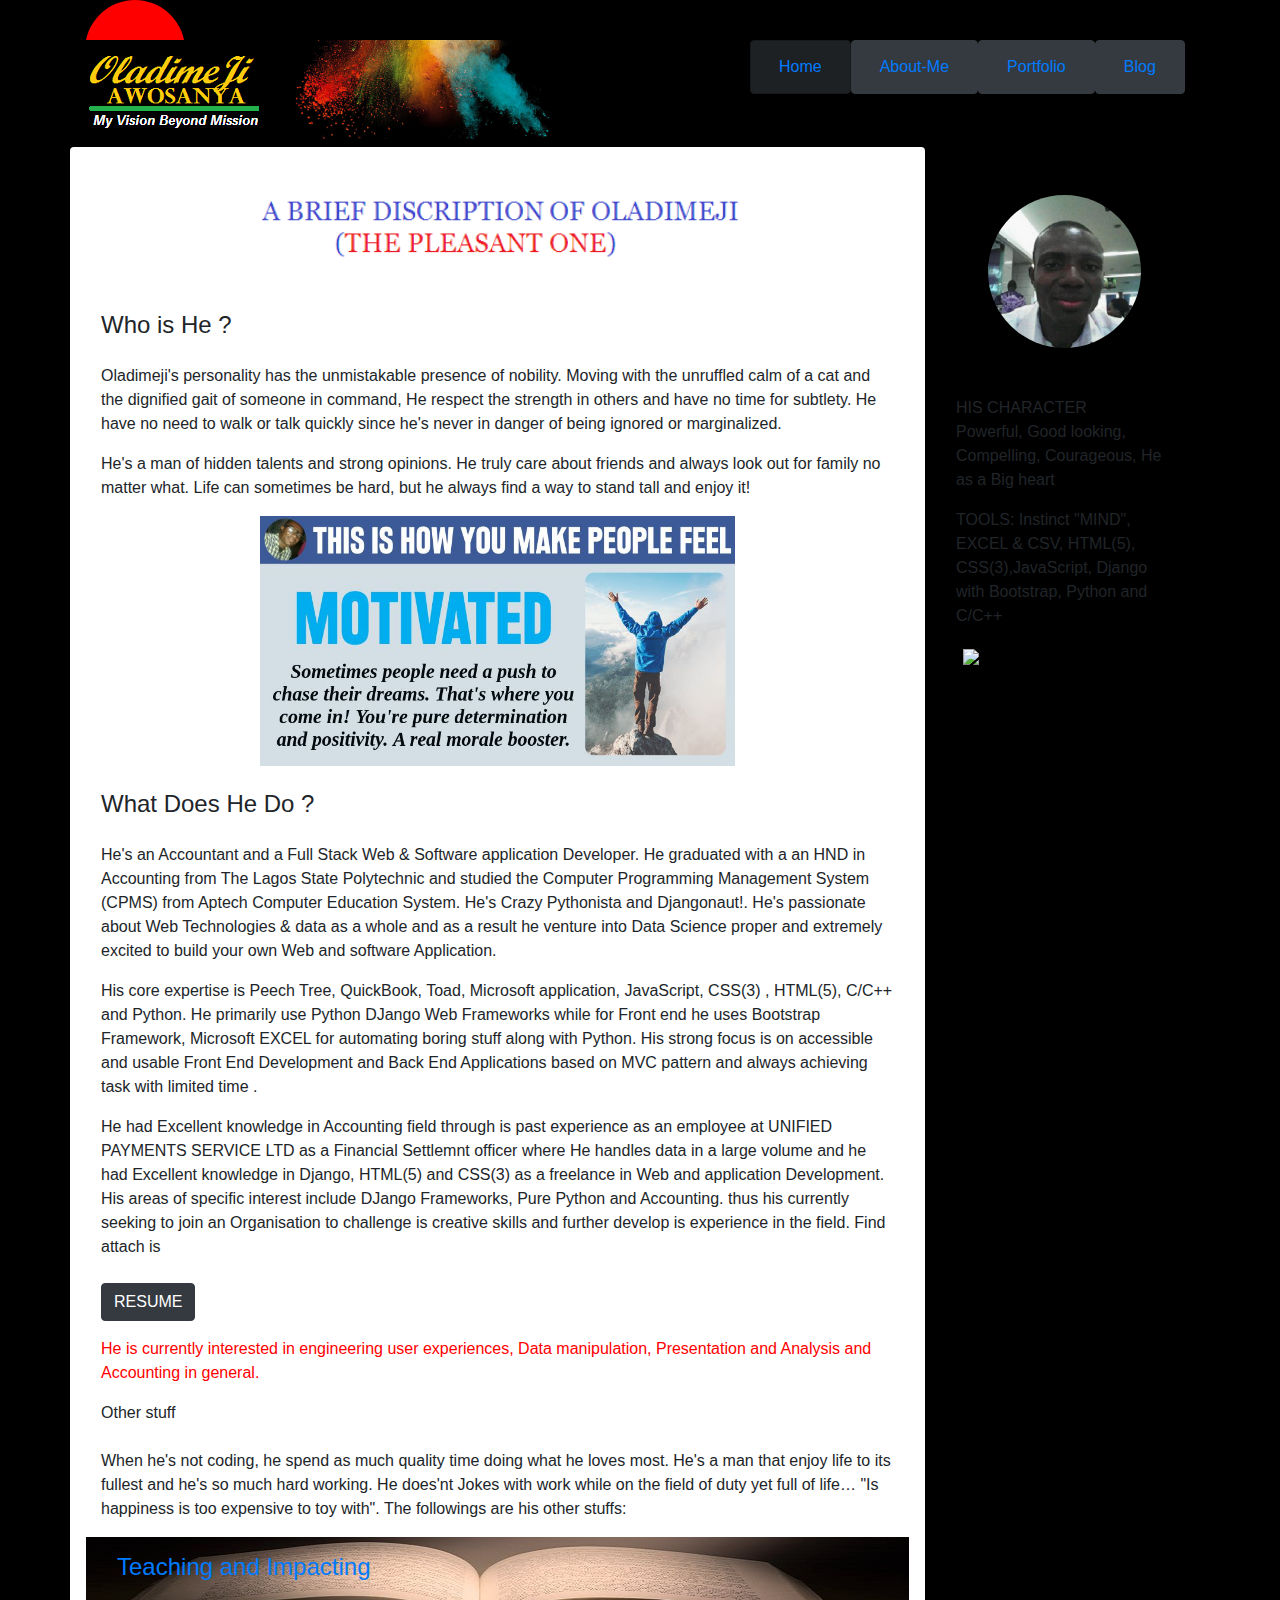
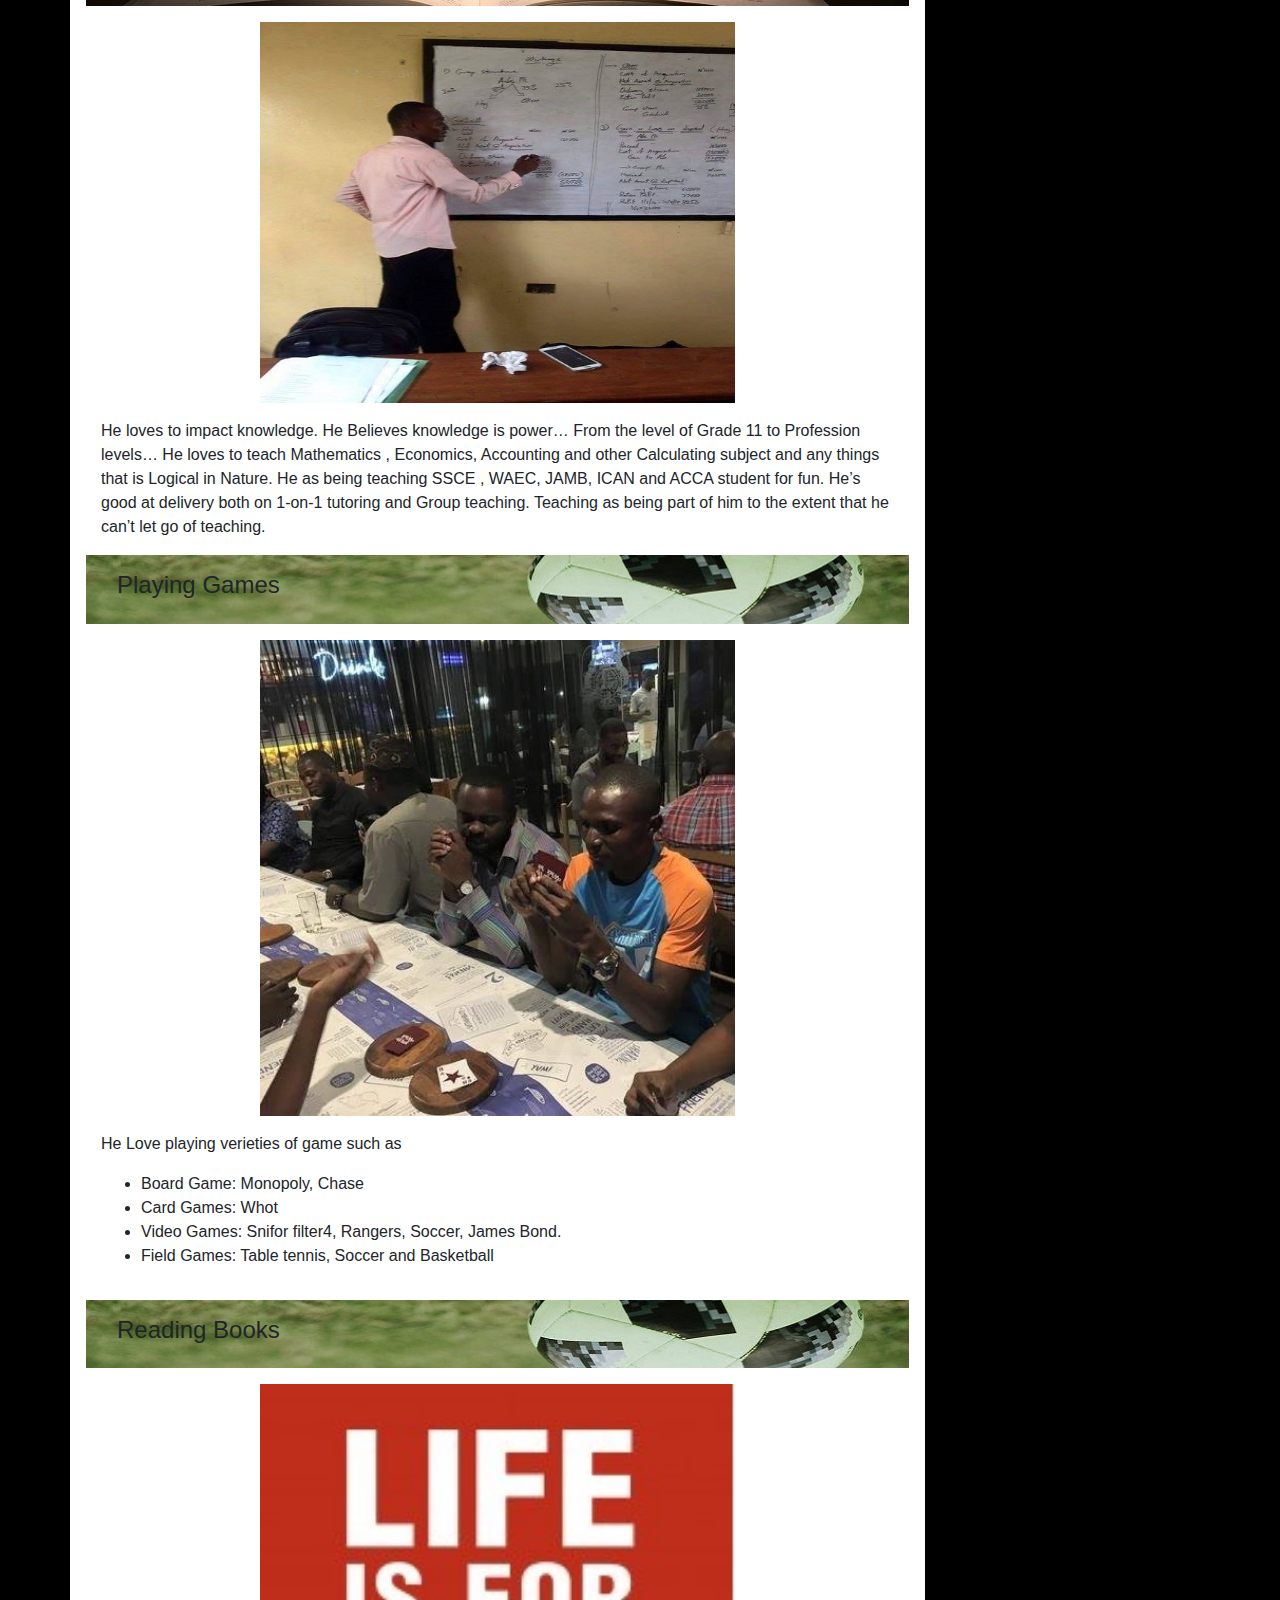
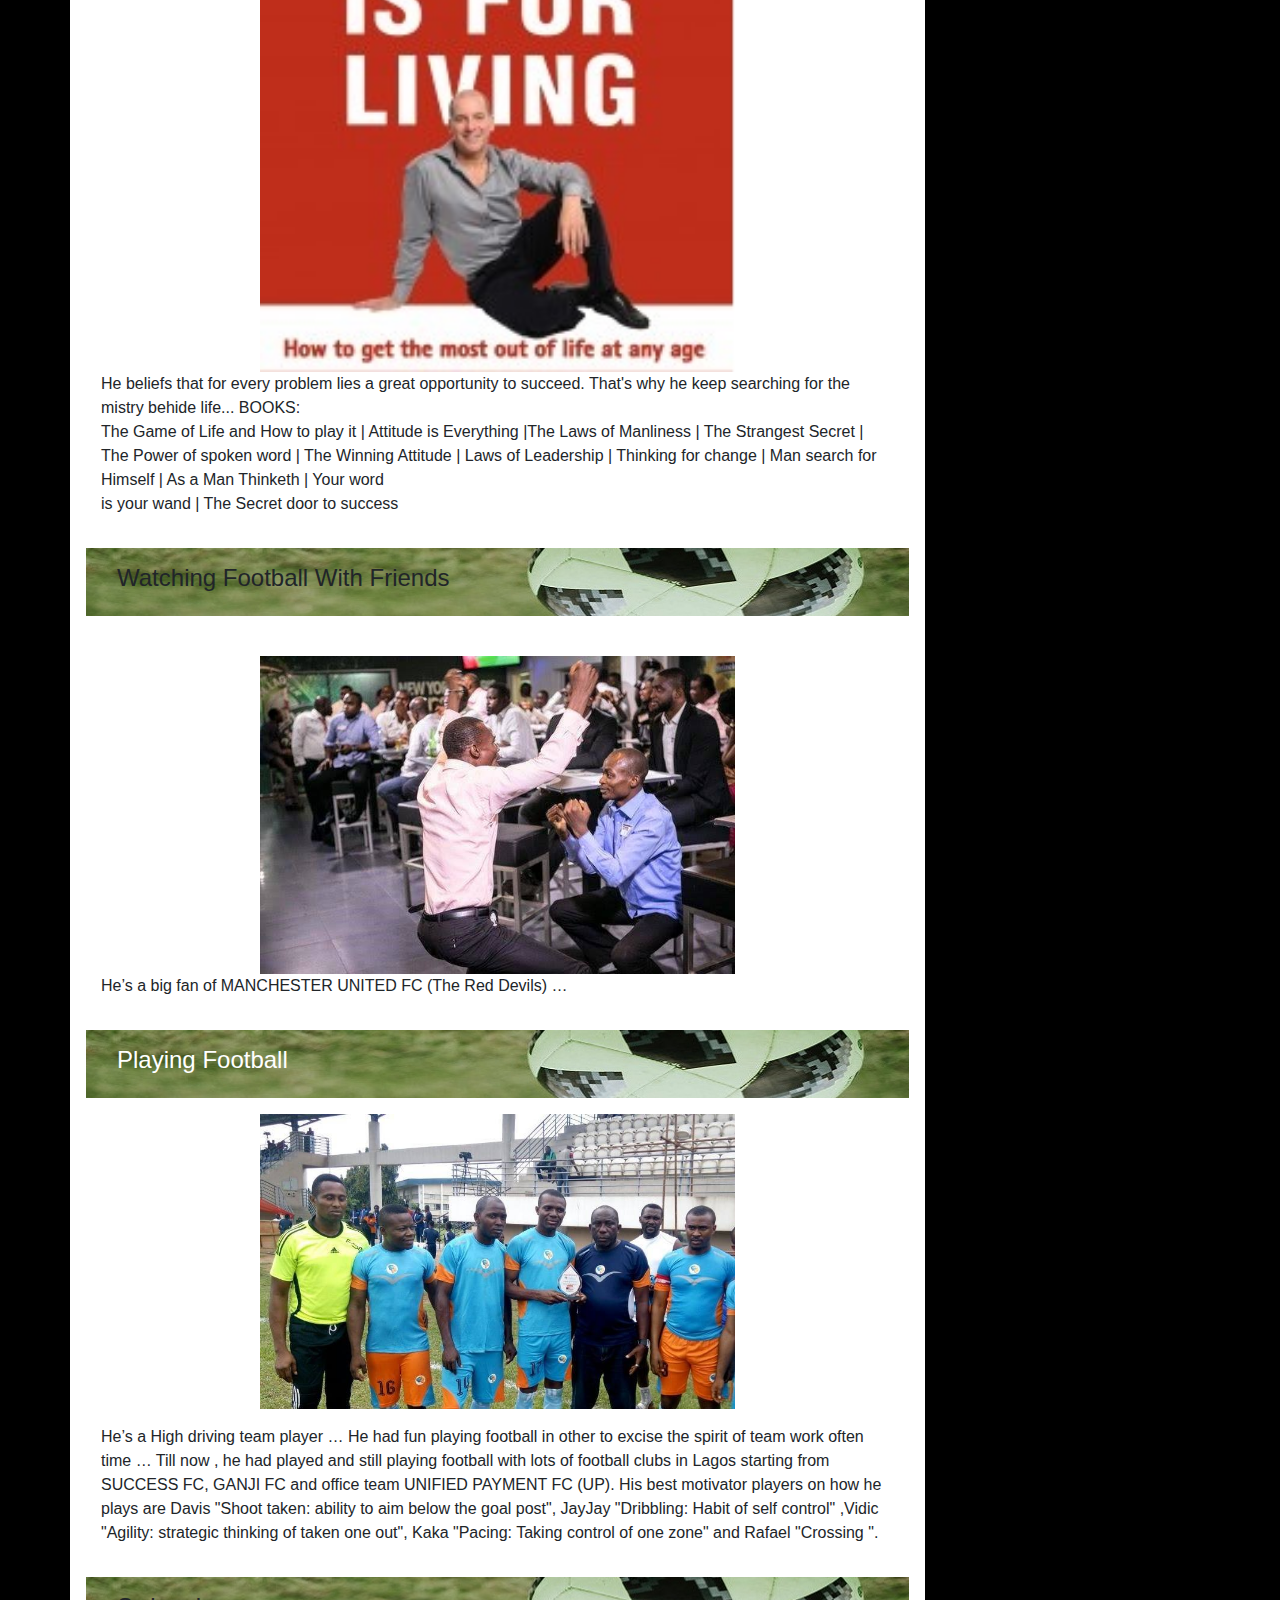
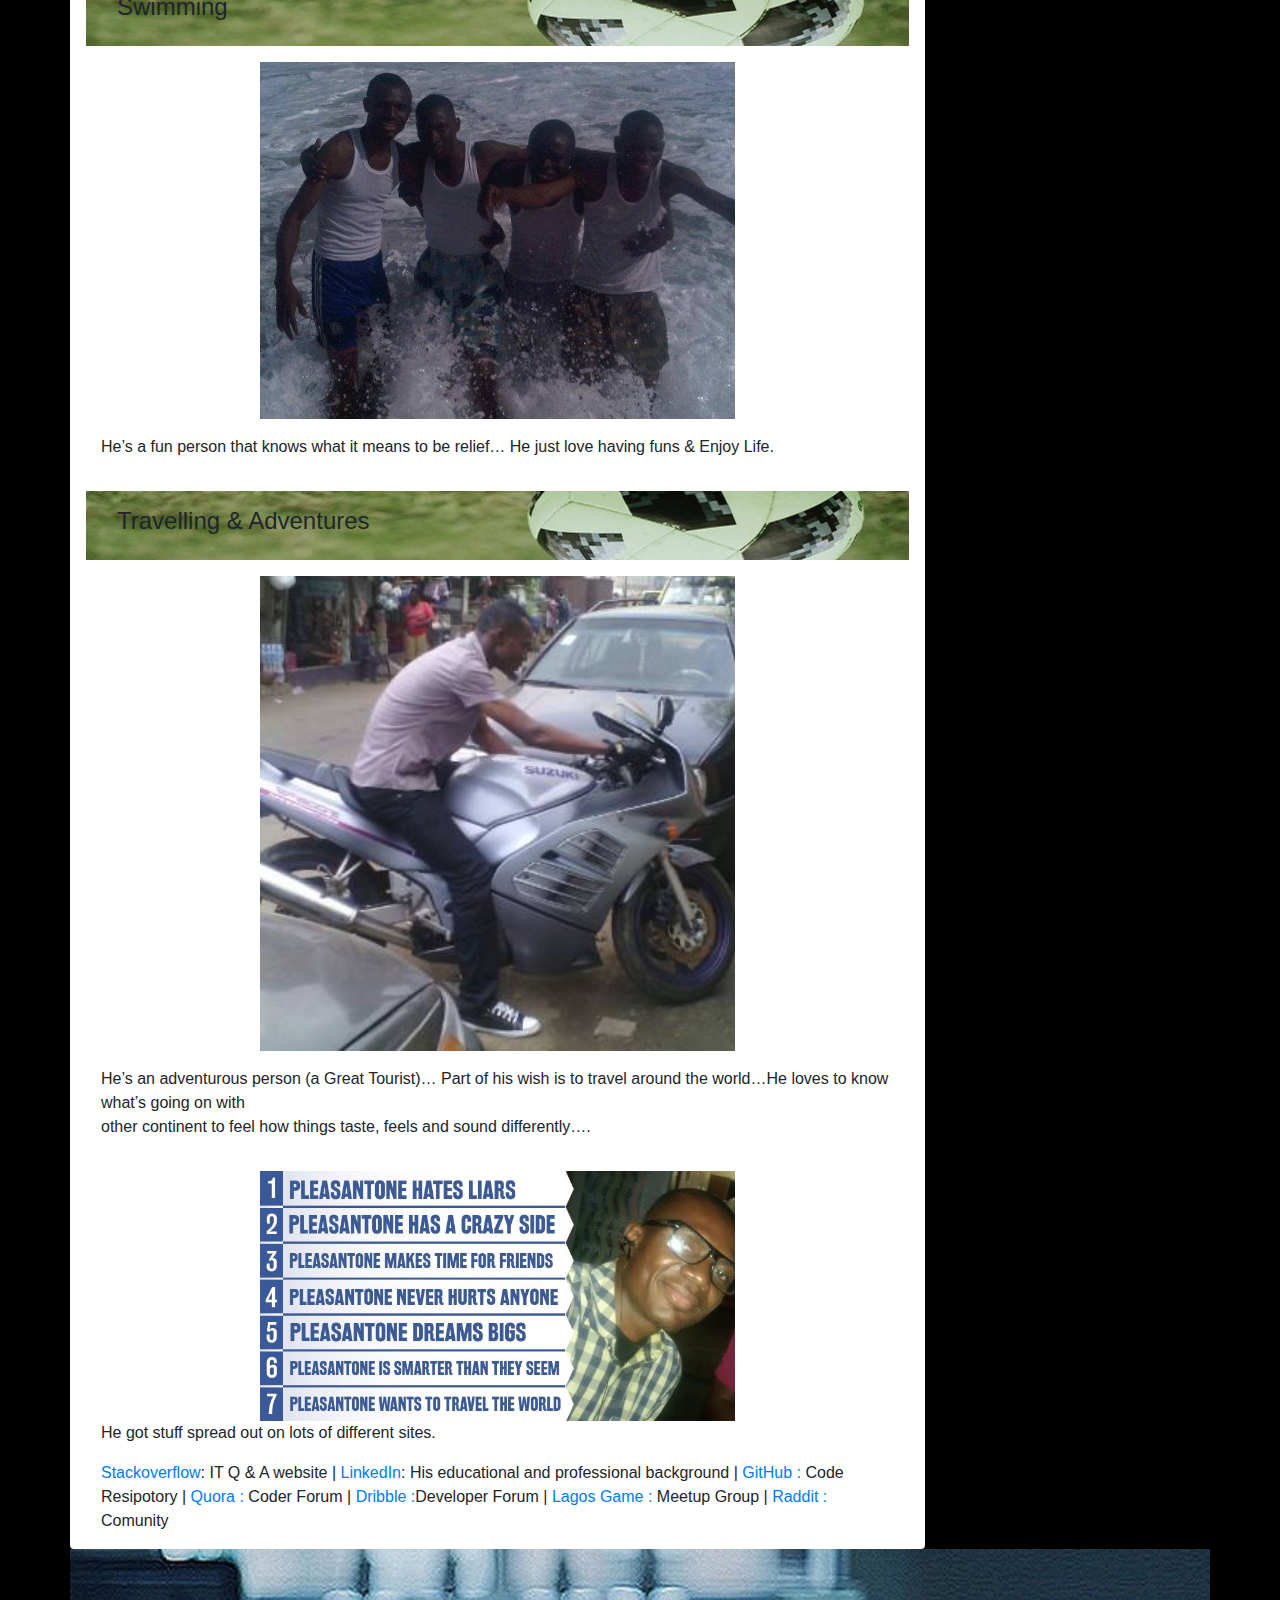
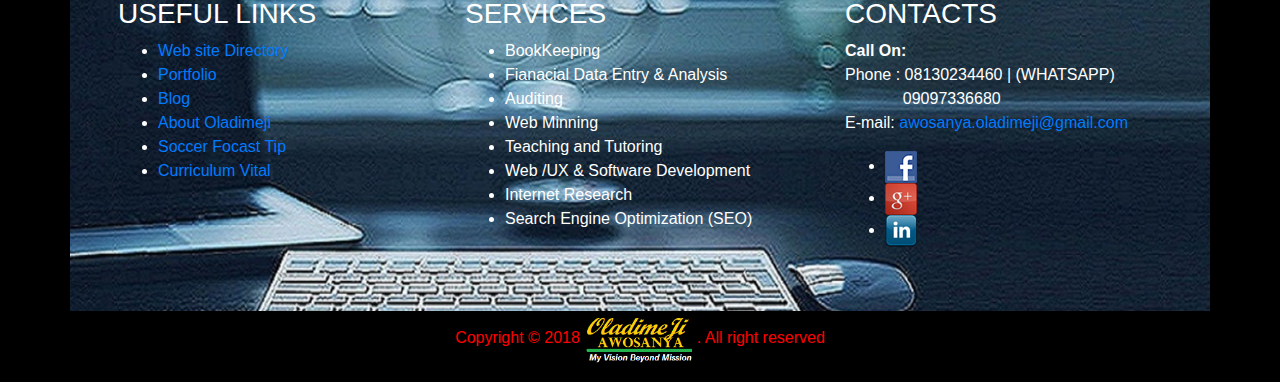
==== About-Me.html @ caaeeab6 "Add files via upload" ====
<!DOCTYPE html>
<html>
<head>
	<title> OLADIMEJI .O. AWOSANYA - Accountant/Python Developer</title>
	<meta charset="UTF-8" />
	<meta name="description" content="Example of HTML5 header element with multiple sections. Content outside the header markup is part of the last 
		subsection.">
	
	 <!-- Bootstrap CSS -->
    <link href="css/bootstrap.min.css" rel="stylesheet">

	<!-- FACEOOK META -->
	<meta property="og:image" content="https://developer.cdn.mozilla.net/static/img/opengraph-logo.dc4e08e2f6af.png">
	<meta property="og:description" content="This is my Personal Website where i share what i encounter on the web or study in which it might be of
	help to you... It's also a medium of sharing my curiousity about life ...">
	<meta property="og:title" content="Oladimeji .O. Awosanya Website's">
	
	<!-- TWITTER META -->
	<meta name="twitter:title" content="Oladimeji .O. Awosanya Website's">
	
	<!-- ICON -->
	<link rel="shortcut icon" href="faviconNnn.ico" type="image/x-icon">
	<script async src="//pagead2.googlesyndication.com/pagead/js/adsbygoogle.js"></script>
<script>
  (adsbygoogle = window.adsbygoogle || []).push({google_ad_client: "ca-pub-2318547290823827",enable_page_level_ads: true
  });
</script>

<script type="text/javascript"> 
//default pop-under house ad url 
	clicksor_enable_pop = true; 
	clicksor_adhere_opt='left'; 
	clicksor_frequencyCap =0.1;
	durl = '';
	clicksor_layer_border_color = '';
	clicksor_layer_ad_bg = '';
	clicksor_layer_ad_link_color = '';
	clicksor_layer_ad_text_color = '';
	clicksor_text_link_bg = '';
	clicksor_text_link_color = '';
	clicksor_enable_inter=true;
</script>
	
</head>
<body style="background-color:black;">
	 <!-- HEADER THINGS -->
	 <header>
		<div class="container">
			<div class="row">
				<div class="col-sm-12">
					<svg id="svgelem" height="40" xmlns="http://www.w3.org/2000/svg" id="logoHeader1">
						<circle id="redcircle" cx="50" cy="50" r="50" fill="red" />
					</svg>
				</div>
			</div>
			<div class="row">
				<div class="col-sm-7">
					<h1 id="headerText"><img src="images/MYLOGO.png" /><img src="images/head1.jpg" style="width:50%;" />
					</h1>
					<!-- NAVIGATING USING MAPPING -->
				</div>
				<div class="col-sm-5">
					<ul class="nav nav-pills nav-justified"> 
						<li class="active nav-items btn btn-dark "><a href="index.html" alt="Home" class="nav-link">Home</a></li> 
						<li class="nav-items btn btn-dark  "><a href="About-Me.html" alt="About Me" class="nav-link">About-Me</a></li> 
						<li class="nav-items btn btn-dark "><a href="portfolio.html" alt="My-Portfolio" class="nav-link">Portfolio</a></li> 
						<li class="nav-items btn btn-dark "><a href="https://oladimejiawosanya.blogspot.com" alt="My_Blogs" class="nav-link">Blog</a></li> 
					</ul>
				</div>
			</div>
		</div>
	 </header>
	 <!-- FRONTPAGE THINGS -->
	 <section>
	 <div class="container">
			<div class="row">
				<div class="col-sm-9 rounded" style="background-color:white;">
					<div class="row">
						<div class="col-sm">
							<img src="images/headline.png" style="width:60%;" class="m-5 d-block mx-auto" />
						</div>
					</div>
					<div class="row">
						<div class="col-sm ml-3 mr-3">
							<div class="row">
								<div class="col-sm">
									<h4 class="mb-4">Who is He ? </h4>
									<p>Oladimeji's personality has the unmistakable presence of nobility. Moving with the unruffled calm of a cat and the 
									dignified gait of someone in command, He respect the strength in others and have no time for subtlety. He have no need to walk or 
									talk quickly since he's never in danger of being ignored or marginalized.</p>
									<p> He's a man of hidden talents and strong opinions. He truly care about  friends and always look out for 
									family no matter what. Life can sometimes be hard, but he always find a way to stand tall and enjoy it!</p>
									
									<img src="images/motivated.jpg" style="width:60%;" class="d-block mx-auto"/>
								
									<h4 class="mt-4 mb-4">What Does He Do ?</h4>
									<p>He's an Accountant and a Full Stack Web & Software application Developer. He graduated with a an HND in Accounting 
									from The Lagos State Polytechnic and studied the Computer Programming Management System (CPMS) from Aptech Computer 
									Education System. He's Crazy Pythonista and Djangonaut!. He's passionate about Web Technologies  & data as a whole and 
									as a result he venture into Data Science proper and extremely excited to build your own Web and software Application.</p>
									
									<p class="headerParagraphy">His core expertise is Peech Tree, QuickBook, Toad, Microsoft application, JavaScript, CSS(3)
									, HTML(5), C/C++ and Python. He primarily use Python DJango Web Frameworks while for Front end he uses Bootstrap 
									Framework, Microsoft EXCEL for automating boring stuff along with Python. His strong focus is on accessible and usable
									Front End Development and Back End Applications based on MVC pattern and always achieving task with limited time .</p>
									
									<p class="headerParagraphy">He had Excellent knowledge in Accounting field through is past experience as an employee at 
									UNIFIED PAYMENTS SERVICE LTD as a Financial Settlemnt officer where He handles data in a large volume  and he had 
									Excellent knowledge in Django, HTML(5) and  CSS(3) as a freelance in Web and application Development. His areas of 
									specific interest include DJango Frameworks, Pure Python and Accounting. thus his currently seeking to join an 
									Organisation to challenge is creative skills and further develop is experience in the field. Find attach is<br/><br/>
									<a href="resume.html" class="btn btn-dark"> RESUME</a></p>
									
									<p class="headerParagraphy" style="color:red;">He is currently interested in engineering user experiences, Data manipulation, Presentation and Analysis and Accounting in general.</p>
									<p class="headerParagraphy"><span class="headHolder">Other stuff</span><br/><br/>When he's not coding, he spend as much 
									quality time doing what he loves most. He's a man that enjoy life to its fullest and he's so much hard working. He 
									does'nt Jokes with work while on the field of duty yet full of life… "Is happiness is too expensive to toy with". The 
									followings are his other stuffs:
								</div>
							</div>
							
							<div class="row" style="background-image:url('images/teachingandimpacting.jpeg'); background-repeat:no-repeat; 
							background-position:center;">
								<div class="col-sm m-3 text-primary">
									<h4>Teaching and Impacting</h4>
								</div>
							</div>
							<div class="row mt-3">
								<div class="col-sm">
									<p><img src="images/lecturing.jpg" style="width:60%;" class="d-block mx-auto"/></p>
									<p>He loves to impact knowledge. He Believes knowledge is power… From the level of Grade 11 to Profession 
									levels… He loves to teach Mathematics , Economics, Accounting and other Calculating subject and any things 
									that is Logical in Nature. He as being teaching SSCE , WAEC, JAMB, ICAN and ACCA student  for fun. 
									He’s good at delivery both on 1-on-1 tutoring and Group teaching. Teaching as being part of him to the 
									extent that he can’t let go of teaching.</p>
								</div>	
							</div>
							
							<div class="row" style="background-image:url('images/playingFootBall.jpeg'); background-repeat:no-repeat; 
							background-position:center;">
								<div class="col-sm m-3">
									<h4>Playing Games </h4>
								</div>
							</div>
							<div class="row mt-3">
								<div class="col-sm">
									<p><img src="images/cardGame.jpg" class="d-block mx-auto" style="width:60%;" /></p>
									<p>He Love playing verieties of game such as
										<ul>
											<li>Board Game: Monopoly, Chase</li>
											<li>Card Games: Whot </li>
											<li>Video Games: Snifor filter4, Rangers, Soccer, James Bond.</li>
											<li>Field Games: Table tennis, Soccer and Basketball </li>
										</ul> 
									</p>
								</div>
							</div>
							
							<div class="row mt-3" style="background-image:url('images/playingFootBall.jpeg'); background-repeat:no-repeat; 
							background-position:center;">
								<div class="col-sm m-3">
									<h4>Reading Books</h4>
								</div>
							</div>
							<div class="row mt-3">
								<div class="col-sm">
									<p><img src="images/book.jpg" class="d-block mx-auto" style="width:60%;" />He beliefs that 
									for every problem lies a great opportunity to succeed. That's why he keep searching for the mistry behide life...
									BOOKS: <br/>The Game of Life and How to play it | Attitude is Everything |The Laws of  Manliness | 
									The Strangest Secret | The Power of spoken word | The Winning Attitude | Laws of Leadership | Thinking for
									change | Man search for Himself | As a Man Thinketh | Your word <br/>is your wand | The Secret door to success
									</p>
								</div>
							</div>
								
							<div class="row mt-3" style="background-image:url('images/playingFootBall.jpeg'); background-repeat:no-repeat; 
							background-position:center;">
								<div class="col-sm m-3">
									<h4>Watching Football With Friends</h4>
								</div>
							</div>
							<div class="row mt-3">
								<div class="col-sm">
									<br/><img src="images/manU.jpg" class="d-block mx-auto" style="width:60%;"/>
									<p>He’s a big fan of MANCHESTER UNITED FC (The Red Devils) …</p>
								</div>
							</div>
									
							<div class="row mt-3" style="background-image:url('images/playingFootBall.jpeg'); background-repeat:no-repeat; 
							background-position:center;">
								<div class="col-sm m-3 text-white">
									<h4>Playing Football<h4>
								</div>
							</div>
							<div class="row mt-3">
								<div class="col-sm">
									<p><img src="images/sportMan.jpg" class="d-block mx-auto" style="width:60%;" /></p>
									<p>He’s a High driving team player … He had fun playing football in other to excise the spirit of team work 
									often time … Till now , he had played and still playing football with lots of football clubs in Lagos starting 
									from SUCCESS FC, GANJI FC and office team UNIFIED PAYMENT FC (UP). His best motivator players on how he plays 
									are Davis "Shoot taken: ability to aim below the goal post", JayJay "Dribbling: Habit of self control" ,Vidic 
									"Agility: strategic thinking of taken one out", Kaka "Pacing: Taking control of one zone" and Rafael "Crossing ".
									</p>
								</div>
							</div>
							
							<div class="row mt-3" style="background-image:url('images/playingFootBall.jpeg'); background-repeat:no-repeat; 
							background-position:center;">
								<div class="col-sm m-3">
									<h4>Swimming<h4>
								</div>
							</div>
							<div class="row mt-3">
								<div class="col-sm">
									<p><img src="images/Swimming.jpg" class="d-block mx-auto" style="width:60%;" /></p>
									<p>He’s a fun person that 
									knows what it means to be relief… He just love having funs & Enjoy Life.</p>
								</div>
							</div>
							
							<div class="row mt-3" style="background-image:url('images/playingFootBall.jpeg'); background-repeat:no-repeat; 
							background-position:center;">
								<div class="col-sm m-3">
									<h4>Travelling & Adventures</h4>
								</div>
							</div>
							<div class="row mt-3">
								<div class="col-sm">
									<p><img src="images/takingAride.jpg" class="d-block mx-auto" style="width:60%;" /></p>
									<p>He’s an adventurous person (a Great Tourist)… Part of his wish is to travel around the world…He loves to know 
									what’s going on with<br/> other continent to feel how things taste, feels and sound differently….</p>
								</div>
							</div>

							
							<div class="row mt-3">
								<div class="col-sm">
									<img src="images/attributation.jpg" style="width:60%;" class="d-block mx-auto" />
									<p class="headerParagraphy">He got stuff spread out on lots of different sites.</p>
									<p class="headerParagraphy"><a href="https://stackoverflow.com/users/6913264/pleasantoladimeji?tab=profile" 
									style="border:none;">Stackoverflow</a>: IT Q & A website     |    
									<a href="www.linkedin.com/sir.oladimeji" style="border:none;">LinkedIn</a>: 
									His educational and professional background  | <a href="#" style="border:none;">GitHub : </a> 
									Code Resipotory | <a href="https://www.quora.com/profile/Awosanya-Oladimeji-Opeyemi" style="border:none;">
									Quora :</a> Coder Forum | <a href="#" style="border:none;">Dribble :</a>Developer Forum | <a href="#" 
									style="border:none;">Lagos Game :</a> Meetup Group | <a href="https://www.reddit.com/user/PleasantOladimeji/" 
									style="border:none;">Raddit :</a> Comunity</p>
								</div>
							</div>
							
						</div>	
					</div>
				</div>
				
				<!-- SECOND COLUMN  -->
				<div class="col-sm-3">
					<img src="images/about-me.jpg" id="aboutMeImage" style="width:60%;" class="m-5 rounded-circle" />
					<p class="mr-3 ml-3">HIS CHARACTER<br/> <span class="navPageColor">Powerful, Good looking, Compelling, Courageous, He as a Big heart</span></p>
					<p class="mr-3 ml-3">TOOLS:<span class="navPageColor"> Instinct "MIND", EXCEL & CSV, HTML(5),  CSS(3),JavaScript, Django with Bootstrap, Python and C/C++</span></p>
					<p class="mr-3 ml-3"></p>
					<p style="padding-left:9%;"><a href="http://signup.clicksor.com/advertise_here.php?nid=1&srid=&ref=391605" target="_blank" style="border:none;"><img src="http://signup.clicksor.com/publisher/images/pub/180x60_2.gif" border=0></a></p>

				</div>
			</div>
	 </div>

     </section>
				
				
								
	<!---------------------------------------------FOOTER THINGS ------------------------------------------------>
 <footer>
		<div class="container" style="background-image:url('images/fotmart.jpg'); background-repeat:no-repeat; background-position:center;">
			<div class="row text-white" >
				<div class="col-sm-4 mt-5 mb-5 pl-5">
					<nav>
						<h3>USEFUL LINKS </h3>
						<ul>
							<li><a href="sitemap.html" style="border:none;">Web site Directory</a></li>
							<li><a href="portfolio.html" title="" style="border:none;">Portfolio</a></li>
							<li><a href="blogs-Oladimeji-Awosanya.html" style="border:none;">Blog</a></li>
							<li><a href="About-Me.html" style="border:none;">About Oladimeji</a></li>
							<li><a href="#" style="border:none;">Soccer Focast Tip</a></li>
							<li><a href="resume.html" style="border:none;">Curriculum Vital</a></li>
						</ul>
					</nav>
				</div>
				<div class="col-sm-4 mt-5 mb-5">
					<nav class="footPadding">
						<h3 class="footLinks">SERVICES</h3>
						<ul>
							<li>BookKeeping </li>
							<li>Fianacial Data Entry & Analysis</li>
							<li>Auditing</li>
							<li>Web Minning</li>
							<li>Teaching and Tutoring </li>
							<li>Web /UX & Software Development</li>
							<li>Internet Research</li>
							<li>Search Engine Optimization (SEO)</li>
						</ul>
					</nav>
				</div>
				<div class="col-sm-4 mt-5 mb-5">
					<address class="footPadding">
						<h3 class="footLinks">CONTACTS</h3>
						<p><b>Call On:</b><br/> Phone : 08130234460 | (WHATSAPP)<br/>&nbsp;&nbsp;&nbsp;&nbsp;&nbsp;&nbsp;&nbsp;&nbsp;&nbsp;&nbsp;&nbsp;&nbsp;&nbsp;09097336680<br/> E-mail: <a href="mailto:awosanya.oladimeji@gmail.com?subject=Enquire From Website" style="border:none;"><span class="email">awosanya.oladimeji@gmail.com</span></a></p>
						<nav>
							<ul>
							<li class="footContact"><a href="https://web.facebook.com/pleasantoladimeji" style="border:none;"><img src="images/facebook.png"  alt="facebook"></a> </li>
							<li class="footContact"><a href="www.googleplus.com/sir.oladimeji" style="border:none;"><img src="images/googleplus.png"  alt="GooglePlus "></a> </li>
							<li class="footContact"><a href="https://www.linkedin.com/in/oladimeji-opeyemi-awosanya-b1a59ba0/" style="border:none;"><img src="images/linkedin.png"  alt="Linkedin-Professional Profile "></a> </li>
						</ul>
						</nav>
					</address>
				</div>
			</div>
		</div>
		
		<div class="row">
			<div class="col-sm">
				<p style="color:red; text-align:center;"> Copyright &copy 2018 <a href="awosanya.github.io"><img src="images/MYLOGO.png " 
				height ="55px"/></a>. All right reserved </p>
			</div>
		</div>
	</footer>
			
<!-- jQuery (necessary for Bootstrap's JavaScript plugins) --> 
<script src="https://code.jquery.com/jquery.js"></script> 
<!-- Include all compiled plugins (below), or include individual files as needed --> 
<script src="js/bootstrap.min.js"></script> 

</body>
</html>
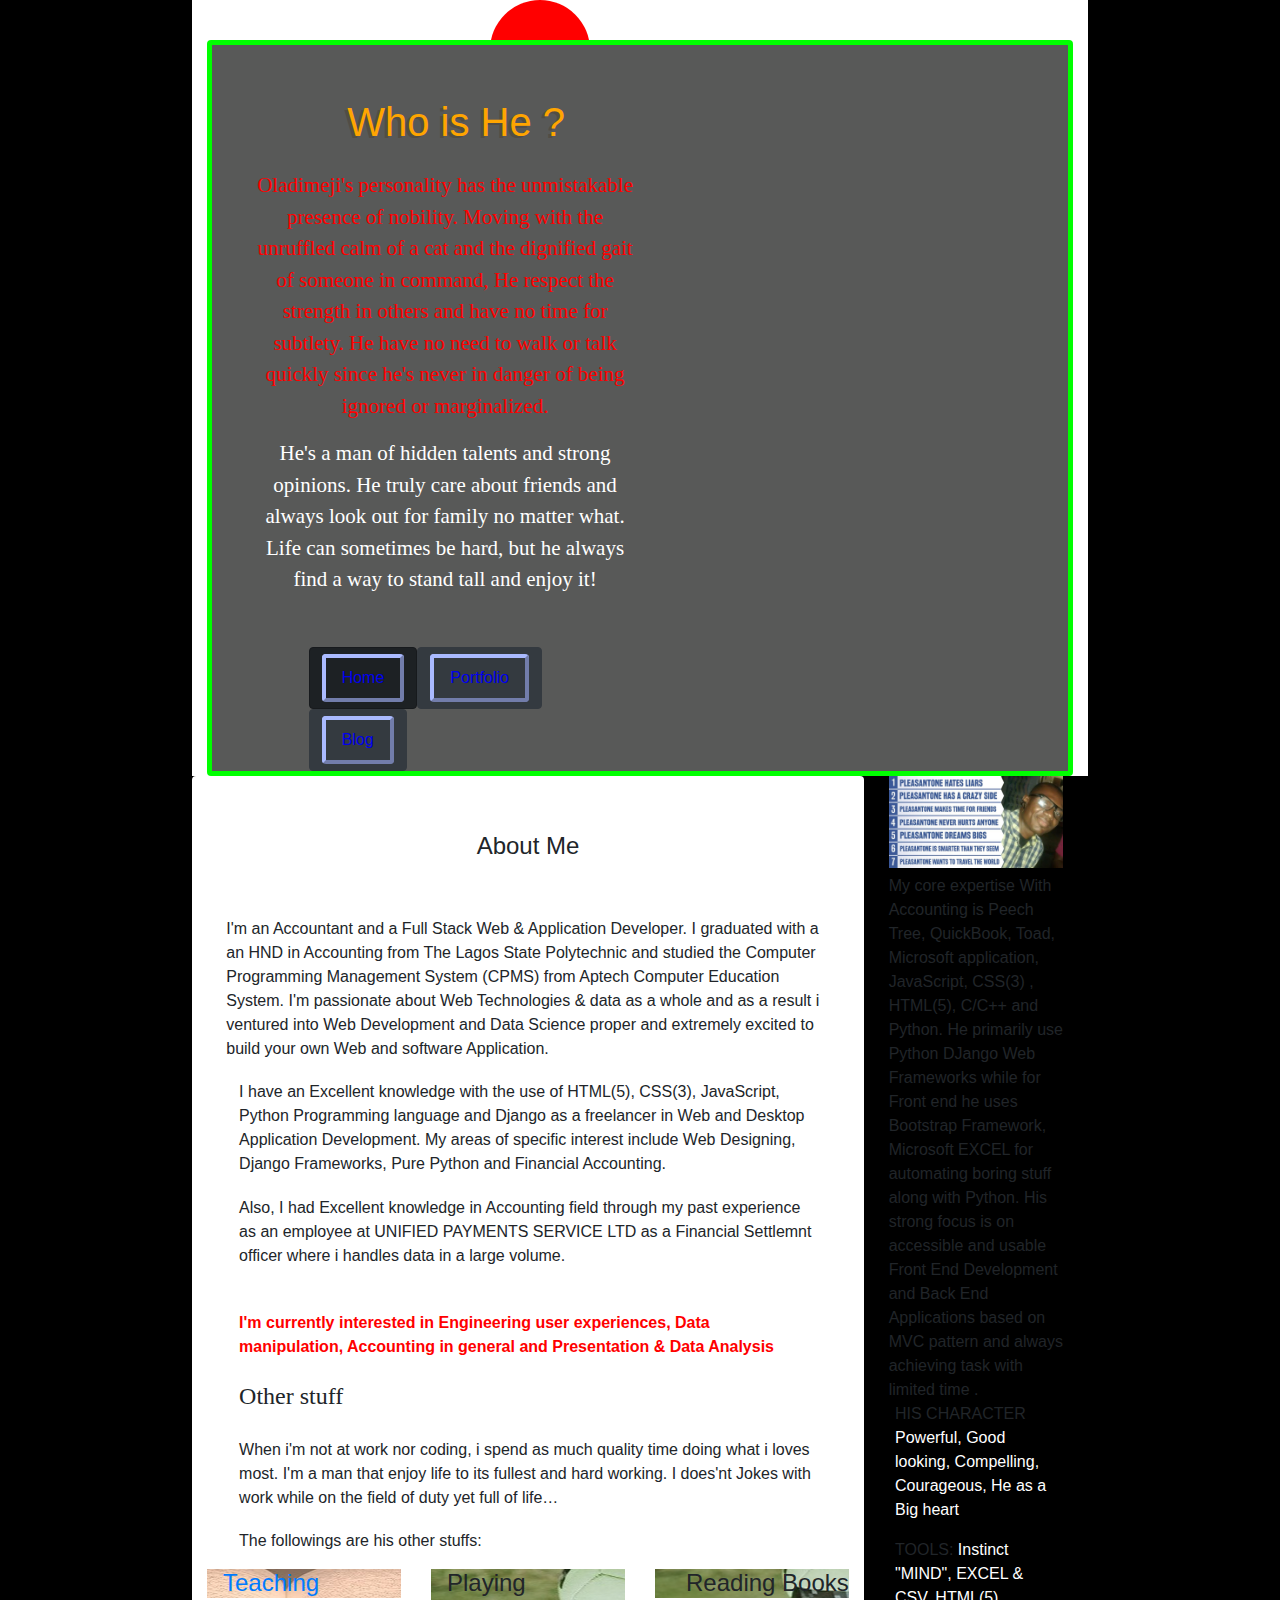
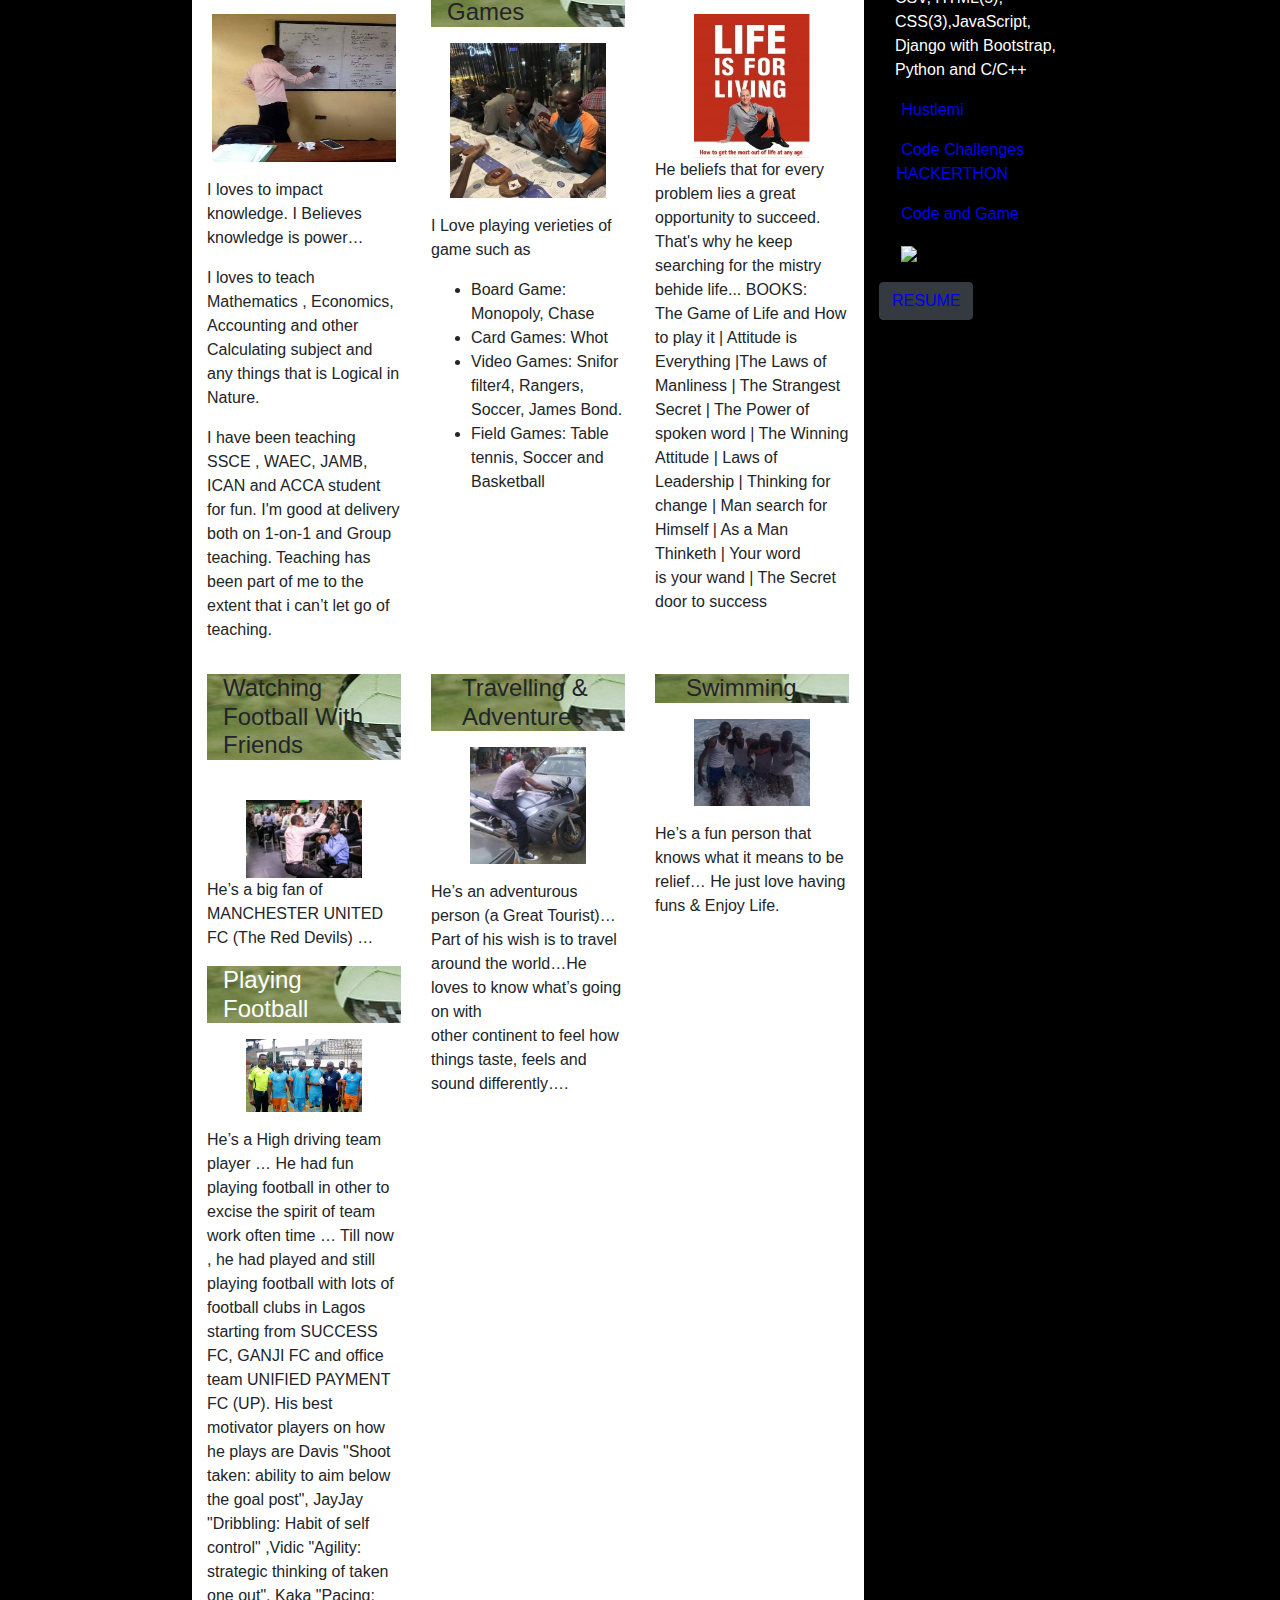
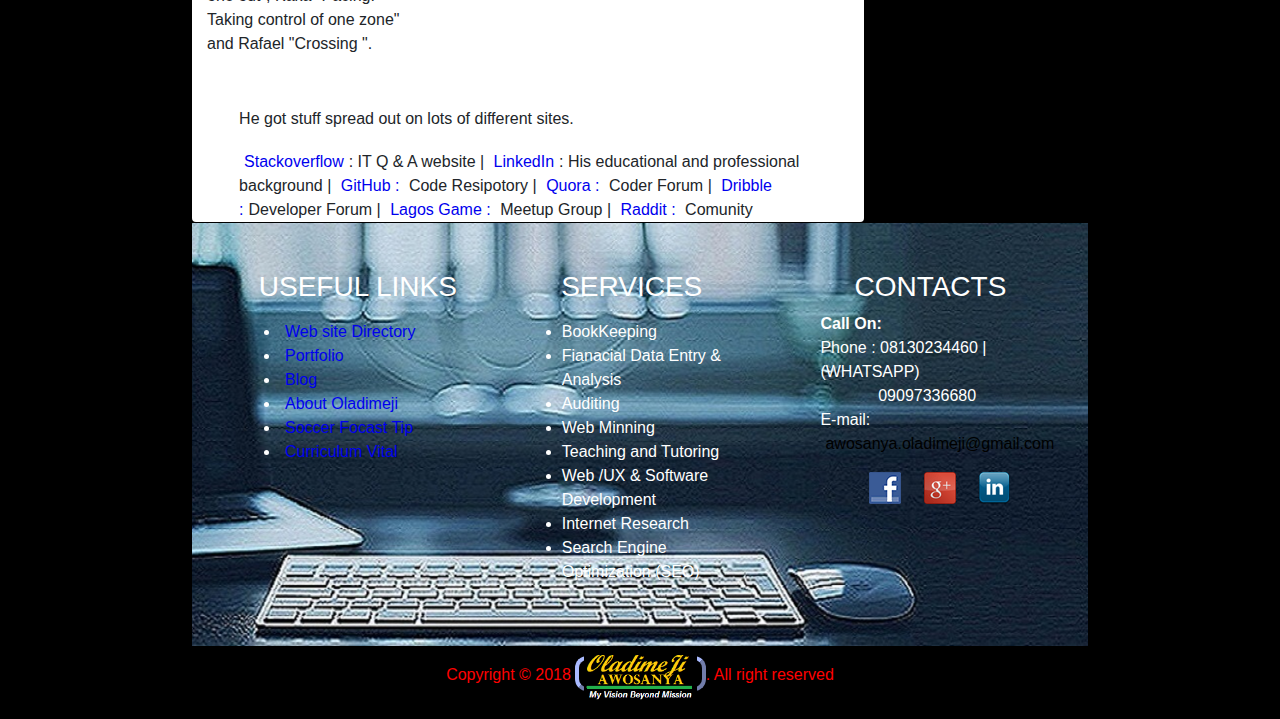
==== commit 6931f381: "Add files via upload" ====
--- a/About-Me.html
+++ b/About-Me.html
@@ -1,50 +1,57 @@
 <!DOCTYPE html>
-<html>
-<head>
-	<title> OLADIMEJI .O. AWOSANYA - Accountant/Python Developer</title>
-	<meta charset="UTF-8" />
-	<meta name="description" content="Example of HTML5 header element with multiple sections. Content outside the header markup is part of the last 
-		subsection.">
+<!-- Setting the primary language -->
+<html lang="en-US">
+ <head>
+	<title>Oladimeji Awosanya - Accountant,Front End Developer</title>
 	
-	 <!-- Bootstrap CSS -->
-    <link href="css/bootstrap.min.css" rel="stylesheet">
-
-	<!-- FACEOOK META -->
+	<!-- Bootstrap --> 
+		<link href="css/bootstrap.min.css" rel="stylesheet"> 
+	
+	<!-- My CSS -->
+	<link href="styles/style.css" media="screen" rel="stylesheet" type="text/css">
+	<link href="styles/animations.css" media="screen" rel="stylesheet" type="text/css">
+	
+	<!-- META DATA -->
+	 <meta name="viewport" content="width=device-width, initial-scale=1, shrink-to-fit=no">
+    <meta charset="utf-8">
+	<meta name="author" content="OLADIMEJI AWOSANYA - Front End Developer">
+	<meta name="keywords" content="Web Designer, Web Developer, programmers, BookKeeping, Accountant,Accounting, Payroll officer,Python programmer,
+	Peachtree, QuickBook,Tally,Data Analysis">
+	<meta name="description" content="I'm dramatic, creative, self-confident, dominant and extremely difficult to resist, able to achieve anything
+	i want to in any area of life i commit to. I'm an Accountant by profession and a Freelance full stack web and desktop application developer with
+	Python Programming Language by Hobby. I came out of Accounting to web & software development and developed a passion for Python and Django
+	frameworks... I have worked with different Accounting packages; Data Analysis with Microsoft Excel, Peachtree, QuickBook & Tally and also having
+    a smooth touch Python GUI, Scripting and web develoment... ">
+
+		
+		<!-- FACEOOK META -->
 	<meta property="og:image" content="https://developer.cdn.mozilla.net/static/img/opengraph-logo.dc4e08e2f6af.png">
-	<meta property="og:description" content="This is my Personal Website where i share what i encounter on the web or study in which it might be of
-	help to you... It's also a medium of sharing my curiousity about life ...">
-	<meta property="og:title" content="Oladimeji .O. Awosanya Website's">
-	
-	<!-- TWITTER META -->
-	<meta name="twitter:title" content="Oladimeji .O. Awosanya Website's">
+	<meta property="og:description" content="I'm dramatic, creative, self-confident, dominant and extremely difficult to resist, able to achieve anything
+	i want to in any area of life i commit to. I'm an Accountant by profession and a Freelance full stack web and desktop application developer with
+	Python Programming Language by Hobby. I came out of Accounting to web & software development and developed a passion for Python and Django
+	frameworks... I have worked with different Accounting packages; Data Analysis with Microsoft Excel, Peachtree, QuickBook & Tally and also having
+    a smooth touch Python GUI, Scripting and web develoment...">
+	<meta property="og:title" content="Oladimeji Awosanya Website's">
+		
+		<!-- TWITTER META -->
+		<meta name="twitter:title" content="Oladimeji .O. Awosanya Website's">
 	
 	<!-- ICON -->
 	<link rel="shortcut icon" href="faviconNnn.ico" type="image/x-icon">
-	<script async src="//pagead2.googlesyndication.com/pagead/js/adsbygoogle.js"></script>
-<script>
-  (adsbygoogle = window.adsbygoogle || []).push({google_ad_client: "ca-pub-2318547290823827",enable_page_level_ads: true
-  });
-</script>
-
-<script type="text/javascript"> 
-//default pop-under house ad url 
-	clicksor_enable_pop = true; 
-	clicksor_adhere_opt='left'; 
-	clicksor_frequencyCap =0.1;
-	durl = '';
-	clicksor_layer_border_color = '';
-	clicksor_layer_ad_bg = '';
-	clicksor_layer_ad_link_color = '';
-	clicksor_layer_ad_text_color = '';
-	clicksor_text_link_bg = '';
-	clicksor_text_link_color = '';
-	clicksor_enable_inter=true;
-</script>
-	
-</head>
+		<!-- Global site tag (gtag.js) - Google Analytics -->
+	<script async src="https://www.googletagmanager.com/gtag/js?id=UA-154867117-1"></script>
+	<script>
+	  window.dataLayer = window.dataLayer || [];
+	  function gtag(){dataLayer.push(arguments);}
+	  gtag('js', new Date());
+
+	  gtag('config', 'UA-154867117-1');
+		gtag('set', {'user_id': 'USER_ID'}); // Set the user ID using signed-in user_id.
+	</script>
+ </head>
 <body style="background-color:black;">
 	 <!-- HEADER THINGS -->
-	 <header>
+	 <header >
 		<div class="container">
 			<div class="row">
 				<div class="col-sm-12">
@@ -53,189 +60,190 @@
 					</svg>
 				</div>
 			</div>
-			<div class="row">
-				<div class="col-sm-7">
-					<h1 id="headerText"><img src="images/MYLOGO.png" /><img src="images/head1.jpg" style="width:50%;" />
-					</h1>
-					<!-- NAVIGATING USING MAPPING -->
-				</div>
-				<div class="col-sm-5">
-					<ul class="nav nav-pills nav-justified"> 
-						<li class="active nav-items btn btn-dark "><a href="index.html" alt="Home" class="nav-link">Home</a></li> 
-						<li class="nav-items btn btn-dark  "><a href="About-Me.html" alt="About Me" class="nav-link">About-Me</a></li> 
-						<li class="nav-items btn btn-dark "><a href="portfolio.html" alt="My-Portfolio" class="nav-link">Portfolio</a></li> 
-						<li class="nav-items btn btn-dark "><a href="https://oladimejiawosanya.blogspot.com" alt="My_Blogs" class="nav-link">Blog</a></li> 
-					</ul>
+			<div style="border: 5px solid #00FF00;background-color:blue;background-color: rgba(17, 18, 17, .7);
+		background-image:url('images/about_me_banner1.jpeg'); background-repeat:no-repeat; background-position:center;display:block;" class="rounded">
+				<div class="row">
+					<div style="padding-left:6%;padding-right:50%;padding-top:6%">
+						<h1 id="headerText" style="color:orange;text-align:center;">Who is He ?</h1>
+						<br/>
+						<p style="color:red;font-size:21px;font-family:Gloucester MT Extra Condensed;">Oladimeji's personality has the unmistakable presence of nobility. Moving with the unruffled calm of a cat and the 
+						dignified gait of someone in command, He respect the strength in others and have no time for subtlety. He have no need to walk or 
+						talk quickly since he's never in danger of being ignored or marginalized.</p>
+						<p style="color:white;font-size:21px;font-family:Gloucester MT Extra Condensed;"> He's a man of hidden talents and strong opinions. He truly care about  friends and always look out for 
+						family no matter what. Life can sometimes be hard, but he always find a way to stand tall and enjoy it!</p>
+						<!-- NAVIGATING USING MAPPING -->
+						<div style="padding-top:5%;padding-left:15%;">
+							<ul class="nav nav-pills nav-justified"> 
+								<li class="active nav-items btn btn-dark "><a href="index.html" alt="Home" class="nav-link">Home</a></li> 
+								<li class="nav-items btn btn-dark "><a href="portfolio.html" alt="My-Portfolio" class="nav-link">Portfolio</a></li> 
+								<li class="nav-items btn btn-dark "><a href="https://oladimejiawosanya.blogspot.com" alt="My_Blogs" class="nav-link">Blog</a></li> 
+							</ul>
+						</div>
+					</div>
 				</div>
 			</div>
 		</div>
 	 </header>
 	 <!-- FRONTPAGE THINGS -->
 	 <section>
-	 <div class="container">
+		<div class="container">
 			<div class="row">
-				<div class="col-sm-9 rounded" style="background-color:white;">
-					<div class="row">
-						<div class="col-sm">
-							<img src="images/headline.png" style="width:60%;" class="m-5 d-block mx-auto" />
-						</div>
-					</div>
-					<div class="row">
-						<div class="col-sm ml-3 mr-3">
-							<div class="row">
-								<div class="col-sm">
-									<h4 class="mb-4">Who is He ? </h4>
-									<p>Oladimeji's personality has the unmistakable presence of nobility. Moving with the unruffled calm of a cat and the 
-									dignified gait of someone in command, He respect the strength in others and have no time for subtlety. He have no need to walk or 
-									talk quickly since he's never in danger of being ignored or marginalized.</p>
-									<p> He's a man of hidden talents and strong opinions. He truly care about  friends and always look out for 
-									family no matter what. Life can sometimes be hard, but he always find a way to stand tall and enjoy it!</p>
+				<div class="col-md-9 rounded" style="background-color:white;">
+							
+								<div>
+									<h4 class="mt-4 mb-4 text-center" style="padding:5%;">About Me</h4>
+									<p style="padding-right:3%;padding-left:3%;">I'm an Accountant and a Full Stack Web & Application 
+									Developer. I graduated with a an HND in Accounting from The Lagos State Polytechnic and studied the Computer 
+									Programming Management System (CPMS) from Aptech Computer Education System. I'm passionate about Web Technologies
+									& data as a whole and as a result i ventured into Web Development and Data Science proper and extremely excited 
+									to build your own Web and software Application.</p>
 									
-									<img src="images/motivated.jpg" style="width:60%;" class="d-block mx-auto"/>
+									<p class="headerParagraphy">I have an Excellent knowledge with the use of HTML(5), CSS(3), JavaScript, Python 
+									Programming language and Django as a freelancer in Web and Desktop Application Development. My areas of 
+									specific interest include Web Designing, Django Frameworks, Pure Python and Financial Accounting.</p>
+									
+									<p class="headerParagraphy">Also, I had Excellent knowledge in Accounting field through my past experience as an 
+									employee at UNIFIED PAYMENTS SERVICE LTD as a Financial Settlemnt officer where i handles data in a large volume.
+									<br/><br/></p>
+				
+									<p class="headerParagraphy" style="color:red;"><b>I'm currently interested in Engineering user experiences, 
+									Data manipulation, Accounting in general and Presentation & Data Analysis</b></p>
+								</div>
+								<p class="headerParagraphy"><span class="headHolder">Other stuff</span><br/><br/>When i'm not at work nor coding,
+								i spend as much quality time doing what i loves most. I'm a man that enjoy life to its fullest and hard working. I 
+								does'nt Jokes with work while on the field of duty yet full of life… </p>
+								<p class="headerParagraphy">The followings are his other stuffs:</p>
+								<div class="row">
+									<div class="col-md-4">
+										<div style="background-image:url('images/teachingandimpacting.jpeg'); background-repeat:no-repeat; 
+										background-position:center;">
+											<div class="m-3 text-primary">
+												<h4>Teaching</h4>
+											</div>
+										</div>
+										<div class="mt-3">
+											<p><img src="images/lecturing.jpg" style="width:95%;" class="d-block mx-auto"/></p>
+											<p>I loves to impact knowledge. I Believes knowledge is power… </p>
+											<p>I loves to teach Mathematics , Economics, Accounting and other Calculating subject and any things 
+											that is Logical in Nature.</p>
+											<p>I have been teaching SSCE , WAEC, JAMB, ICAN and ACCA student for fun. I'm good at delivery both on 
+											1-on-1 and Group teaching. Teaching has been part of me to the extent that i can’t let go of teaching.</p>
+										</div>
+									</div>
+									<div class="col-md-4">
+										<div style="background-image:url('images/playingFootBall.jpeg'); background-repeat:no-repeat; 
+										background-position:center;">
+											<div class="m-3">
+												<h4>Playing Games </h4>
+											</div>
+										</div>
+										<div class="mt-3">
+											<p><img src="images/cardGame.jpg" class="d-block mx-auto" style="width:80%;" /></p>
+											<p>I Love playing verieties of game such as
+												<ul>
+													<li>Board Game: Monopoly, Chase</li>
+													<li>Card Games: Whot </li>
+													<li>Video Games: Snifor filter4, Rangers, Soccer, James Bond.</li>
+													<li>Field Games: Table tennis, Soccer and Basketball </li>
+												</ul> 
+											</p>
+										</div>
+									</div>
+									<div class="col-md-4">
+										<div class="mt-3" style="background-image:url('images/playingFootBall.jpeg'); background-repeat:no-repeat; 
+										background-position:center;">
+											<div class="col-sm m-3">
+												<h4>Reading Books</h4>
+											</div>
+										</div>
+										<div class="mt-3">
+												<p><img src="images/book.jpg" class="d-block mx-auto" style="width:60%;" />He beliefs that 
+												for every problem lies a great opportunity to succeed. That's why he keep searching for the mistry behide life...
+												BOOKS: <br/>The Game of Life and How to play it | Attitude is Everything |The Laws of  Manliness | 
+												The Strangest Secret | The Power of spoken word | The Winning Attitude | Laws of Leadership | Thinking for
+												change | Man search for Himself | As a Man Thinketh | Your word <br/>is your wand | The Secret door to success
+												</p>
+										</div>
+									</div>
+								</div>
+								<div class="row">
+									<div class="col-md-4">
+										<div class=" mt-3" style="background-image:url('images/playingFootBall.jpeg'); background-repeat:no-repeat; 
+										background-position:center;">
+											<div class="m-3">
+												<h4>Watching Football With Friends</h4>
+											</div>
+										</div>
+										<div class=" mt-3">
+												<br/><img src="images/manU.jpg" class="d-block mx-auto" style="width:60%;"/>
+												<p>He’s a big fan of MANCHESTER UNITED FC (The Red Devils) …</p>
+
+										</div>
+										
+										<div class=" mt-3" style="background-image:url('images/playingFootBall.jpeg'); background-repeat:no-repeat; 
+										background-position:center;">
+											<div class=" m-3 text-white">
+												<h4>Playing Football<h4>
+											</div>
+										</div>
+										<div class=" mt-3">
+											
+												<p><img src="images/sportMan.jpg" class="d-block mx-auto" style="width:60%;" /></p>
+												<p>He’s a High driving team player … He had fun playing football in other to excise the spirit of team work 
+												often time … Till now , he had played and still playing football with lots of football clubs in Lagos starting 
+												from SUCCESS FC, GANJI FC and office team UNIFIED PAYMENT FC (UP). His best motivator players on how he plays 
+												are Davis "Shoot taken: ability to aim below the goal post", JayJay "Dribbling: Habit of self control" ,Vidic 
+												"Agility: strategic thinking of taken one out", Kaka "Pacing: Taking control of one zone" and Rafael "Crossing ".
+												</p>
+											
+										</div>
+									</div>
+									<div class="col-md-4">
+										<div class=" mt-3" style="background-image:url('images/playingFootBall.jpeg'); background-repeat:no-repeat; 
+										background-position:center;">
+											<div class="col-sm m-3">
+												<h4>Travelling & Adventures</h4>
+											</div>
+										</div>
+										<div class=" mt-3">
+												<p><img src="images/takingAride.jpg" class="d-block mx-auto" style="width:60%;" /></p>
+												<p>He’s an adventurous person (a Great Tourist)… Part of his wish is to travel around the world…He loves to know 
+												what’s going on with<br/> other continent to feel how things taste, feels and sound differently….</p>
+										</div>
+									</div>
+									<div class="col-md-4">
+										<div class=" mt-3" style="background-image:url('images/playingFootBall.jpeg'); background-repeat:no-repeat; 
+										background-position:center;">
+											<div class="col-sm m-3">
+												<h4>Swimming<h4>
+											</div>
+										</div>
+										<div class=" mt-3">
+												<p><img src="images/Swimming.jpg" class="d-block mx-auto" style="width:60%;" /></p>
+												<p>He’s a fun person that 
+												knows what it means to be relief… He just love having funs & Enjoy Life.</p>
+										</div>
+									</div>
+								</div>
+							
+							
+							
+							
+							
+							
+							
 								
-									<h4 class="mt-4 mb-4">What Does He Do ?</h4>
-									<p>He's an Accountant and a Full Stack Web & Software application Developer. He graduated with a an HND in Accounting 
-									from The Lagos State Polytechnic and studied the Computer Programming Management System (CPMS) from Aptech Computer 
-									Education System. He's Crazy Pythonista and Djangonaut!. He's passionate about Web Technologies  & data as a whole and 
-									as a result he venture into Data Science proper and extremely excited to build your own Web and software Application.</p>
+							
 									
-									<p class="headerParagraphy">His core expertise is Peech Tree, QuickBook, Toad, Microsoft application, JavaScript, CSS(3)
-									, HTML(5), C/C++ and Python. He primarily use Python DJango Web Frameworks while for Front end he uses Bootstrap 
-									Framework, Microsoft EXCEL for automating boring stuff along with Python. His strong focus is on accessible and usable
-									Front End Development and Back End Applications based on MVC pattern and always achieving task with limited time .</p>
-									
-									<p class="headerParagraphy">He had Excellent knowledge in Accounting field through is past experience as an employee at 
-									UNIFIED PAYMENTS SERVICE LTD as a Financial Settlemnt officer where He handles data in a large volume  and he had 
-									Excellent knowledge in Django, HTML(5) and  CSS(3) as a freelance in Web and application Development. His areas of 
-									specific interest include DJango Frameworks, Pure Python and Accounting. thus his currently seeking to join an 
-									Organisation to challenge is creative skills and further develop is experience in the field. Find attach is<br/><br/>
-									<a href="resume.html" class="btn btn-dark"> RESUME</a></p>
-									
-									<p class="headerParagraphy" style="color:red;">He is currently interested in engineering user experiences, Data manipulation, Presentation and Analysis and Accounting in general.</p>
-									<p class="headerParagraphy"><span class="headHolder">Other stuff</span><br/><br/>When he's not coding, he spend as much 
-									quality time doing what he loves most. He's a man that enjoy life to its fullest and he's so much hard working. He 
-									does'nt Jokes with work while on the field of duty yet full of life… "Is happiness is too expensive to toy with". The 
-									followings are his other stuffs:
-								</div>
-							</div>
-							
-							<div class="row" style="background-image:url('images/teachingandimpacting.jpeg'); background-repeat:no-repeat; 
-							background-position:center;">
-								<div class="col-sm m-3 text-primary">
-									<h4>Teaching and Impacting</h4>
-								</div>
-							</div>
+							
+							
+							
+							
+							
+
+							
 							<div class="row mt-3">
 								<div class="col-sm">
-									<p><img src="images/lecturing.jpg" style="width:60%;" class="d-block mx-auto"/></p>
-									<p>He loves to impact knowledge. He Believes knowledge is power… From the level of Grade 11 to Profession 
-									levels… He loves to teach Mathematics , Economics, Accounting and other Calculating subject and any things 
-									that is Logical in Nature. He as being teaching SSCE , WAEC, JAMB, ICAN and ACCA student  for fun. 
-									He’s good at delivery both on 1-on-1 tutoring and Group teaching. Teaching as being part of him to the 
-									extent that he can’t let go of teaching.</p>
-								</div>	
-							</div>
-							
-							<div class="row" style="background-image:url('images/playingFootBall.jpeg'); background-repeat:no-repeat; 
-							background-position:center;">
-								<div class="col-sm m-3">
-									<h4>Playing Games </h4>
-								</div>
-							</div>
-							<div class="row mt-3">
-								<div class="col-sm">
-									<p><img src="images/cardGame.jpg" class="d-block mx-auto" style="width:60%;" /></p>
-									<p>He Love playing verieties of game such as
-										<ul>
-											<li>Board Game: Monopoly, Chase</li>
-											<li>Card Games: Whot </li>
-											<li>Video Games: Snifor filter4, Rangers, Soccer, James Bond.</li>
-											<li>Field Games: Table tennis, Soccer and Basketball </li>
-										</ul> 
-									</p>
-								</div>
-							</div>
-							
-							<div class="row mt-3" style="background-image:url('images/playingFootBall.jpeg'); background-repeat:no-repeat; 
-							background-position:center;">
-								<div class="col-sm m-3">
-									<h4>Reading Books</h4>
-								</div>
-							</div>
-							<div class="row mt-3">
-								<div class="col-sm">
-									<p><img src="images/book.jpg" class="d-block mx-auto" style="width:60%;" />He beliefs that 
-									for every problem lies a great opportunity to succeed. That's why he keep searching for the mistry behide life...
-									BOOKS: <br/>The Game of Life and How to play it | Attitude is Everything |The Laws of  Manliness | 
-									The Strangest Secret | The Power of spoken word | The Winning Attitude | Laws of Leadership | Thinking for
-									change | Man search for Himself | As a Man Thinketh | Your word <br/>is your wand | The Secret door to success
-									</p>
-								</div>
-							</div>
-								
-							<div class="row mt-3" style="background-image:url('images/playingFootBall.jpeg'); background-repeat:no-repeat; 
-							background-position:center;">
-								<div class="col-sm m-3">
-									<h4>Watching Football With Friends</h4>
-								</div>
-							</div>
-							<div class="row mt-3">
-								<div class="col-sm">
-									<br/><img src="images/manU.jpg" class="d-block mx-auto" style="width:60%;"/>
-									<p>He’s a big fan of MANCHESTER UNITED FC (The Red Devils) …</p>
-								</div>
-							</div>
-									
-							<div class="row mt-3" style="background-image:url('images/playingFootBall.jpeg'); background-repeat:no-repeat; 
-							background-position:center;">
-								<div class="col-sm m-3 text-white">
-									<h4>Playing Football<h4>
-								</div>
-							</div>
-							<div class="row mt-3">
-								<div class="col-sm">
-									<p><img src="images/sportMan.jpg" class="d-block mx-auto" style="width:60%;" /></p>
-									<p>He’s a High driving team player … He had fun playing football in other to excise the spirit of team work 
-									often time … Till now , he had played and still playing football with lots of football clubs in Lagos starting 
-									from SUCCESS FC, GANJI FC and office team UNIFIED PAYMENT FC (UP). His best motivator players on how he plays 
-									are Davis "Shoot taken: ability to aim below the goal post", JayJay "Dribbling: Habit of self control" ,Vidic 
-									"Agility: strategic thinking of taken one out", Kaka "Pacing: Taking control of one zone" and Rafael "Crossing ".
-									</p>
-								</div>
-							</div>
-							
-							<div class="row mt-3" style="background-image:url('images/playingFootBall.jpeg'); background-repeat:no-repeat; 
-							background-position:center;">
-								<div class="col-sm m-3">
-									<h4>Swimming<h4>
-								</div>
-							</div>
-							<div class="row mt-3">
-								<div class="col-sm">
-									<p><img src="images/Swimming.jpg" class="d-block mx-auto" style="width:60%;" /></p>
-									<p>He’s a fun person that 
-									knows what it means to be relief… He just love having funs & Enjoy Life.</p>
-								</div>
-							</div>
-							
-							<div class="row mt-3" style="background-image:url('images/playingFootBall.jpeg'); background-repeat:no-repeat; 
-							background-position:center;">
-								<div class="col-sm m-3">
-									<h4>Travelling & Adventures</h4>
-								</div>
-							</div>
-							<div class="row mt-3">
-								<div class="col-sm">
-									<p><img src="images/takingAride.jpg" class="d-block mx-auto" style="width:60%;" /></p>
-									<p>He’s an adventurous person (a Great Tourist)… Part of his wish is to travel around the world…He loves to know 
-									what’s going on with<br/> other continent to feel how things taste, feels and sound differently….</p>
-								</div>
-							</div>
-
-							
-							<div class="row mt-3">
-								<div class="col-sm">
-									<img src="images/attributation.jpg" style="width:60%;" class="d-block mx-auto" />
 									<p class="headerParagraphy">He got stuff spread out on lots of different sites.</p>
 									<p class="headerParagraphy"><a href="https://stackoverflow.com/users/6913264/pleasantoladimeji?tab=profile" 
 									style="border:none;">Stackoverflow</a>: IT Q & A website     |    
@@ -247,24 +255,33 @@
 									style="border:none;">Raddit :</a> Comunity</p>
 								</div>
 							</div>
-							
-						</div>	
-					</div>
-				</div>
+				</div>
+				
 				
 				<!-- SECOND COLUMN  -->
-				<div class="col-sm-3">
-					<img src="images/about-me.jpg" id="aboutMeImage" style="width:60%;" class="m-5 rounded-circle" />
+				<div class="col-md-3">
+					<img src="images/attributation.jpg" style="width:90%;" class="d-block mx-auto" />
+					<p class="headerParagraphy">My core expertise With Accounting is Peech Tree, QuickBook, Toad, Microsoft application, JavaScript, CSS(3)
+									, HTML(5), C/C++ and Python. He primarily use Python DJango Web Frameworks while for Front end he uses Bootstrap 
+									Framework, Microsoft EXCEL for automating boring stuff along with Python. His strong focus is on accessible and usable
+									Front End Development and Back End Applications based on MVC pattern and always achieving task with limited time .</p>
 					<p class="mr-3 ml-3">HIS CHARACTER<br/> <span class="navPageColor">Powerful, Good looking, Compelling, Courageous, He as a Big heart</span></p>
 					<p class="mr-3 ml-3">TOOLS:<span class="navPageColor"> Instinct "MIND", EXCEL & CSV, HTML(5),  CSS(3),JavaScript, Django with Bootstrap, Python and C/C++</span></p>
 					<p class="mr-3 ml-3"></p>
-					<p style="padding-left:9%;"><a href="http://signup.clicksor.com/advertise_here.php?nid=1&srid=&ref=391605" target="_blank" style="border:none;"><img src="http://signup.clicksor.com/publisher/images/pub/180x60_2.gif" border=0></a></p>
-
-				</div>
-			</div>
-	 </div>
-
-     </section>
+					<p style="padding-left:9%;"><a href="https://www.hustlemi.com/awosanyaoladimeji" target="_blank" 
+					style="border:none;">Hustlemi</a></p>
+					<p style="padding-left:9%;"><a href="http://hck.re/yiY3hA" target="_blank" 
+					style="border:none;">Code Challenges HACKERTHON</a></p>
+					<p style="padding-left:9%;"><a href="https://www.codingame.com/profile/43361632c6482ae70b1a4cf8b3853de68406503" target="_blank" 
+					style="border:none;">Code and Game</a></p>
+					
+					<p style="padding-left:9%;"><a href="http://signup.clicksor.com/advertise_here.php?nid=1&srid=&ref=391605" target="_blank" 
+					style="border:none;"><img src="http://signup.clicksor.com/publisher/images/pub/180x60_2.gif" border=0></a></p>
+					<a href="resume.html" class="btn btn-dark"> RESUME</a>
+				</div>
+			</div>
+		</div>
+    </section>
 				
 				
 								
--- a/styles/style.css
+++ b/styles/style.css
@@ -0,0 +1,614 @@
+/*--------------------------------------------- GENERAL STYLING------------------------------------------- */
+body {
+	background-color:black;
+	width: 70%;
+	margin: auto;
+	display:block;
+}
+
+nav, article, footer { display:block;}
+
+header {
+	background-color:white; 
+	text-align:center; 
+	margin:auto;
+	display:block;
+}
+
+section {
+	margin: auto;
+	display:block;
+}
+
+footer {
+	margin: auto;
+	display:block;
+}
+
+.upperLayer {
+	display:inline-block;
+	background-color: white; 
+	height:10%;
+	line-height:30px; 
+	text-align: right;
+	padding-top: 6%;
+	margin-top: -2%;
+	padding-bottom: 1%;
+	padding-left: 1%;
+	margin-bottom:-1%;
+	-moz-border-radius: 8px;
+	-webkit-border-radius: 8px;
+	border-radius: 8px;
+	-webkit-box-shadow: inset 0px 0px 8px rgba(88, 83, 74, .2);
+	-moz-box-shadow: inset 1px 0px 1px rgba(88, 83, 74, .2);
+	box-shadow: inset 0px 0px 1px rgba(88, 83, 74, .2); 
+}
+
+.imgClass {
+  display: block;
+  margin: 0% auto;
+  height:100px;
+  border-radius:10%;
+  box-shadow: 0 0 6px 6px #888; 
+  float:left;
+  padding-left: 0%;
+  width:10%;
+}
+
+.headerNavBar {
+	display: inline;
+	padding-right:1%;
+	margin-bottom:0;
+}
+
+
+.skillSet {
+	text-align:center;
+	display: block;
+	color:red;
+	margin-top:1%;	
+	font-weight:bold;
+	font-style:italic;
+	font-size:35px;
+	font-family:Vivaldi;
+}
+
+.webDiscription {
+	margin-bottom: -2%;
+	padding-left:3%;
+	padding-right:3%;
+	padding-bottom:4%;
+	color:white;
+}
+
+.centerColumnPage {
+	width: 70%;
+	float: right;
+	background-color: white;
+	padding:1%;
+	/* height: 1130px; */
+	margin-top:-2%;
+	margin-bottom:1%;
+}
+
+.rightSideColumnPage {
+	width: 26%;
+	float: right;
+	background-color: green;
+	padding:1%;
+	height: 1069px;
+	margin-top:-2%;
+	
+}
+
+.headingDisplay {
+	font-family: Edwardian Script ITC;
+	font-size: 60px;
+	text-align: center;	
+	text-shadow: 3px 3px 1px blue;
+	color: white;
+	padding-top:3%;
+}
+
+
+/* ----------------------------------------------RESUME FORMATING ------------------------------------*/
+#resumeMainPage {
+	background-color:black; 
+	/* height:2677px; */
+	}
+	
+#resumeMainPageSub1 {
+	background-color:white;
+	width:71%; 
+	border-radius:30px; 
+	float:left;
+	}
+	
+#resumeMainPageSub2 {
+	width:20%;
+	border-radius:30px;
+	margin-left:3%; 
+	float:left;
+}
+
+#resumeImage {
+	width:85%; 
+	height:170px; 
+	border-radius:60%; 
+	margin-top:10%; 
+	/* margin-left:19%; */
+	/* margin-right:19%; */
+	}
+
+
+
+
+
+
+
+.footerPage {
+	background-color:Silver; 
+	width:100%;
+	/* height:475px; */
+	padding-left:3%;
+	padding-top: 3%;
+	float: left;
+	padding-bottom:3%;
+}
+
+
+
+
+
+
+
+#logoHeader1 {
+	margin-left:22px;
+	position:absolute;
+	
+}
+
+#headerText {
+	color:white; 
+	margin-left:22px;
+	margin-top:0px;
+	margin-bottom:0px;"
+}
+
+#logoHeader {
+	float:right; 
+	width:247px; 
+	height:77px;
+	margin-right:44px; 
+	margin-bottom:0px;
+	padding-left: 0.5em;
+} 
+
+a {
+	padding: 5px;
+	border: 4px outset #aabaff;
+	color:navy;
+	text-decoration: none;
+	border-radius: 12px;
+	-moz-border-radius: 12px;
+	-webkit-border-radius: 12px;
+	-webkit-transition-property: color;
+	-webkit-transition-duration:.4s;
+	-webkit-transition-timing:ease-out;
+
+}
+
+a:active {
+	color: red;
+	background-color: #070807;
+	background-color: rgba(7, 8, 7, .7);
+}
+
+.clear { 
+	clear:both;
+}
+
+a:visit {
+	color:blue;
+}
+
+nav a:hover { 
+	font-weight: bold; 
+	background-color:green; 
+	color:white;zoom: 1;
+	}
+	
+a:-webkit-any-link {
+    color: -webkit-link;
+    cursor: pointer;
+    text-decoration: none;
+}
+
+
+
+h1 {
+	text-shadow: -3px 2px 0px #514d46; 
+}
+
+h3 {
+	text-align:center;
+}
+
+ul  {
+	padding-left: 0;
+    display: block;
+    list-style-type: disc;
+	/* list-style: none; */
+    -webkit-margin-before: 1em;
+    -webkit-margin-after: 1em;
+    -webkit-margin-start: 0px;
+    -webkit-margin-end: 0px;
+    -webkit-padding-start: 40px;
+}
+
+li {
+    text-align: -webkit-match-parent;
+}
+
+
+
+div {
+    display: block;
+}
+
+
+#todaysTime {
+	padding-left:4%;
+	color:blue;
+	font-weight:bold;
+}
+
+nav {
+	display: block;
+}
+
+.email {
+	text-decoration:none;
+	color:black;
+}
+
+.footLinks {
+	/* float:left; */
+	padding-right: 7%;
+	/* margin-left: 2%; */
+	
+}
+
+.footMate {
+	display:block;
+	background-color: SILVER;
+	height: 323px;
+	padding-top:5%;
+	padding-left:1%;
+	padding-right:1%;
+	
+	width:98%;
+	clear:both;
+}
+
+.footColumnContainer1 {
+	width:30%;
+	background-color:red;
+	float:left;
+	height:295px;
+	margin-right:1%;
+}
+
+.footPadding {
+	padding:0% 6% 0% 6%;
+}
+
+.footContact {
+	display: inline;
+	padding:2%;
+}
+
+
+/* -------------------------------------------HOME PAGE STYLING--------------------------------------- */
+
+
+
+
+
+
+
+
+
+
+
+
+
+
+
+
+#welComePage {
+	text-align:center;
+	margin-bottom:0;
+}
+
+#discriptionParagraph {
+	text-align:center;
+	color:red;
+	padding: 0%;
+	margin:0px;
+}
+
+.pageParagraphy {
+	padding-left:2%;
+	padding-right:2%;
+}
+
+
+
+
+.getHired {
+	text-align:center;
+	padding-top:3%;
+	padding-bottom:2%; 
+	border: 3px solid #00FF00;
+	background-color:blue;
+	background-color: rgba(17, 18, 17, .7);
+	font-size:22px;
+	color:white;"
+}
+
+.qouteNavBar {
+	position:relative;
+	bottom:1px;
+	right:2%;
+	top:23px;
+	color:red;
+	font-weight:bold;
+	font-style:italic;
+}
+
+q::before {
+    content: open-quote;
+}
+
+.footColumnContainer {
+	width:30%;
+	background-color:red;
+	float:left;
+	height:255px;
+	margin-right:1%;
+}
+
+
+/* --------------------------------------------------ABOUT ME --------------------------------- */
+#aboutMeHeadline {
+	margin-left:11%;
+	margin-top:30px;
+	display:block;
+}
+
+.headerParagraphy {
+	margin-left:5%;
+	margin-right:5%;
+	margin-top:3%;
+	margin-bottom:0%;
+}
+
+.headHolder {
+	font-family:Brush Script MT; 
+	font-size:150%;
+}
+
+.otherStuffDoing {
+	width: 20%;
+	float: left;
+	margin-right: 20px;
+	margin-bottom:3%;
+	border-radius:20%;
+	height:130px;
+	
+
+}
+
+#aboutMeImage {
+	height:119px; 
+	border-radius:60%; 
+	margin-top:9%; 
+	padding: 0% 19% 0% 19%;
+	display:block;
+	}
+
+.navPageColor {
+	color:white;
+}
+
+.navPageColor1 {
+	color:gold;
+}
+
+.navMargin {
+	margin-left:23%;
+}
+
+.navSettup3 {
+	margin-left:3%;
+	color:gold;
+}
+
+.navSettup4 {
+	margin-right:19%;
+	margin-left:-9%;
+}
+
+
+
+
+
+
+
+
+
+
+
+
+
+
+
+
+
+
+/* ---------------------------------------------FORMS -----------------------------------------*/
+
+form {
+  margin: 0em auto;
+  width: 85%;
+  padding: 1em;
+  display: block;
+}
+
+.formBorder {
+	border: 1px solid #CCC;
+	border-radius: 1em;
+}
+form div + div {
+  margin-top: 1em;
+}
+
+fieldset {
+    display: block;
+    -webkit-margin-start: 2px;
+    -webkit-margin-end: 2px;
+    -webkit-padding-before: 0.35em;
+    -webkit-padding-start: 0.75em;
+    -webkit-padding-end: 0.75em;
+    -webkit-padding-after: 0.625em;
+    min-width: -webkit-min-content;
+    border-width: 2px;
+    border-style: groove;
+    border-color: threedface;
+    border-image: initial;
+}
+
+#soccerData {
+	width: 100%;
+	box-sizing: border-box;
+	border: 4px solid #999;
+} 
+
+#name {
+	font: 1em sans-serif;
+	width: 77%;
+	box-sizing: border-box;
+	border: 1px solid #999;
+	float: right;
+}
+
+#mail {
+	font: 1em sans-serif;
+	width: 73%;
+	box-sizing: border-box;
+	border: 1px solid #999;
+	float: right;
+}
+
+#msg {
+	vertical-align: top;
+	width: 99%;
+	height: 9em;
+	border: 1px solid #999;
+	box-sizing: border-box; 
+	font: 1em sans-serif;
+	resize:none;
+
+	
+}
+
+
+
+input:focus, textarea:focus {
+  /* To give a little highlight on active elements */
+  border-color: #000;
+}
+
+.getItButton {
+	padding-left: 10px;
+	margin-left: 4.7em;
+	margin-top:3%;
+}
+
+.button {
+  /* To position the buttons to the same position of the text fields */
+  padding-left: 90px; /* same size as the label elements */
+}
+
+button {
+  /* This extra margin represent roughly the same space as the space
+     between the labels and their text fields */
+	margin-left: 3.7em;
+	-moz-border-radius: 5px;
+	-webkit-border-radius: 5px;
+	border-radius: 5px;
+}
+
+/* required validation parameter */
+input:invalid {
+  border: 2px dashed red;
+}
+
+input:valid {
+  border: 2px solid black;
+}
+
+legend {
+	display: block;
+    -webkit-padding-start: 2px;
+    -webkit-padding-end: 2px;
+    border-width: initial;
+    border-style: none;
+    border-color: initial;
+    border-image: initial;
+}
+
+
+
+/* --------------------------------------------------------RESUME STYLING ---------------------------------*/
+
+.downloadParaThing {
+	text-align: center;
+}
+
+.paraHeadThing {
+	padding-left:3%;
+	padding-right:2%;
+	color:blue;
+}
+
+.paraThing {
+	margin-left:4%;
+	margin-right:2%;
+}
+
+
+
+	/* ------------------------------------------BLOG STYLING -----------------------------------------*/
+	
+.blogBody {
+	height:auto;
+	padding-right:1%;
+}
+
+.blogImage {
+	display: block;
+	margin-top: 5%;
+	margin-left:76%;
+	height: 180px;
+	width: 180px;
+	border-radius:60%;
+	}
+	
+.fakeimg {
+  background-color: #aaa;
+  width: 80%;
+  padding-left: 20px;
+  margin-left:8%;
+}
--- a/styles/animations.css
+++ b/styles/animations.css
@@ -0,0 +1,60 @@
+/* -------------------------------------------------- MY NAME  --------------------*/
+
+@keyframes zoomingName {
+  0% {
+    transform: rotate(0deg);
+	font-size:24px;
+  }
+
+  100% {
+	font-size:44px;
+  }
+}
+
+figcaption {
+  animation-name: zoomingName;
+  animation-duration: 3.9s;
+  animation-timing-function: linear;
+  animation-iteration-count: 1;
+}
+
+
+/* -------------------------------------------------- MY QOUTES  --------------------*/
+
+@keyframes quotesWriteUp {
+  0% {
+    transform: rotate(0deg);
+	color:red;
+  }
+
+  100% {
+	color:gold;
+  }
+}
+
+#qouteAnimation {
+  animation-name: quotesWriteUp;
+  animation-duration: .9s;
+  animation-timing-function: linear;
+  animation-iteration-count: infinite;
+}
+
+/* ------------------------------------------------GETHIRED LINKS-------------------------- */
+
+@keyframes getHiredAlert {
+  0% {
+    transform: rotate(0deg);
+	color:red;
+  }
+
+  100% {
+	color:blue;
+  }
+}
+
+#gethiredAlart {
+  animation-name: getHiredAlert;
+  animation-duration: .9s;
+  animation-timing-function: linear;
+  animation-iteration-count: infinite;
+}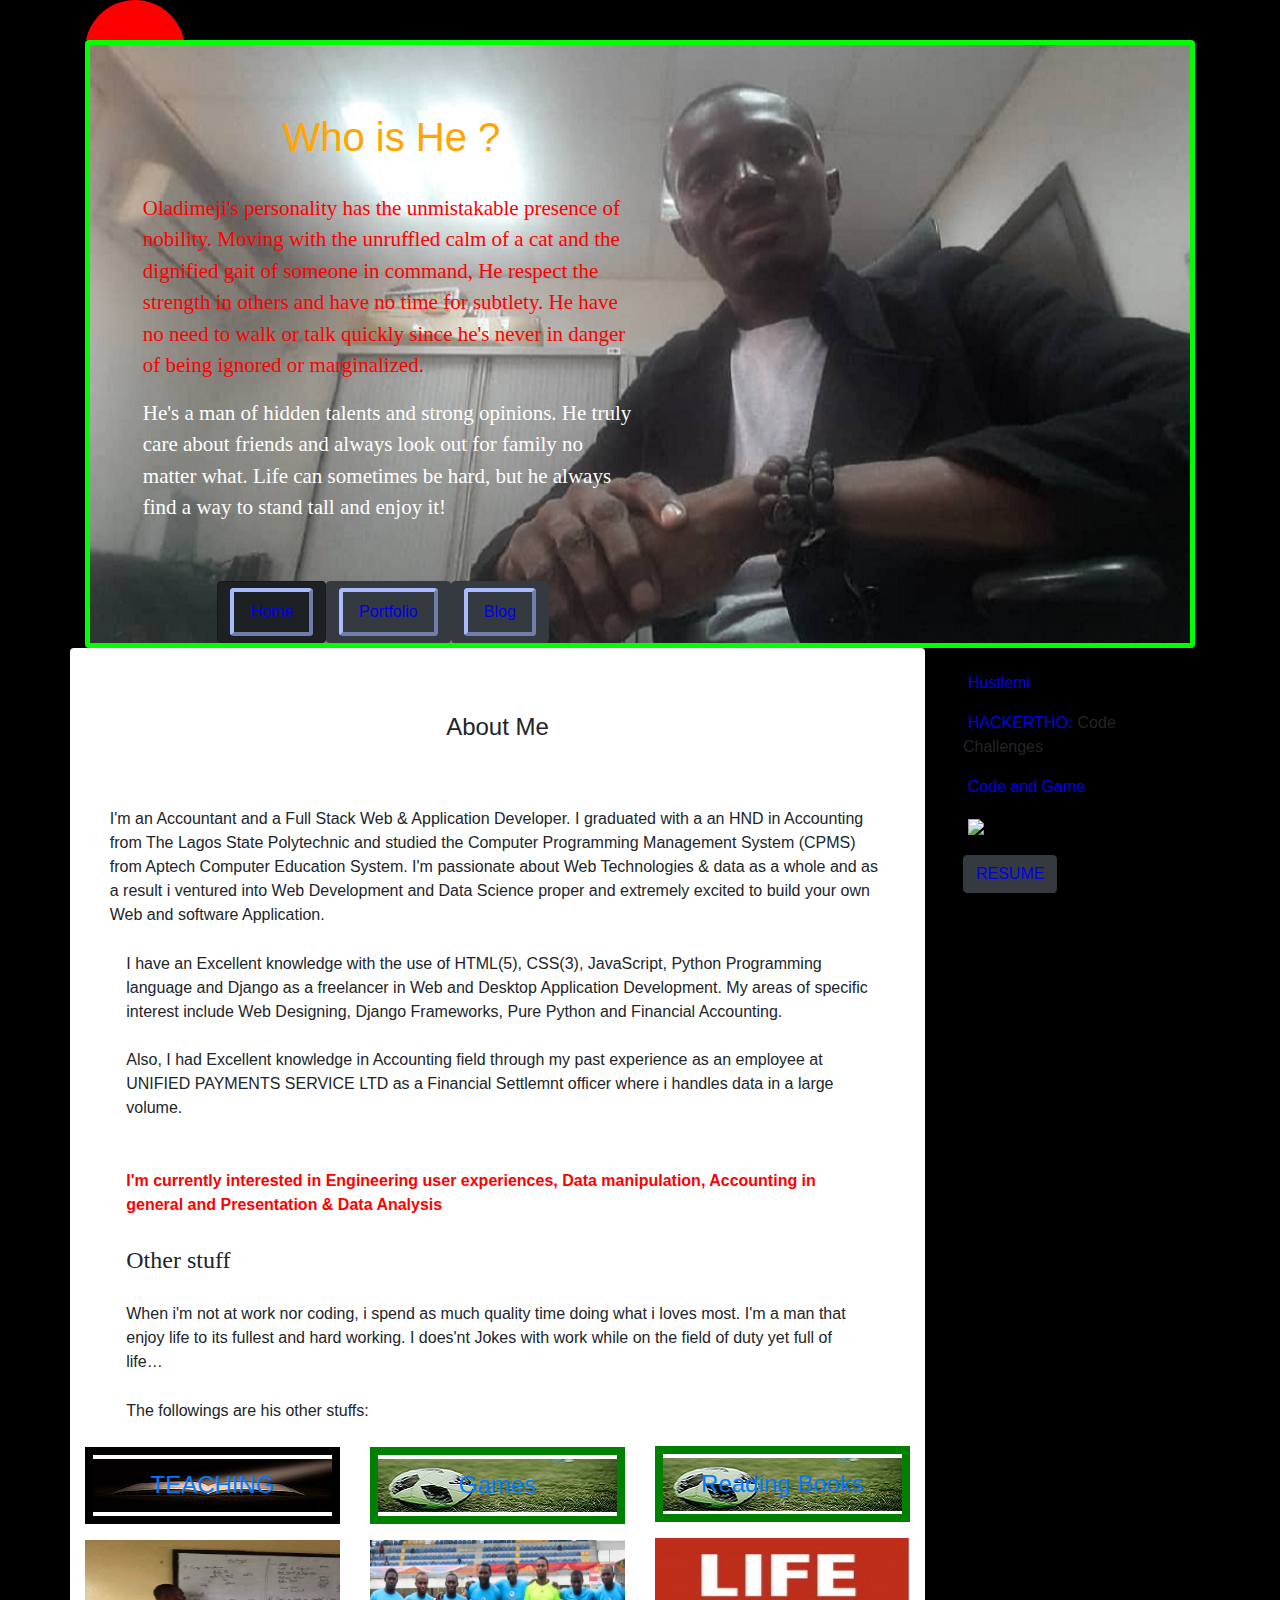
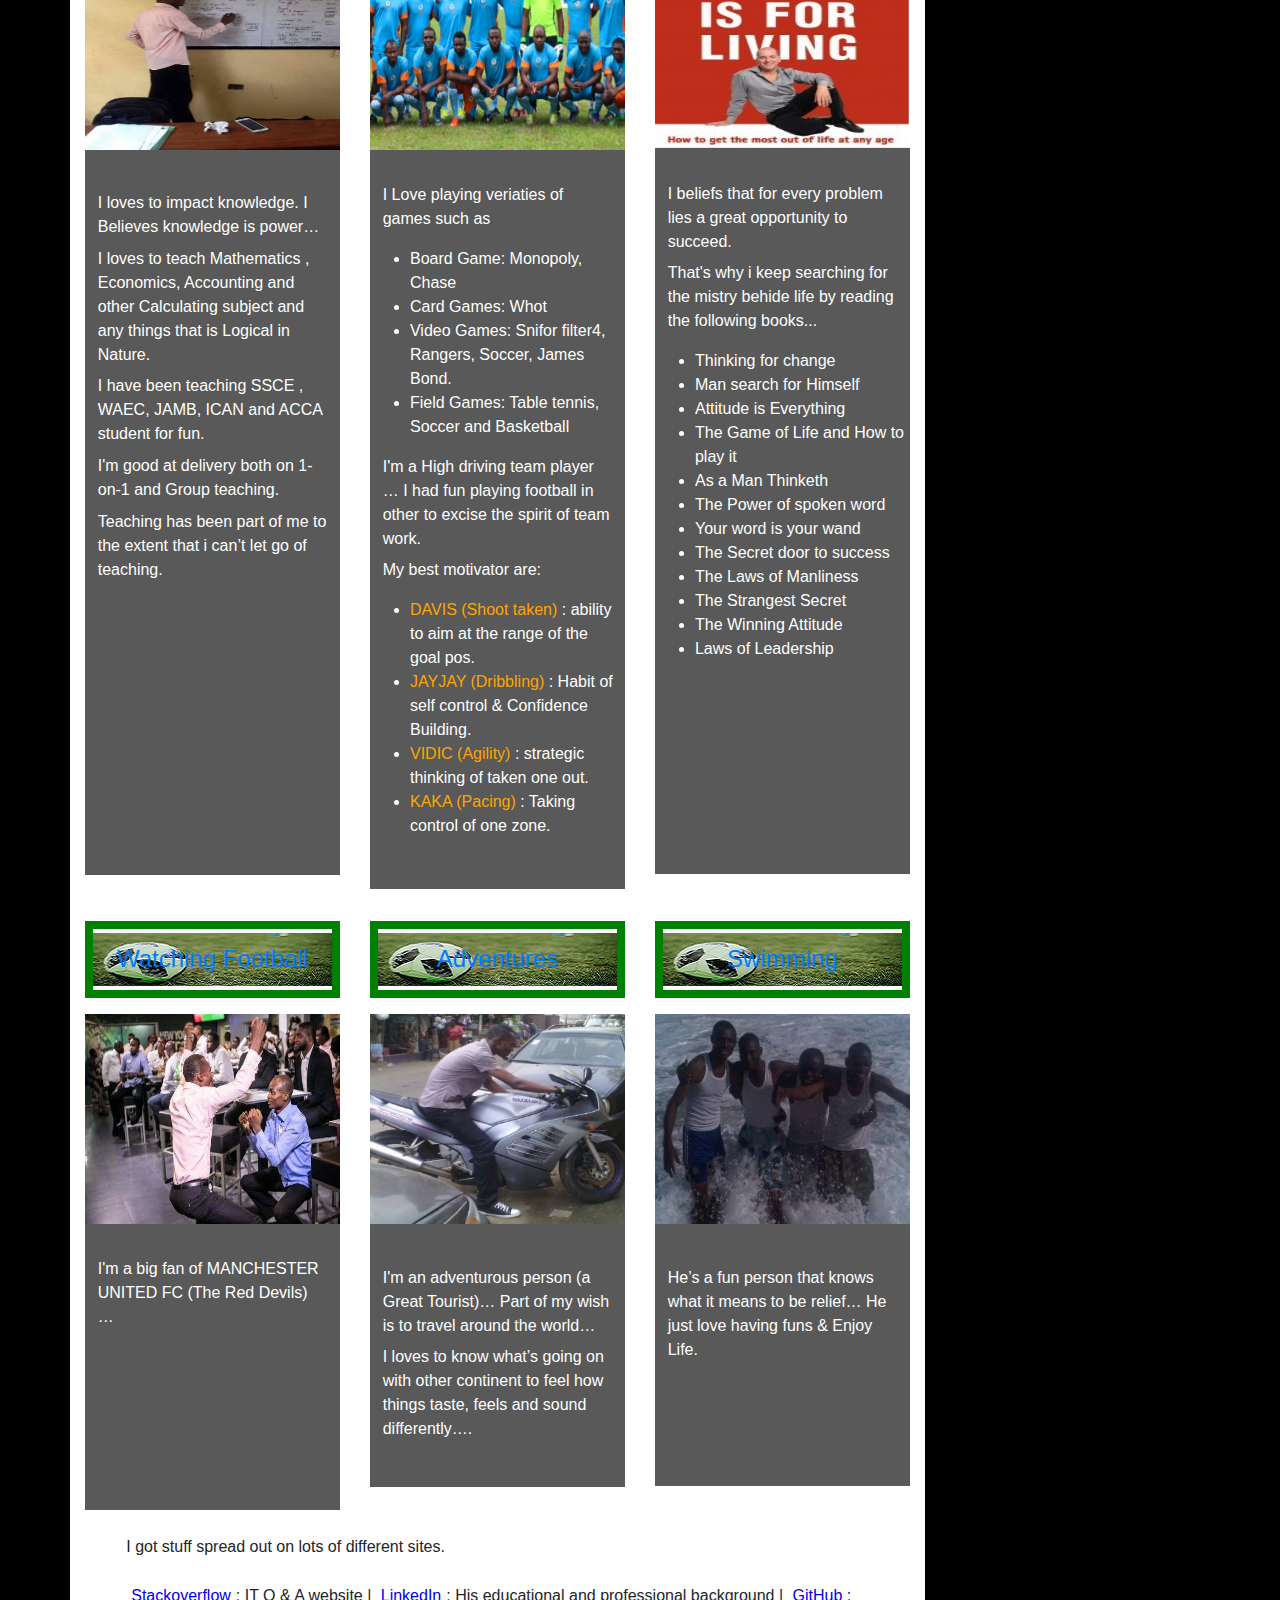
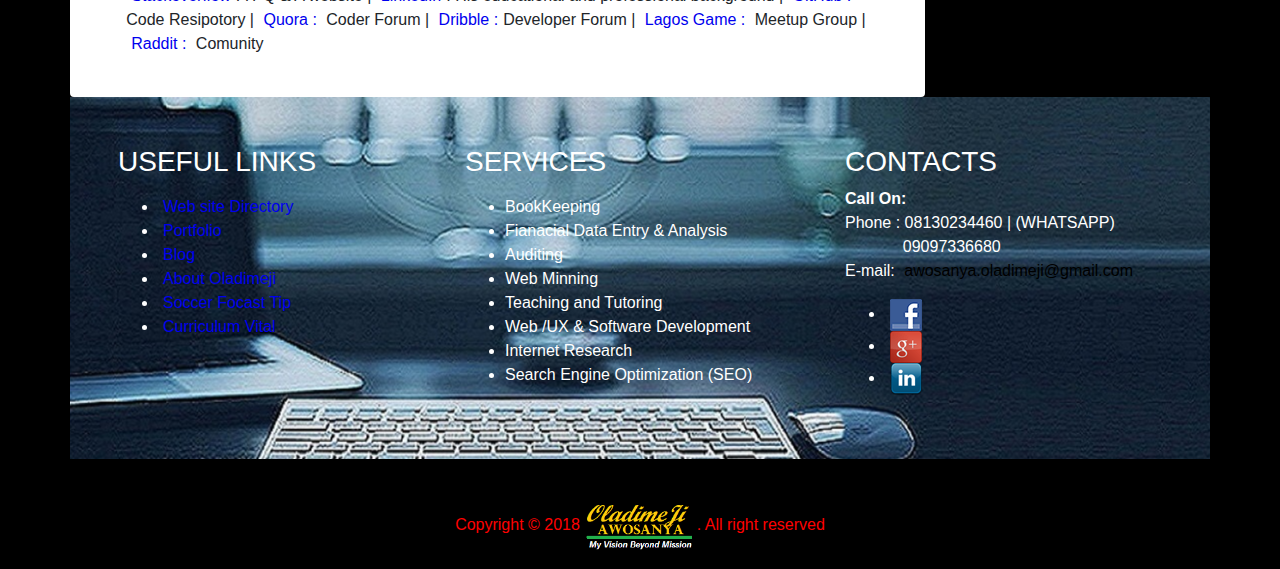
==== commit 9db43cbf: "Add files via upload" ====
--- a/About-Me.html
+++ b/About-Me.html
@@ -113,138 +113,130 @@
 								i spend as much quality time doing what i loves most. I'm a man that enjoy life to its fullest and hard working. I 
 								does'nt Jokes with work while on the field of duty yet full of life… </p>
 								<p class="headerParagraphy">The followings are his other stuffs:</p>
+								<br/>
 								<div class="row">
 									<div class="col-md-4">
 										<div style="background-image:url('images/teachingandimpacting.jpeg'); background-repeat:no-repeat; 
-										background-position:center;">
-											<div class="m-3 text-primary">
-												<h4>Teaching</h4>
-											</div>
-										</div>
-										<div class="mt-3">
-											<p><img src="images/lecturing.jpg" style="width:95%;" class="d-block mx-auto"/></p>
-											<p>I loves to impact knowledge. I Believes knowledge is power… </p>
-											<p>I loves to teach Mathematics , Economics, Accounting and other Calculating subject and any things 
+										background-position:center;border: 8px solid black;">
+											<div class="m-3 text-primary text-center">
+												<h4>TEACHING</h4>
+											</div>
+										</div>
+										<div class="mt-3" style="background-color:rgba(17, 18, 17, .7); padding-bottom:115%;color:white;">
+											<p><img src="images/lecturing.jpg" style="width:100%;height:210px;" class="d-block mx-auto"/></p>
+											<p class="headerParagraphy" style="padding-top:10%;">I loves to impact knowledge. I Believes knowledge is power… </p>
+											<p class="headerParagraphy">I loves to teach Mathematics , Economics, Accounting and other Calculating subject and any things 
 											that is Logical in Nature.</p>
-											<p>I have been teaching SSCE , WAEC, JAMB, ICAN and ACCA student for fun. I'm good at delivery both on 
-											1-on-1 and Group teaching. Teaching has been part of me to the extent that i can’t let go of teaching.</p>
+											<p class="headerParagraphy">I have been teaching SSCE , WAEC, JAMB, ICAN and ACCA student for fun.</p>
+											<p class="headerParagraphy">I'm good at delivery both on 1-on-1 and Group teaching.</p>
+											<p class="headerParagraphy">Teaching has been part of me to the extent that i can’t let go of teaching.</p>
 										</div>
 									</div>
 									<div class="col-md-4">
 										<div style="background-image:url('images/playingFootBall.jpeg'); background-repeat:no-repeat; 
-										background-position:center;">
-											<div class="m-3">
-												<h4>Playing Games </h4>
-											</div>
-										</div>
-										<div class="mt-3">
-											<p><img src="images/cardGame.jpg" class="d-block mx-auto" style="width:80%;" /></p>
-											<p>I Love playing verieties of game such as
+										background-position:center;border: 8px solid green;">
+											<div class="m-3 text-primary text-center">
+												<h4>Games </h4>
+											</div>
+										</div>
+										<div class="mt-3" style="background-color:rgba(17, 18, 17, .7);color:white;">
+											<div id="gameSlide">
+												<div>
+													<img src="images/soccerPlay.jpg" class="d-block mx-auto" style="width:100%; height:210px;" />
+												</div>
+											</div>
+											<p class="headerParagraphy" style="padding-top:10%;">I Love playing veriaties of games such as</p>
 												<ul>
 													<li>Board Game: Monopoly, Chase</li>
 													<li>Card Games: Whot </li>
 													<li>Video Games: Snifor filter4, Rangers, Soccer, James Bond.</li>
 													<li>Field Games: Table tennis, Soccer and Basketball </li>
 												</ul> 
-											</p>
-										</div>
-									</div>
-									<div class="col-md-4">
+											<p class="headerParagraphy">I'm a High driving team player … I had fun playing football in other to excise the spirit of team 
+											work. </p>
+											<p class="headerParagraphy">My best motivator are:</p>
+											<ul style="padding-bottom:20%;padding-right:1%;">
+												<li><span style="color:orange;">DAVIS (Shoot taken) </span>: ability to aim at the range of the goal pos.</li>
+												<li><span style="color:orange;">JAYJAY (Dribbling) </span>: Habit of self control & Confidence Building.</li>
+												<li><span style="color:orange;">VIDIC (Agility) </span> : strategic thinking of taken one out.</li>
+												<li><span style="color:orange;">KAKA (Pacing) </span> : Taking control of one zone. </li>
+											</ul>
+										</div>
+									</div>
+									<div class="col-md-4" style="margin-top:-2%;">
 										<div class="mt-3" style="background-image:url('images/playingFootBall.jpeg'); background-repeat:no-repeat; 
-										background-position:center;">
-											<div class="col-sm m-3">
+										background-position:center;border: 8px solid green;">
+											<div class="m-3 text-primary text-center">
 												<h4>Reading Books</h4>
 											</div>
 										</div>
-										<div class="mt-3">
-												<p><img src="images/book.jpg" class="d-block mx-auto" style="width:60%;" />He beliefs that 
-												for every problem lies a great opportunity to succeed. That's why he keep searching for the mistry behide life...
-												BOOKS: <br/>The Game of Life and How to play it | Attitude is Everything |The Laws of  Manliness | 
-												The Strangest Secret | The Power of spoken word | The Winning Attitude | Laws of Leadership | Thinking for
-												change | Man search for Himself | As a Man Thinketh | Your word <br/>is your wand | The Secret door to success
-												</p>
+										<div class="mt-3" style="background-color:rgba(17, 18, 17, .7);color:white;padding-bottom:77%;">
+												<img src="images/book.jpg" class="d-block mx-auto" style="width:100%; height:210px;" />
+												<p class="headerParagraphy" style="padding-top:10%;">I beliefs that 
+												for every problem lies a great opportunity to succeed. </p>
+												<p class="headerParagraphy">That's why i keep searching for the mistry 
+												behide life by reading the following books...</p>
+												<ul>
+													<li>Thinking for change</li>
+													<li>Man search for Himself</li>
+													<li>Attitude is Everything</li>
+													<li>The Game of Life and How to play it</li>
+													<li>As a Man Thinketh</li>
+													<li>The Power of spoken word</li>
+													<li>Your word is your wand</li>
+													<li>The Secret door to success</li>
+													<li>The Laws of  Manliness</li>
+													<li>The Strangest Secret</li>
+													<li>The Winning Attitude</li> 
+													<li>Laws of Leadership</li>				
+												</ul>
 										</div>
 									</div>
 								</div>
 								<div class="row">
 									<div class="col-md-4">
 										<div class=" mt-3" style="background-image:url('images/playingFootBall.jpeg'); background-repeat:no-repeat; 
-										background-position:center;">
-											<div class="m-3">
-												<h4>Watching Football With Friends</h4>
-											</div>
-										</div>
-										<div class=" mt-3">
-												<br/><img src="images/manU.jpg" class="d-block mx-auto" style="width:60%;"/>
-												<p>He’s a big fan of MANCHESTER UNITED FC (The Red Devils) …</p>
+										background-position:center;border: 8px solid green;">
+											<div class="m-3 text-primary text-center">
+												<h4>Watching Football</h4>
+											</div>
+										</div>
+										<div class="mt-3" style="background-color:rgba(17, 18, 17, .7);color:white;padding-bottom:71%;">
+												<img src="images/manU.jpg" class="d-block mx-auto" style="width:100%; height:210px;"/>
+												<p class="headerParagraphy" style="padding-top:10%;">I'm a big fan of MANCHESTER UNITED FC (The Red Devils) …</p>
 
 										</div>
-										
+									</div>
+									<div class="col-md-4">
 										<div class=" mt-3" style="background-image:url('images/playingFootBall.jpeg'); background-repeat:no-repeat; 
-										background-position:center;">
-											<div class=" m-3 text-white">
-												<h4>Playing Football<h4>
-											</div>
-										</div>
-										<div class=" mt-3">
-											
-												<p><img src="images/sportMan.jpg" class="d-block mx-auto" style="width:60%;" /></p>
-												<p>He’s a High driving team player … He had fun playing football in other to excise the spirit of team work 
-												often time … Till now , he had played and still playing football with lots of football clubs in Lagos starting 
-												from SUCCESS FC, GANJI FC and office team UNIFIED PAYMENT FC (UP). His best motivator players on how he plays 
-												are Davis "Shoot taken: ability to aim below the goal post", JayJay "Dribbling: Habit of self control" ,Vidic 
-												"Agility: strategic thinking of taken one out", Kaka "Pacing: Taking control of one zone" and Rafael "Crossing ".
-												</p>
-											
+										background-position:center;border: 8px solid green;">
+											<div class=" m-3 text-primary text-center">
+												<h4>Adventures</h4>
+											</div>
+										</div>
+										<div class="mt-3" style="background-color:rgba(17, 18, 17, .7);color:white;padding-bottom:18%;">
+												<p><img src="images/takingAride.jpg" class="d-block mx-auto" style="width:100%; height:210px;" /></p>
+												<p class="headerParagraphy" style="padding-top:10%;">I'm an adventurous person (a Great Tourist)… Part of my wish is to travel around the world…</p>
+												<p class="headerParagraphy">I loves to know what’s going on with other continent to feel how things taste, feels and sound differently….</p>
 										</div>
 									</div>
 									<div class="col-md-4">
 										<div class=" mt-3" style="background-image:url('images/playingFootBall.jpeg'); background-repeat:no-repeat; 
-										background-position:center;">
-											<div class="col-sm m-3">
-												<h4>Travelling & Adventures</h4>
-											</div>
-										</div>
-										<div class=" mt-3">
-												<p><img src="images/takingAride.jpg" class="d-block mx-auto" style="width:60%;" /></p>
-												<p>He’s an adventurous person (a Great Tourist)… Part of his wish is to travel around the world…He loves to know 
-												what’s going on with<br/> other continent to feel how things taste, feels and sound differently….</p>
-										</div>
-									</div>
-									<div class="col-md-4">
-										<div class=" mt-3" style="background-image:url('images/playingFootBall.jpeg'); background-repeat:no-repeat; 
-										background-position:center;">
-											<div class="col-sm m-3">
+										background-position:center;border: 8px solid green;">
+											<div class=" m-3 text-primary text-center">
 												<h4>Swimming<h4>
 											</div>
 										</div>
-										<div class=" mt-3">
-												<p><img src="images/Swimming.jpg" class="d-block mx-auto" style="width:60%;" /></p>
-												<p>He’s a fun person that 
+										<div class=" mt-3" style="background-color:rgba(17, 18, 17, .7);color:white;padding-bottom:49%;">
+												<p><img src="images/Swimming.jpg" class="d-block mx-auto" style="width:100%; height:210px;" /></p>
+												<p class="headerParagraphy" style="padding-top:10%;">He’s a fun person that 
 												knows what it means to be relief… He just love having funs & Enjoy Life.</p>
 										</div>
 									</div>
-								</div>
-							
-							
-							
-							
-							
-							
-							
-								
-							
-									
-							
-							
-							
-							
-							
-
-							
-							<div class="row mt-3">
-								<div class="col-sm">
-									<p class="headerParagraphy">He got stuff spread out on lots of different sites.</p>
+								</div>			
+							<div class="mt-3">
+								<div style="padding-bottom:5%;">
+									<p class="headerParagraphy">I got stuff spread out on lots of different sites.</p>
 									<p class="headerParagraphy"><a href="https://stackoverflow.com/users/6913264/pleasantoladimeji?tab=profile" 
 									style="border:none;">Stackoverflow</a>: IT Q & A website     |    
 									<a href="www.linkedin.com/sir.oladimeji" style="border:none;">LinkedIn</a>: 
@@ -260,24 +252,15 @@
 				
 				<!-- SECOND COLUMN  -->
 				<div class="col-md-3">
-					<img src="images/attributation.jpg" style="width:90%;" class="d-block mx-auto" />
-					<p class="headerParagraphy">My core expertise With Accounting is Peech Tree, QuickBook, Toad, Microsoft application, JavaScript, CSS(3)
-									, HTML(5), C/C++ and Python. He primarily use Python DJango Web Frameworks while for Front end he uses Bootstrap 
-									Framework, Microsoft EXCEL for automating boring stuff along with Python. His strong focus is on accessible and usable
-									Front End Development and Back End Applications based on MVC pattern and always achieving task with limited time .</p>
-					<p class="mr-3 ml-3">HIS CHARACTER<br/> <span class="navPageColor">Powerful, Good looking, Compelling, Courageous, He as a Big heart</span></p>
-					<p class="mr-3 ml-3">TOOLS:<span class="navPageColor"> Instinct "MIND", EXCEL & CSV, HTML(5),  CSS(3),JavaScript, Django with Bootstrap, Python and C/C++</span></p>
-					<p class="mr-3 ml-3"></p>
-					<p style="padding-left:9%;"><a href="https://www.hustlemi.com/awosanyaoladimeji" target="_blank" 
-					style="border:none;">Hustlemi</a></p>
-					<p style="padding-left:9%;"><a href="http://hck.re/yiY3hA" target="_blank" 
-					style="border:none;">Code Challenges HACKERTHON</a></p>
-					<p style="padding-left:9%;"><a href="https://www.codingame.com/profile/43361632c6482ae70b1a4cf8b3853de68406503" target="_blank" 
-					style="border:none;">Code and Game</a></p>
-					
-					<p style="padding-left:9%;"><a href="http://signup.clicksor.com/advertise_here.php?nid=1&srid=&ref=391605" target="_blank" 
-					style="border:none;"><img src="http://signup.clicksor.com/publisher/images/pub/180x60_2.gif" border=0></a></p>
-					<a href="resume.html" class="btn btn-dark"> RESUME</a>
+					<div style="padding:9%;">
+						<p><a href="https://www.hustlemi.com/awosanyaoladimeji" target="_blank" style="border:none;">Hustlemi</a></p>
+						<p><a href="http://hck.re/yiY3hA" target="_blank" style="border:none;">HACKERTHO:</a>Code Challenges </p>
+						<p><a href="https://www.codingame.com/profile/43361632c6482ae70b1a4cf8b3853de68406503" target="_blank" 
+						style="border:none;">Code and Game</a></p>
+						<p><a href="http://signup.clicksor.com/advertise_here.php?nid=1&srid=&ref=391605" target="_blank" 
+						style="border:none;"><img src="http://signup.clicksor.com/publisher/images/pub/180x60_2.gif" border=0></a></p>
+						<a href="resume.html" class="btn btn-dark"> RESUME</a>
+					</div>
 				</div>
 			</div>
 		</div>
@@ -334,8 +317,8 @@
 		</div>
 		
 		<div class="row">
-			<div class="col-sm">
-				<p style="color:red; text-align:center;"> Copyright &copy 2018 <a href="awosanya.github.io"><img src="images/MYLOGO.png " 
+			<div class="col-sm" style="padding-top:3%;">
+				<p style="color:red; text-align:center;"> Copyright &copy 2018 <a href="awosanya.github.io" style="padding:0;border:0;"><img src="images/MYLOGO.png " 
 				height ="55px"/></a>. All right reserved </p>
 			</div>
 		</div>
@@ -345,6 +328,7 @@
 <script src="https://code.jquery.com/jquery.js"></script> 
 <!-- Include all compiled plugins (below), or include individual files as needed --> 
 <script src="js/bootstrap.min.js"></script> 
+<script src="scripts/imageAnimation.js" defer></script>
 
 </body>
 </html>--- a/styles/style.css
+++ b/styles/style.css
@@ -1,188 +1,52 @@
 /*--------------------------------------------- GENERAL STYLING------------------------------------------- */
-body {
-	background-color:black;
-	width: 70%;
-	margin: auto;
-	display:block;
-}
-
-nav, article, footer { display:block;}
-
-header {
-	background-color:white; 
-	text-align:center; 
-	margin:auto;
-	display:block;
-}
-
-section {
-	margin: auto;
-	display:block;
-}
-
-footer {
-	margin: auto;
-	display:block;
-}
-
-.upperLayer {
-	display:inline-block;
-	background-color: white; 
-	height:10%;
-	line-height:30px; 
-	text-align: right;
-	padding-top: 6%;
-	margin-top: -2%;
-	padding-bottom: 1%;
-	padding-left: 1%;
-	margin-bottom:-1%;
-	-moz-border-radius: 8px;
-	-webkit-border-radius: 8px;
-	border-radius: 8px;
-	-webkit-box-shadow: inset 0px 0px 8px rgba(88, 83, 74, .2);
-	-moz-box-shadow: inset 1px 0px 1px rgba(88, 83, 74, .2);
-	box-shadow: inset 0px 0px 1px rgba(88, 83, 74, .2); 
-}
-
-.imgClass {
-  display: block;
-  margin: 0% auto;
-  height:100px;
-  border-radius:10%;
-  box-shadow: 0 0 6px 6px #888; 
-  float:left;
-  padding-left: 0%;
-  width:10%;
-}
-
-.headerNavBar {
-	display: inline;
-	padding-right:1%;
-	margin-bottom:0;
-}
-
-
-.skillSet {
+.headingDisplay {
+	font-family: Edwardian Script ITC;
+	font-size: 45px;
+	text-align: center;	
+	text-shadow: 3px 3px 1px blue;
+	padding-top: 3%;
+	color: white;
+}
+
+.skillSetHeading {
 	text-align:center;
-	display: block;
-	color:red;
-	margin-top:1%;	
+	/* display: block; */
+	color:red;	
 	font-weight:bold;
 	font-style:italic;
 	font-size:35px;
 	font-family:Vivaldi;
 }
 
-.webDiscription {
-	margin-bottom: -2%;
-	padding-left:3%;
-	padding-right:3%;
-	padding-bottom:4%;
+.professionDisciption {
+	text-align:center;
 	color:white;
-}
-
-.centerColumnPage {
-	width: 70%;
-	float: right;
-	background-color: white;
-	padding:1%;
-	/* height: 1130px; */
-	margin-top:-2%;
-	margin-bottom:1%;
-}
-
-.rightSideColumnPage {
-	width: 26%;
-	float: right;
-	background-color: green;
-	padding:1%;
-	height: 1069px;
-	margin-top:-2%;
-	
-}
-
-.headingDisplay {
-	font-family: Edwardian Script ITC;
-	font-size: 60px;
-	text-align: center;	
-	text-shadow: 3px 3px 1px blue;
-	color: white;
+	font-size:24px;
+	text-shadow: 0.1em 0.1em 0.2em red;
+	margin-top:-3%;
+	padding-bottom:2%;"
+	/* background-color:blue; */
+}
+
+.getHired {
+	text-align:center;
 	padding-top:3%;
-}
-
-
-/* ----------------------------------------------RESUME FORMATING ------------------------------------*/
-#resumeMainPage {
-	background-color:black; 
-	/* height:2677px; */
-	}
-	
-#resumeMainPageSub1 {
-	background-color:white;
-	width:71%; 
-	border-radius:30px; 
-	float:left;
-	}
-	
-#resumeMainPageSub2 {
-	width:20%;
-	border-radius:30px;
-	margin-left:3%; 
-	float:left;
-}
-
-#resumeImage {
-	width:85%; 
-	height:170px; 
-	border-radius:60%; 
-	margin-top:10%; 
-	/* margin-left:19%; */
-	/* margin-right:19%; */
-	}
-
-
-
-
-
-
-
-.footerPage {
-	background-color:Silver; 
-	width:100%;
-	/* height:475px; */
-	padding-left:3%;
-	padding-top: 3%;
-	float: left;
-	padding-bottom:3%;
-}
-
-
-
-
-
-
-
-#logoHeader1 {
-	margin-left:22px;
-	position:absolute;
-	
-}
-
-#headerText {
-	color:white; 
-	margin-left:22px;
-	margin-top:0px;
-	margin-bottom:0px;"
-}
-
-#logoHeader {
-	float:right; 
-	width:247px; 
-	height:77px;
-	margin-right:44px; 
-	margin-bottom:0px;
-	padding-left: 0.5em;
-} 
+	padding-bottom:2%; 
+	border: 3px solid #00FF00;
+	background-color:blue;
+	background-color: rgba(17, 18, 17, .7);
+	font-size:22px;
+	color:white;"
+}
+
+
+#discriptionParagraph {
+	text-align:center;
+	color:red;
+	padding-top: 5%;
+	margin:0px;
+}
+
 
 a {
 	padding: 5px;
@@ -226,14 +90,6 @@
 
 
 
-h1 {
-	text-shadow: -3px 2px 0px #514d46; 
-}
-
-h3 {
-	text-align:center;
-}
-
 ul  {
 	padding-left: 0;
     display: block;
@@ -291,22 +147,6 @@
 	clear:both;
 }
 
-.footColumnContainer1 {
-	width:30%;
-	background-color:red;
-	float:left;
-	height:295px;
-	margin-right:1%;
-}
-
-.footPadding {
-	padding:0% 6% 0% 6%;
-}
-
-.footContact {
-	display: inline;
-	padding:2%;
-}
 
 
 /* -------------------------------------------HOME PAGE STYLING--------------------------------------- */
@@ -326,36 +166,12 @@
 
 
 
-#welComePage {
-	text-align:center;
-	margin-bottom:0;
-}
-
-#discriptionParagraph {
-	text-align:center;
-	color:red;
-	padding: 0%;
-	margin:0px;
-}
-
-.pageParagraphy {
-	padding-left:2%;
-	padding-right:2%;
-}
-
-
-
-
-.getHired {
-	text-align:center;
-	padding-top:3%;
-	padding-bottom:2%; 
-	border: 3px solid #00FF00;
-	background-color:blue;
-	background-color: rgba(17, 18, 17, .7);
-	font-size:22px;
-	color:white;"
-}
+
+
+
+
+
+
 
 .qouteNavBar {
 	position:relative;
@@ -589,26 +405,7 @@
 }
 
 
-
-	/* ------------------------------------------BLOG STYLING -----------------------------------------*/
-	
-.blogBody {
-	height:auto;
-	padding-right:1%;
-}
-
-.blogImage {
-	display: block;
-	margin-top: 5%;
-	margin-left:76%;
-	height: 180px;
-	width: 180px;
-	border-radius:60%;
-	}
-	
-.fakeimg {
-  background-color: #aaa;
-  width: 80%;
-  padding-left: 20px;
-  margin-left:8%;
-}
+/* ------------------------------------------- animation ---------------------------------------*/
+
+
+
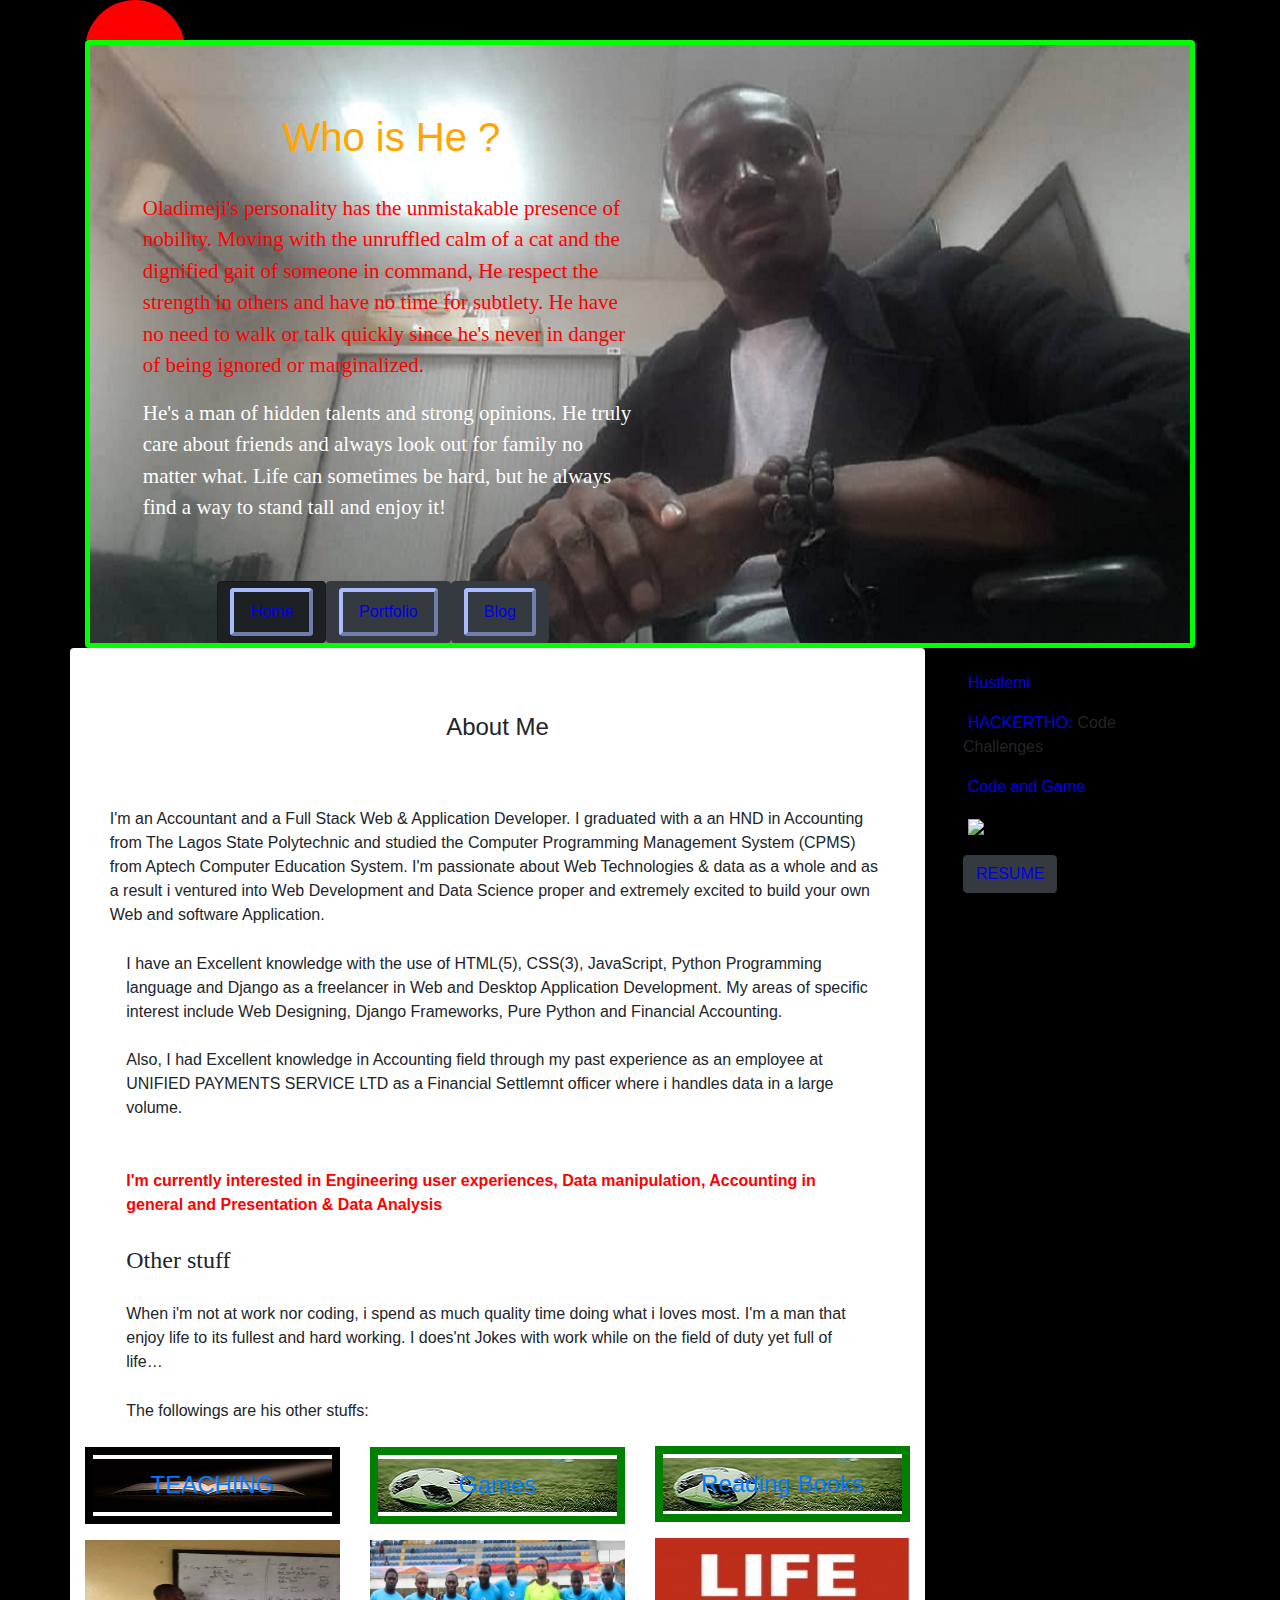
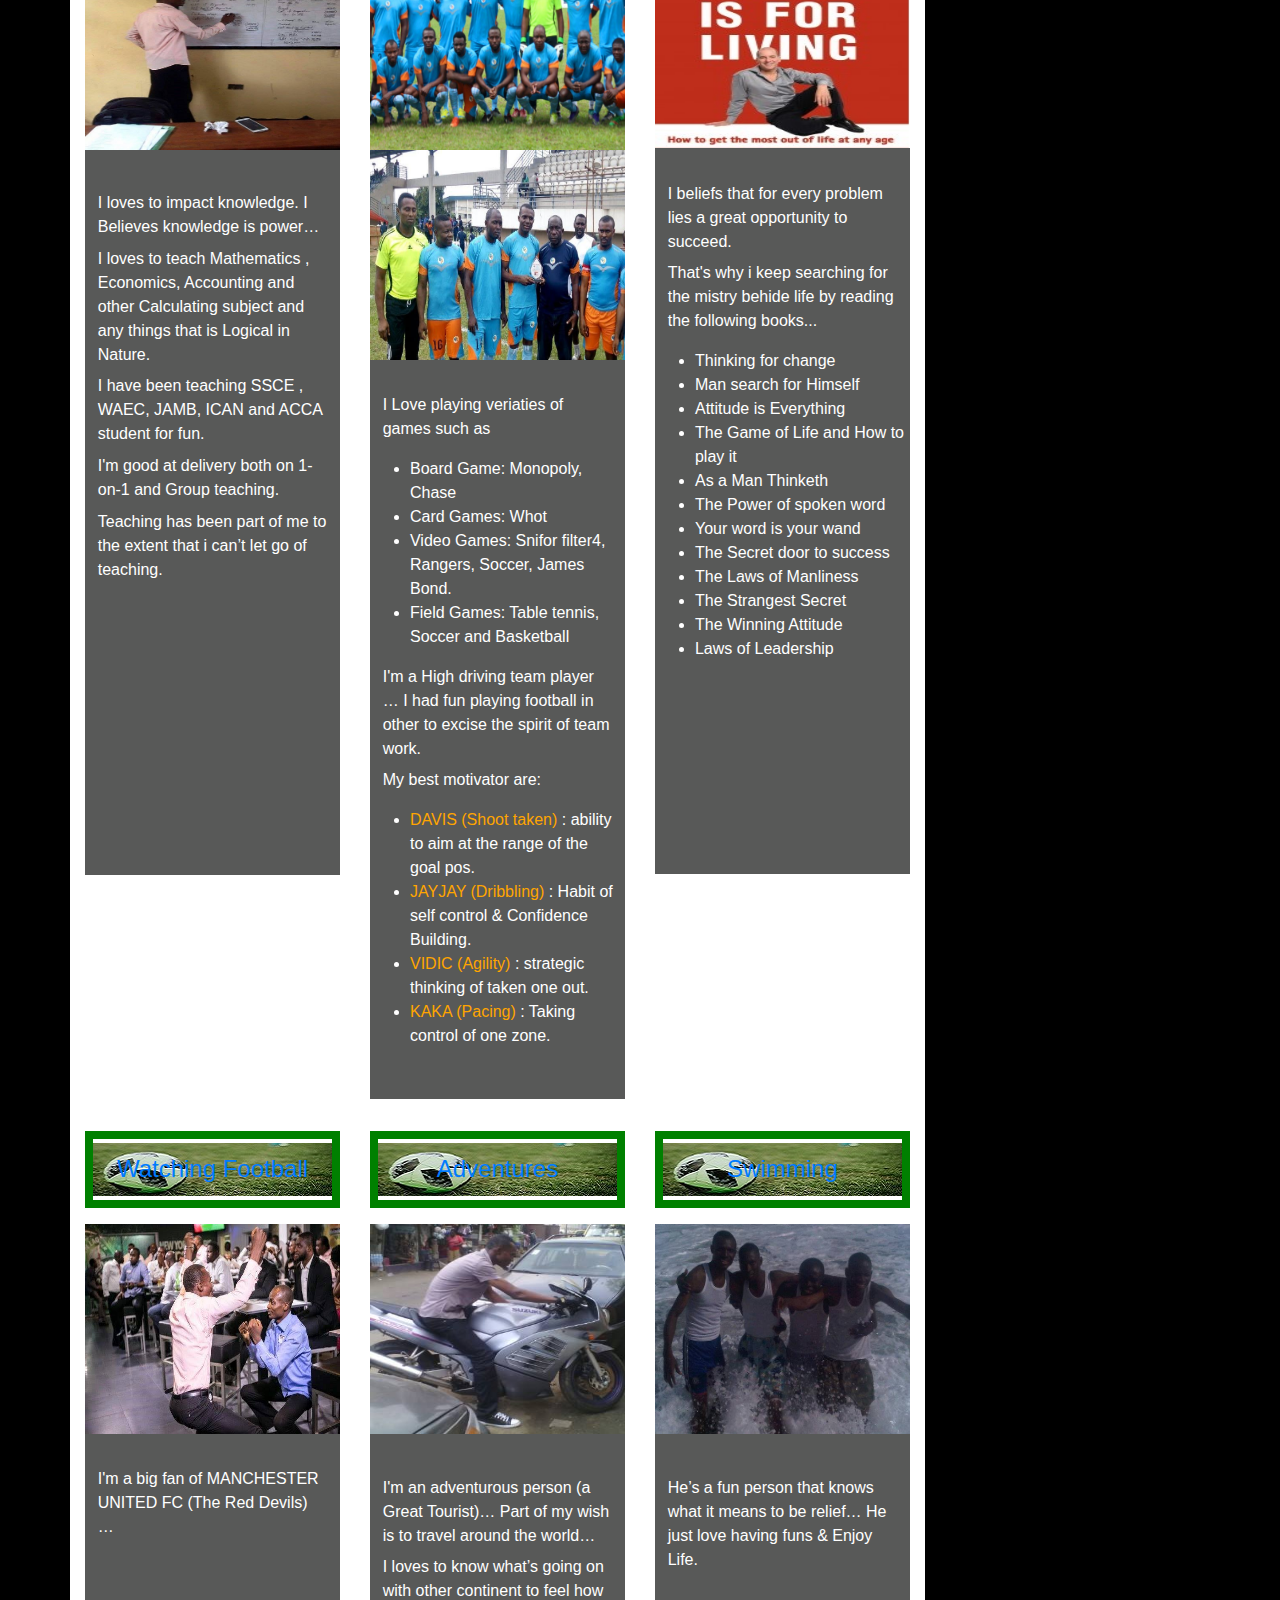
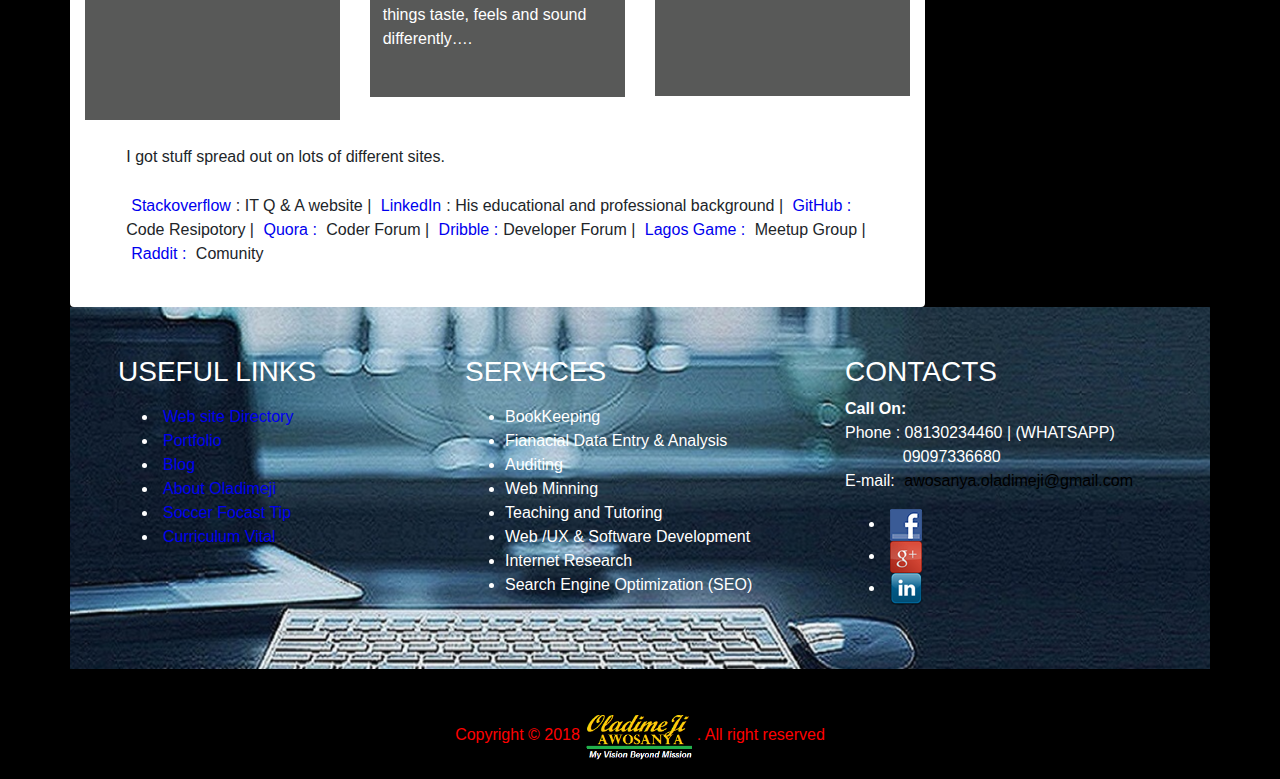
==== commit 2a10ecff: "Update About-Me.html" ====
--- a/About-Me.html
+++ b/About-Me.html
@@ -144,6 +144,9 @@
 												<div>
 													<img src="images/soccerPlay.jpg" class="d-block mx-auto" style="width:100%; height:210px;" />
 												</div>
+												<div>
+													<img src="images/soccerPlay1.jpg" class="d-block mx-auto" style="width:100%; height:210px;" />
+												</div>
 											</div>
 											<p class="headerParagraphy" style="padding-top:10%;">I Love playing veriaties of games such as</p>
 												<ul>
@@ -331,4 +334,4 @@
 <script src="scripts/imageAnimation.js" defer></script>
 
 </body>
-</html>+</html>
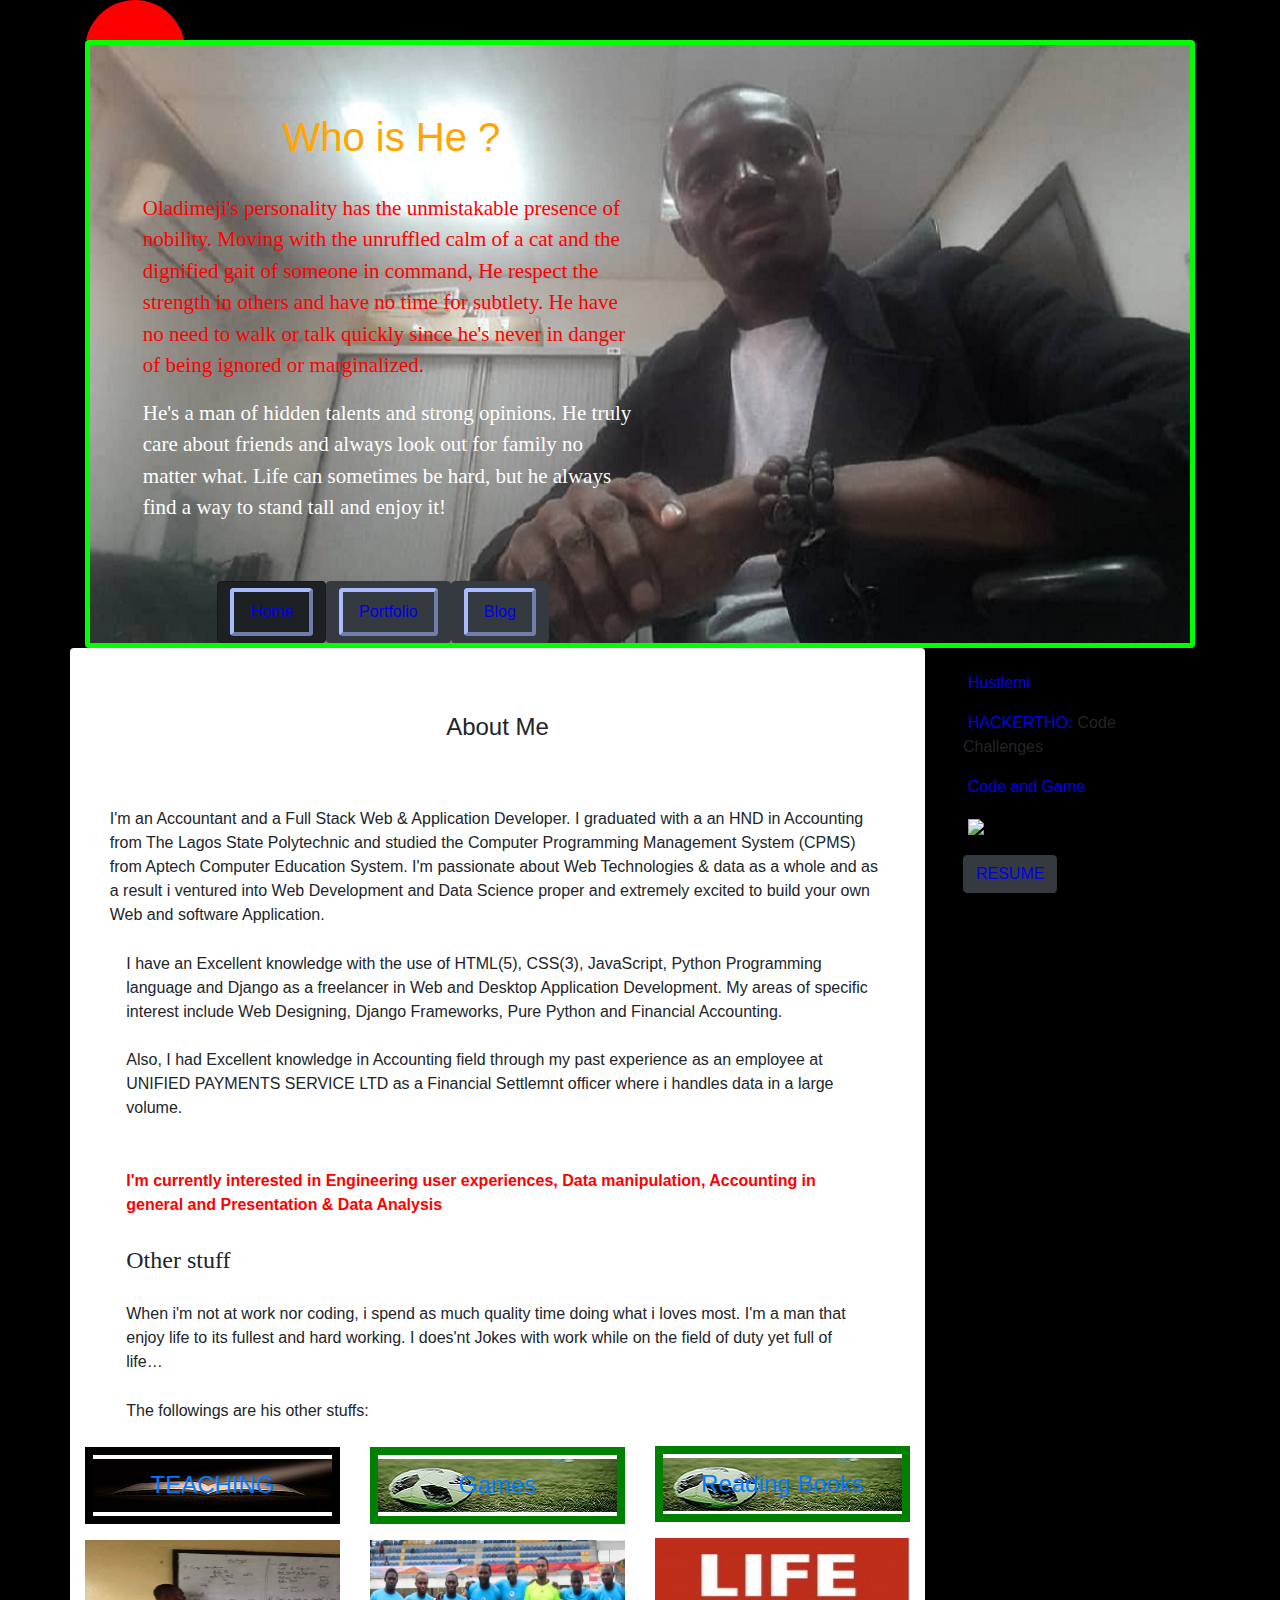
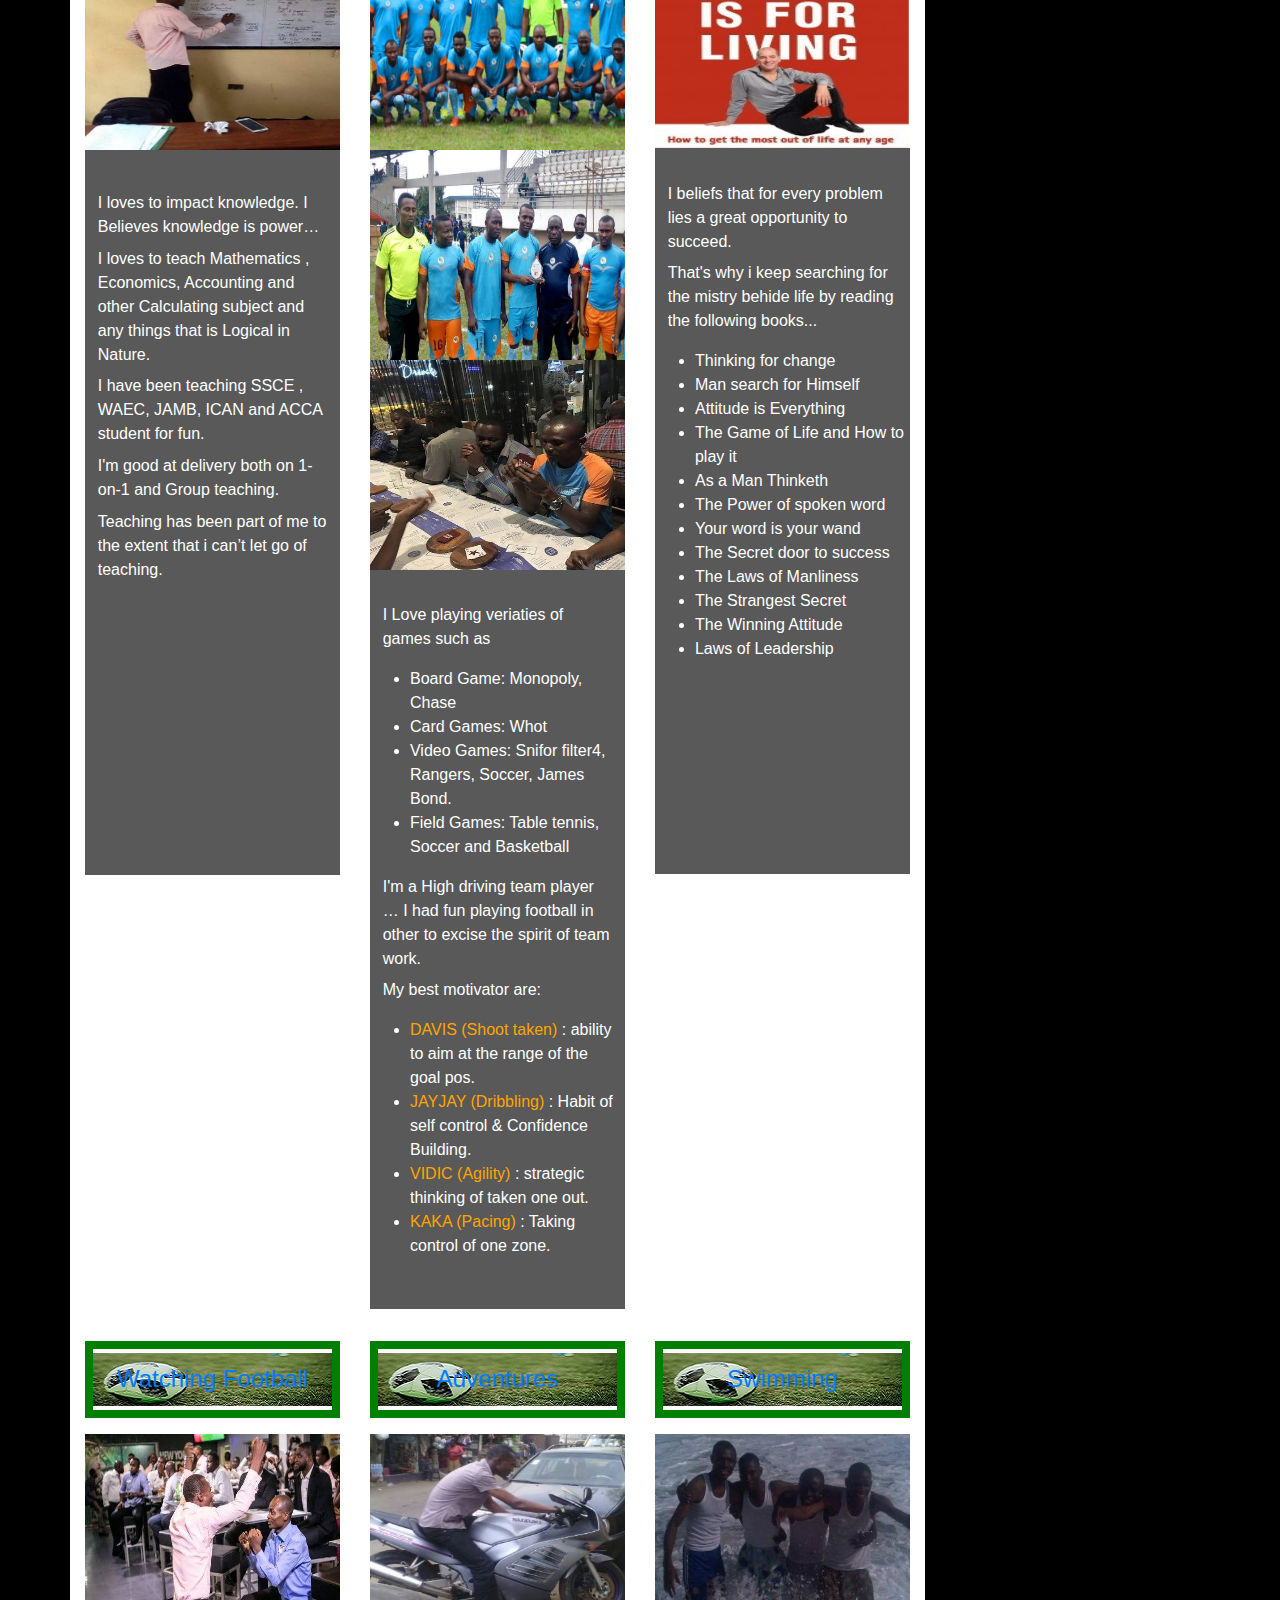
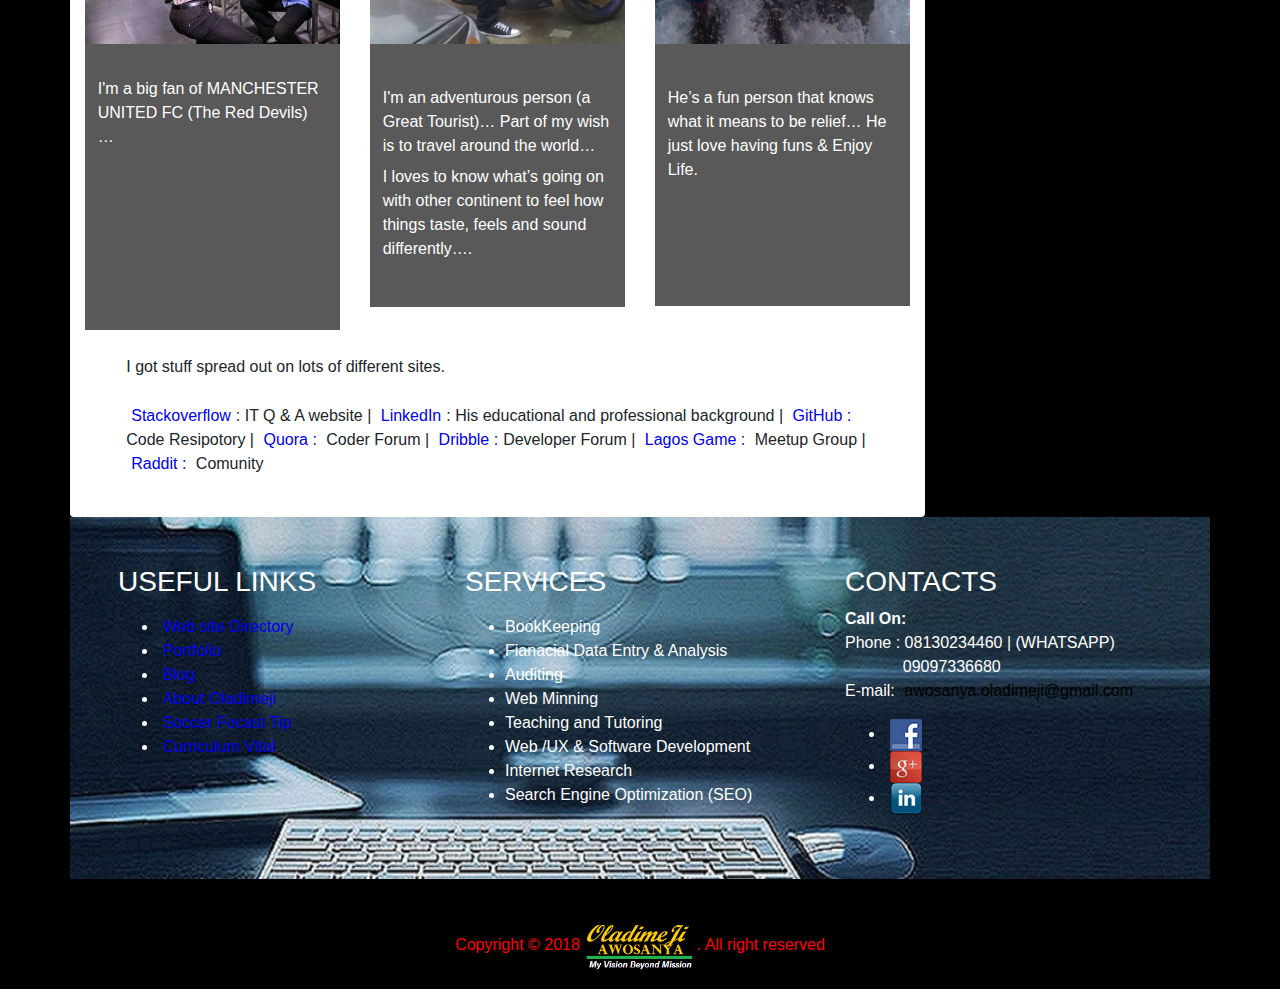
==== commit 10651c55: "Update About-Me.html" ====
--- a/About-Me.html
+++ b/About-Me.html
@@ -147,6 +147,9 @@
 												<div>
 													<img src="images/soccerPlay1.jpg" class="d-block mx-auto" style="width:100%; height:210px;" />
 												</div>
+												<div>
+													<img src="images/cardGame.jpg" class="d-block mx-auto" style="width:100%; height:210px;" />
+												</div>
 											</div>
 											<p class="headerParagraphy" style="padding-top:10%;">I Love playing veriaties of games such as</p>
 												<ul>
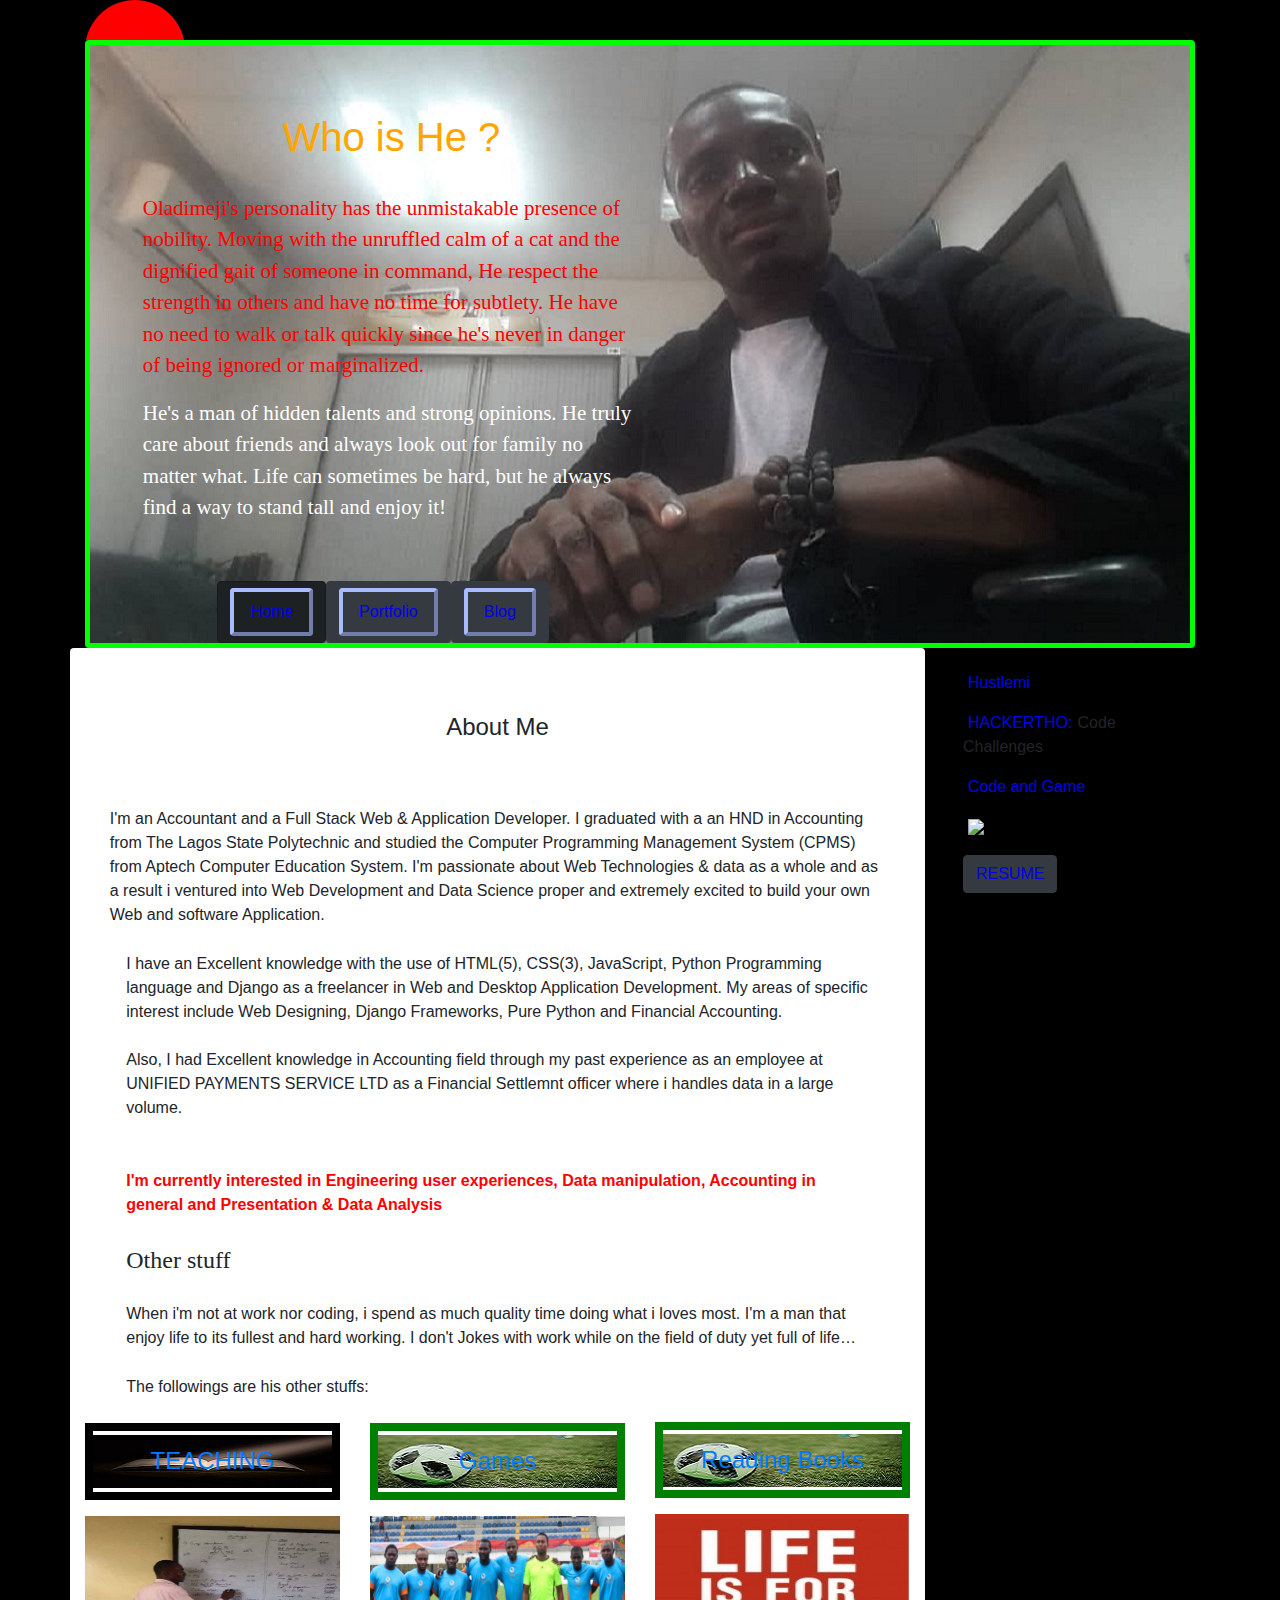
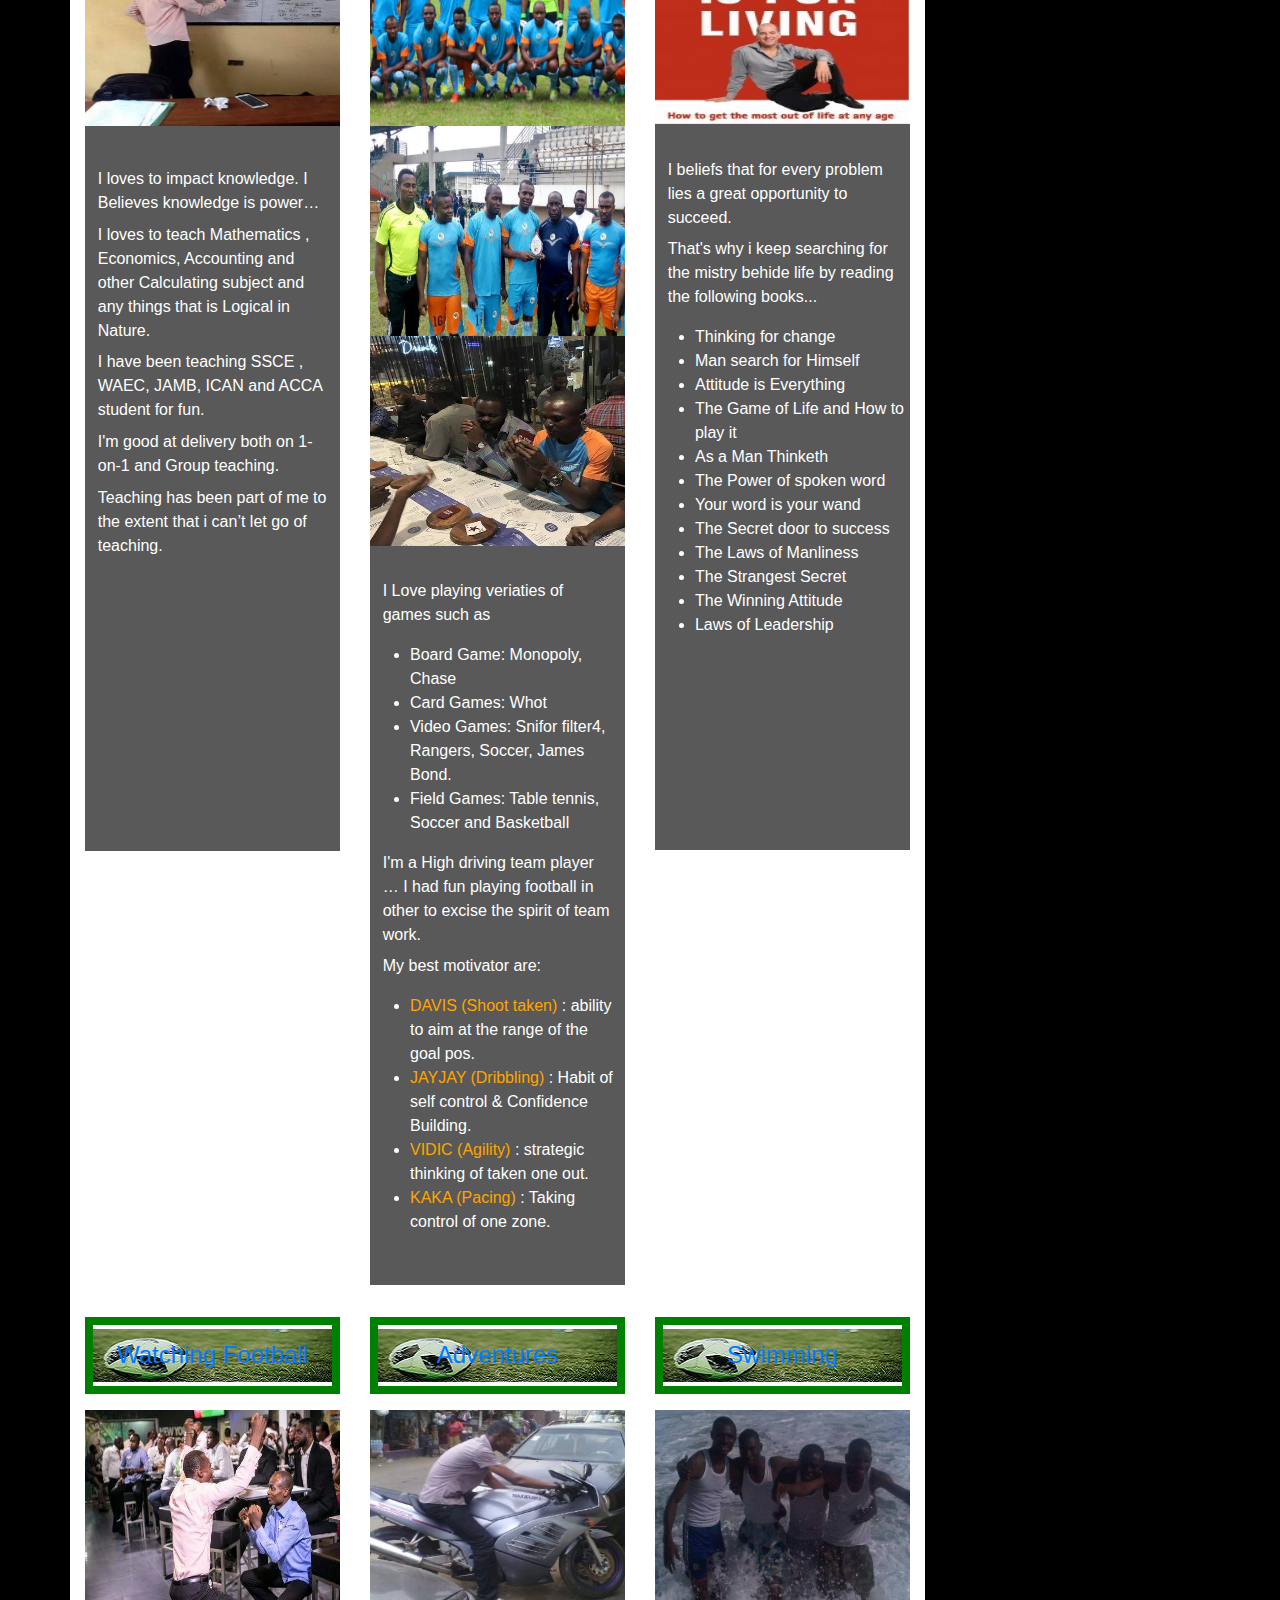
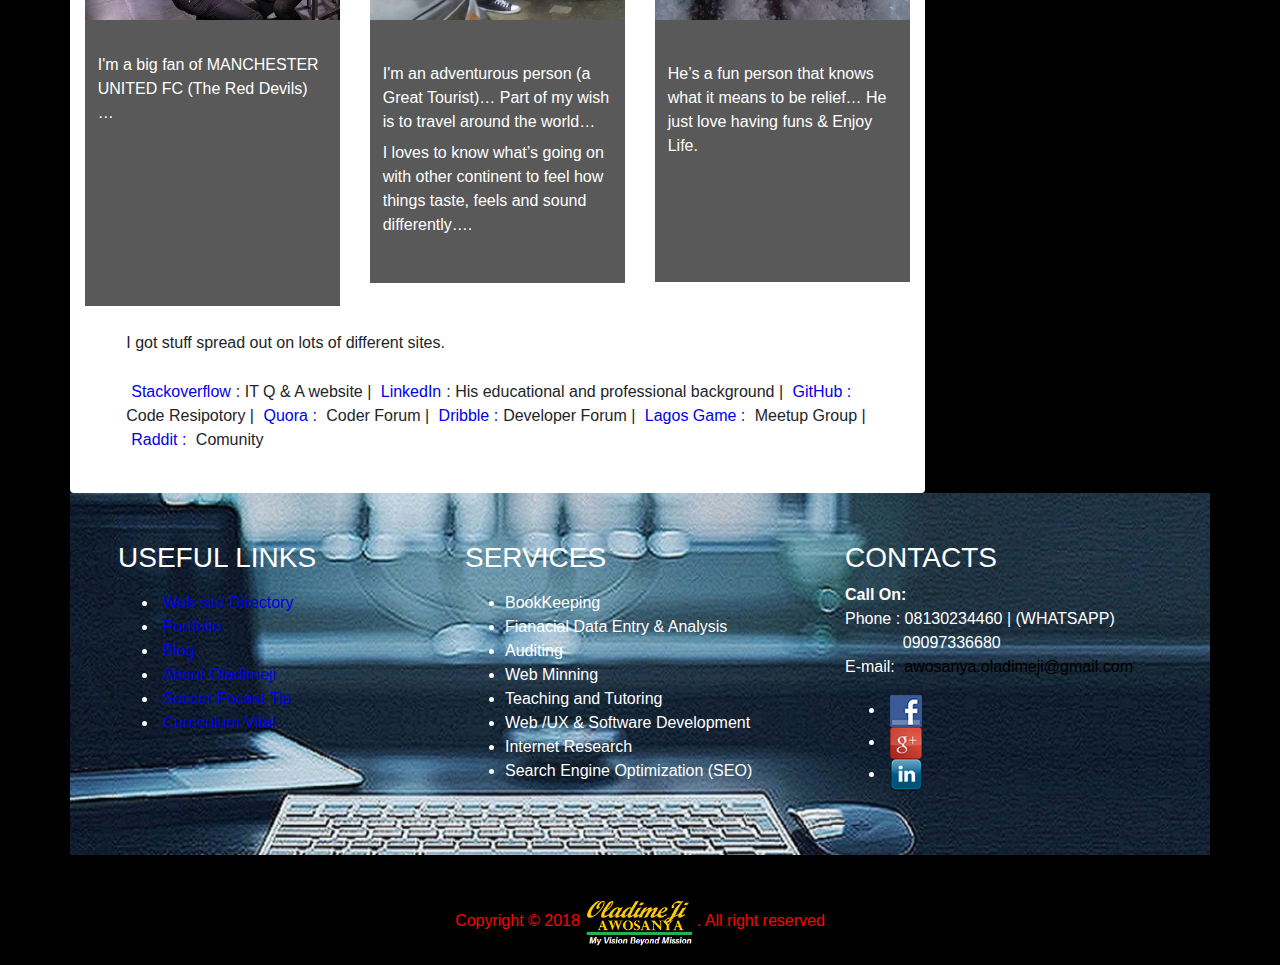
==== commit 3e225ed4: "Update About-Me.html" ====
--- a/About-Me.html
+++ b/About-Me.html
@@ -111,7 +111,7 @@
 								</div>
 								<p class="headerParagraphy"><span class="headHolder">Other stuff</span><br/><br/>When i'm not at work nor coding,
 								i spend as much quality time doing what i loves most. I'm a man that enjoy life to its fullest and hard working. I 
-								does'nt Jokes with work while on the field of duty yet full of life… </p>
+								don't Jokes with work while on the field of duty yet full of life… </p>
 								<p class="headerParagraphy">The followings are his other stuffs:</p>
 								<br/>
 								<div class="row">
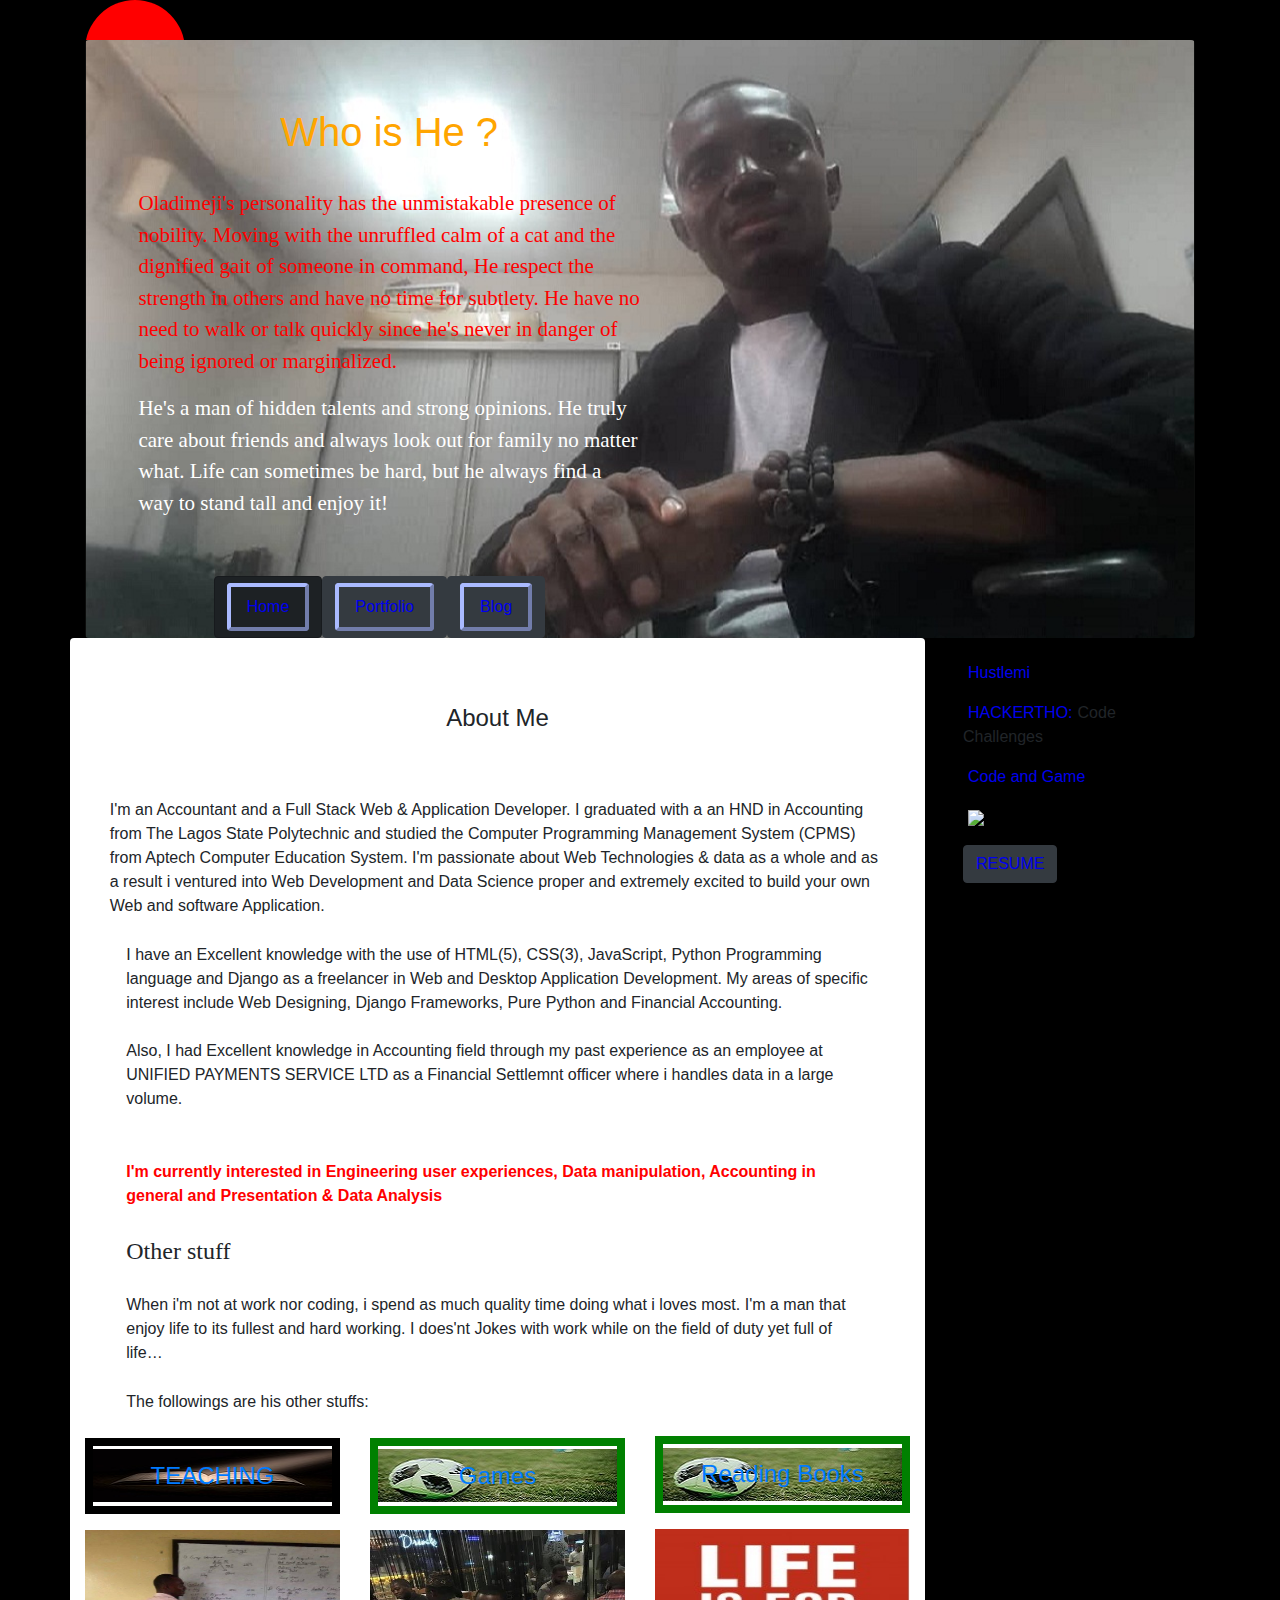
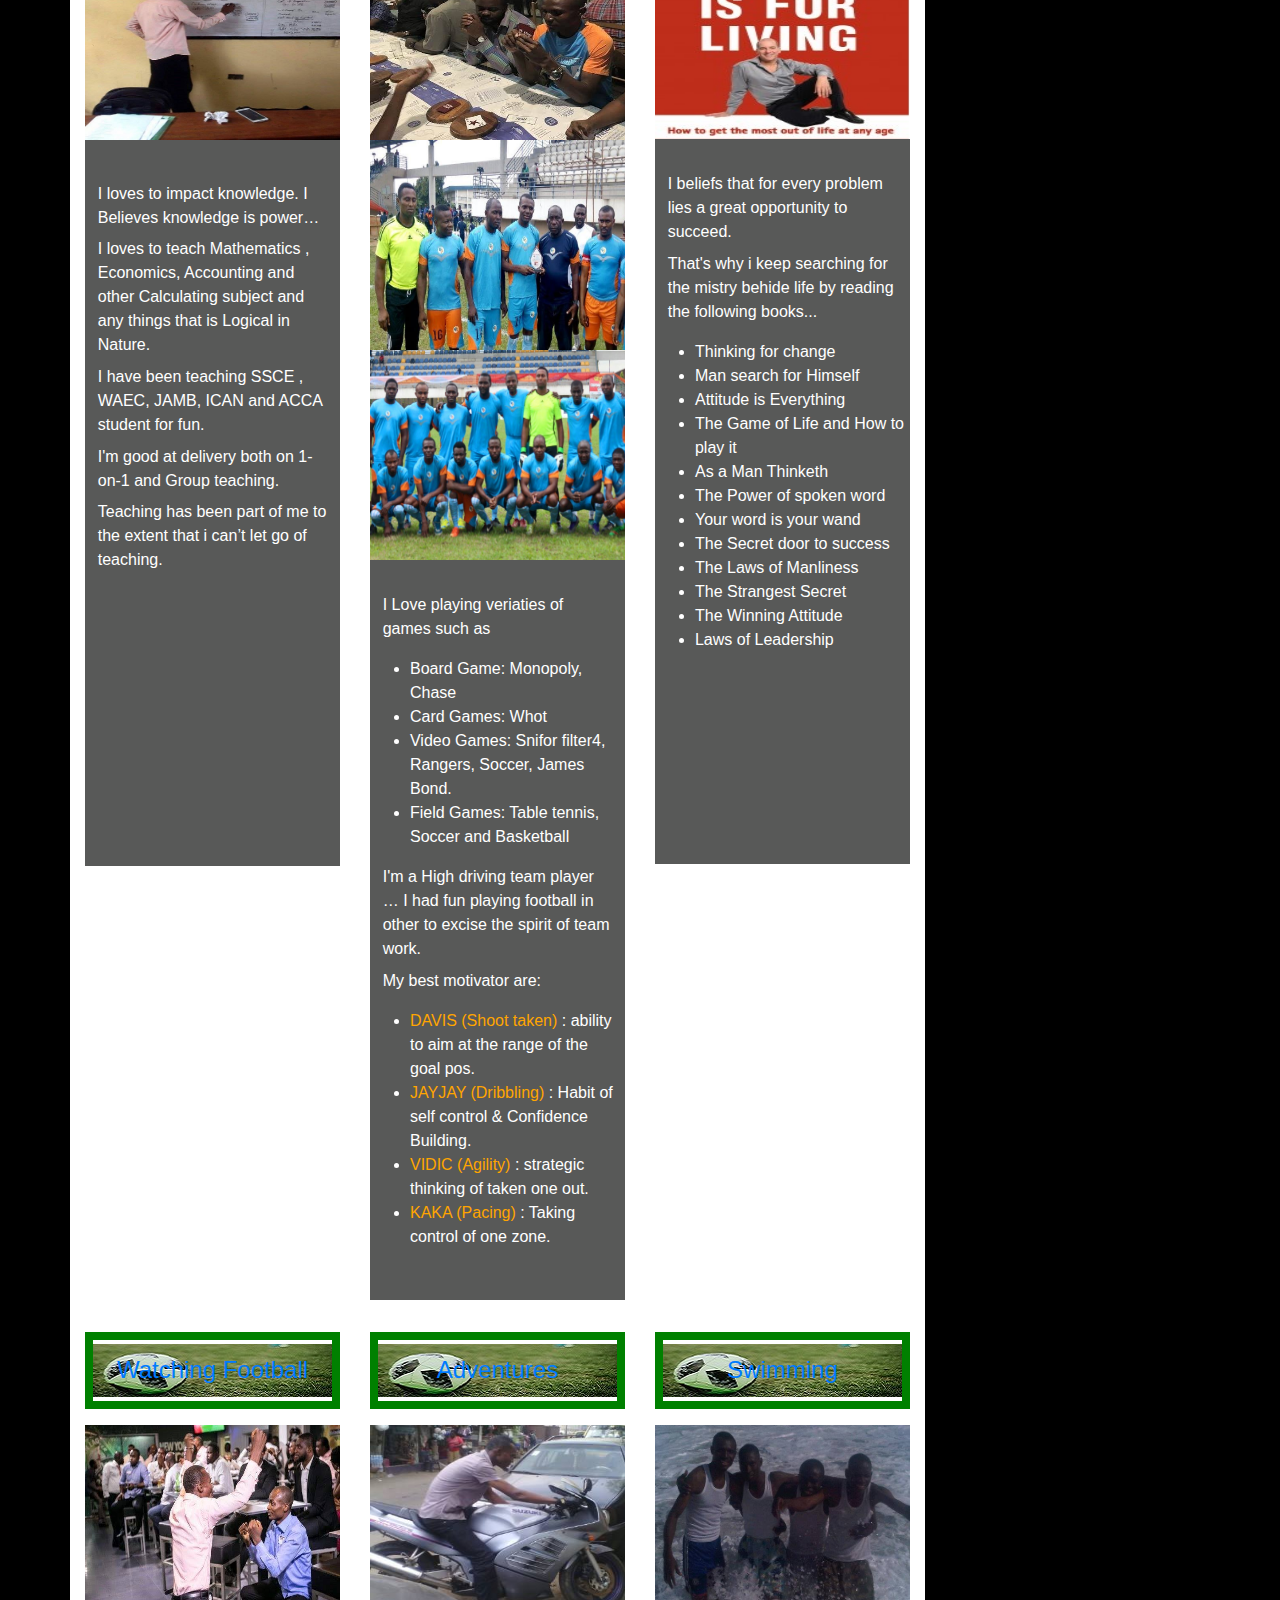
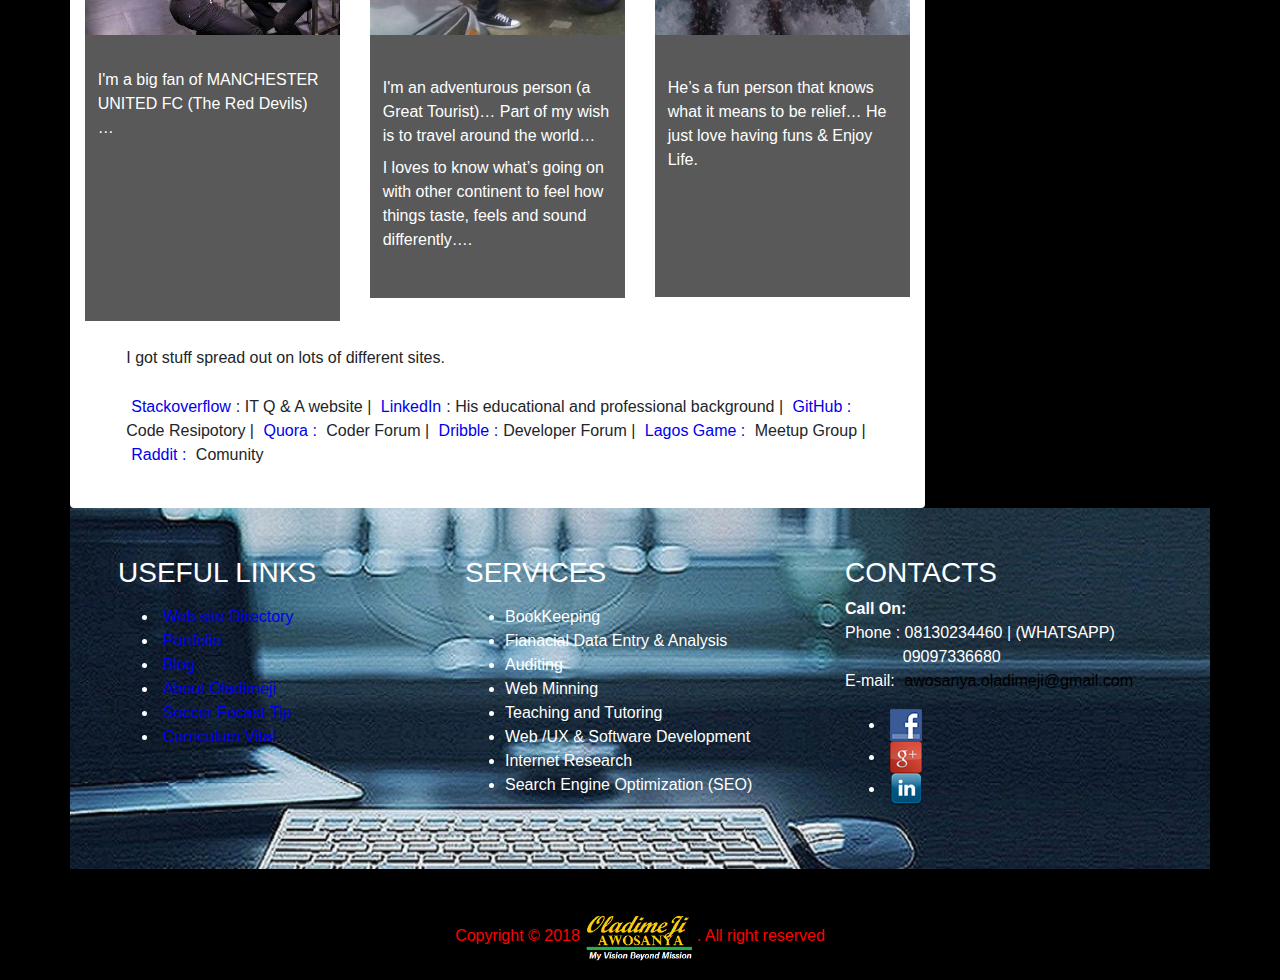
==== commit a7b57953: "Add files via upload" ====
--- a/About-Me.html
+++ b/About-Me.html
@@ -60,7 +60,7 @@
 					</svg>
 				</div>
 			</div>
-			<div style="border: 5px solid #00FF00;background-color:blue;background-color: rgba(17, 18, 17, .7);
+			<div style="background-color:blue;background-color: rgba(17, 18, 17, .7);
 		background-image:url('images/about_me_banner1.jpeg'); background-repeat:no-repeat; background-position:center;display:block;" class="rounded">
 				<div class="row">
 					<div style="padding-left:6%;padding-right:50%;padding-top:6%">
@@ -111,7 +111,7 @@
 								</div>
 								<p class="headerParagraphy"><span class="headHolder">Other stuff</span><br/><br/>When i'm not at work nor coding,
 								i spend as much quality time doing what i loves most. I'm a man that enjoy life to its fullest and hard working. I 
-								don't Jokes with work while on the field of duty yet full of life… </p>
+								does'nt Jokes with work while on the field of duty yet full of life… </p>
 								<p class="headerParagraphy">The followings are his other stuffs:</p>
 								<br/>
 								<div class="row">
@@ -142,13 +142,13 @@
 										<div class="mt-3" style="background-color:rgba(17, 18, 17, .7);color:white;">
 											<div id="gameSlide">
 												<div>
-													<img src="images/soccerPlay.jpg" class="d-block mx-auto" style="width:100%; height:210px;" />
+													<img src="images/cardGame.jpg" class="d-block mx-auto" style="width:100%; height:210px;" />
 												</div>
 												<div>
 													<img src="images/soccerPlay1.jpg" class="d-block mx-auto" style="width:100%; height:210px;" />
 												</div>
 												<div>
-													<img src="images/cardGame.jpg" class="d-block mx-auto" style="width:100%; height:210px;" />
+													<img src="images/soccerPlay.jpg" class="d-block mx-auto" style="width:100%; height:210px;" />
 												</div>
 											</div>
 											<p class="headerParagraphy" style="padding-top:10%;">I Love playing veriaties of games such as</p>
@@ -337,4 +337,4 @@
 <script src="scripts/imageAnimation.js" defer></script>
 
 </body>
-</html>
+</html>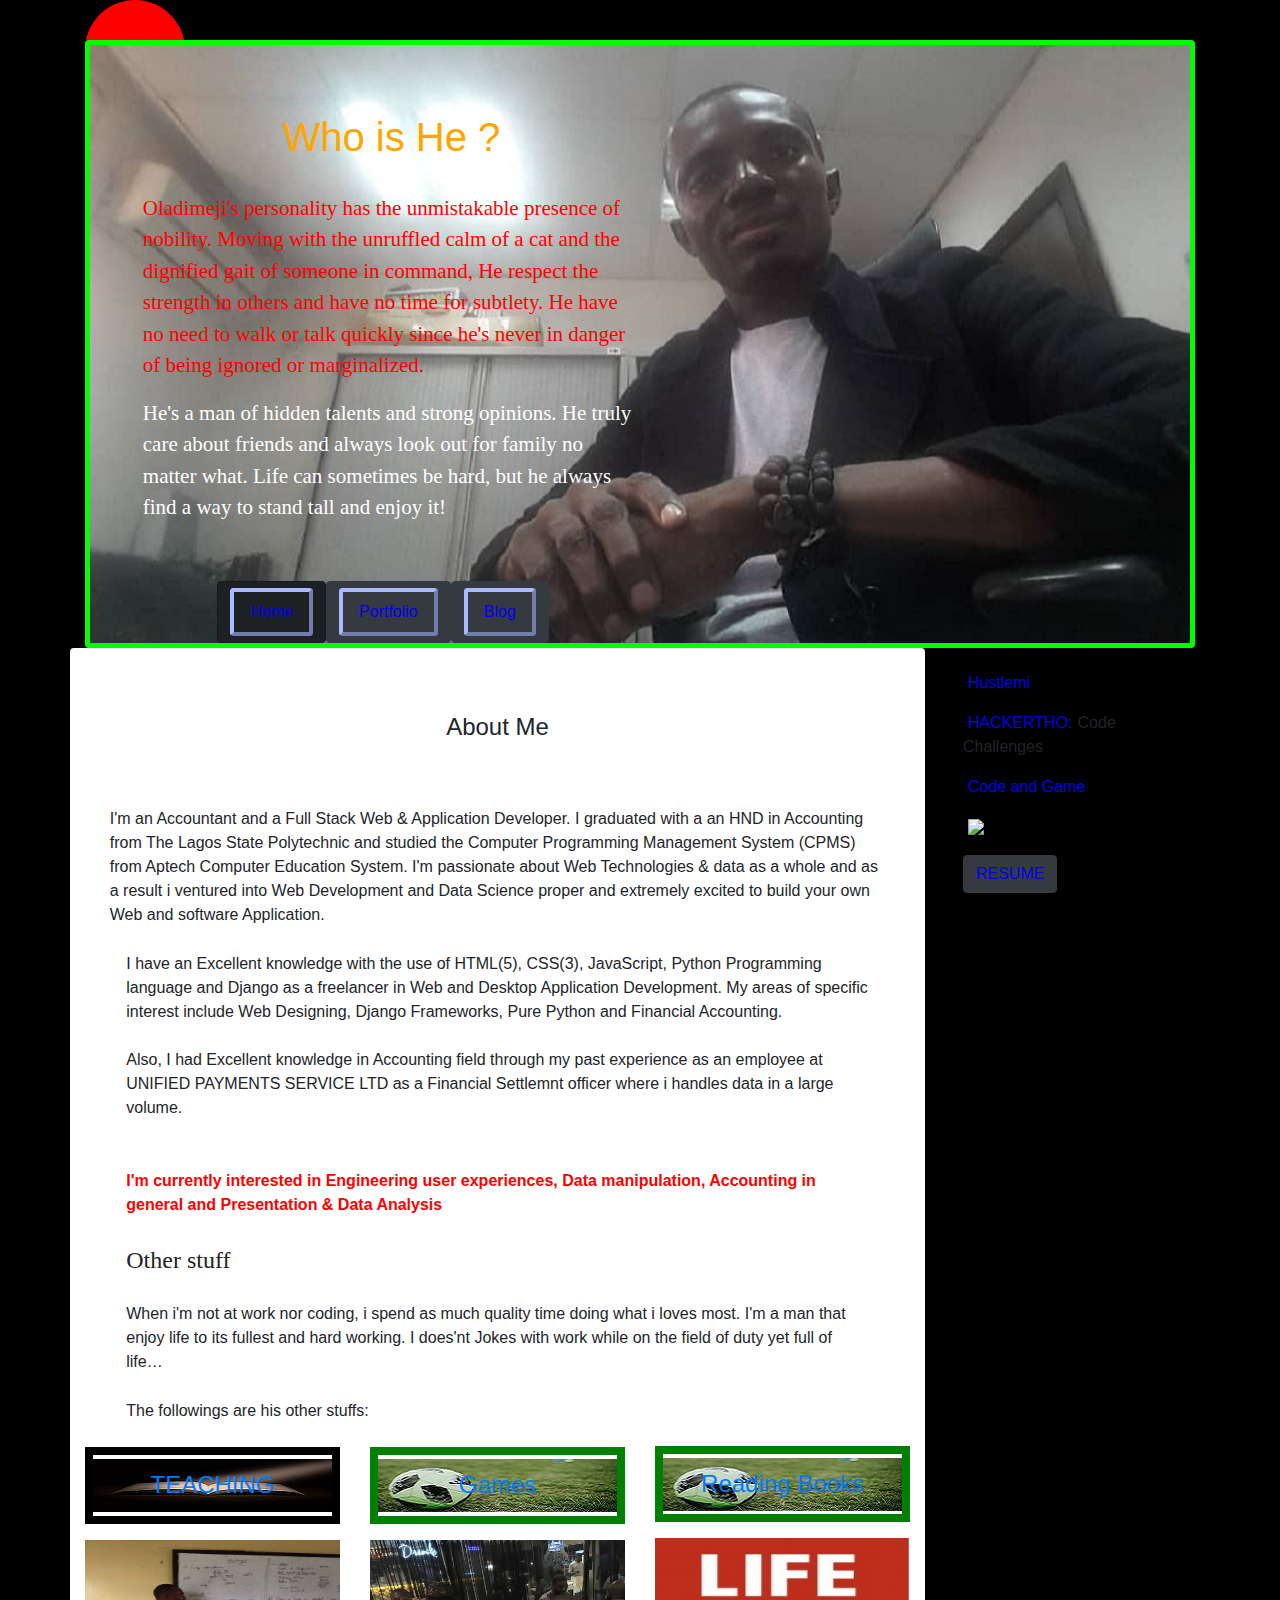
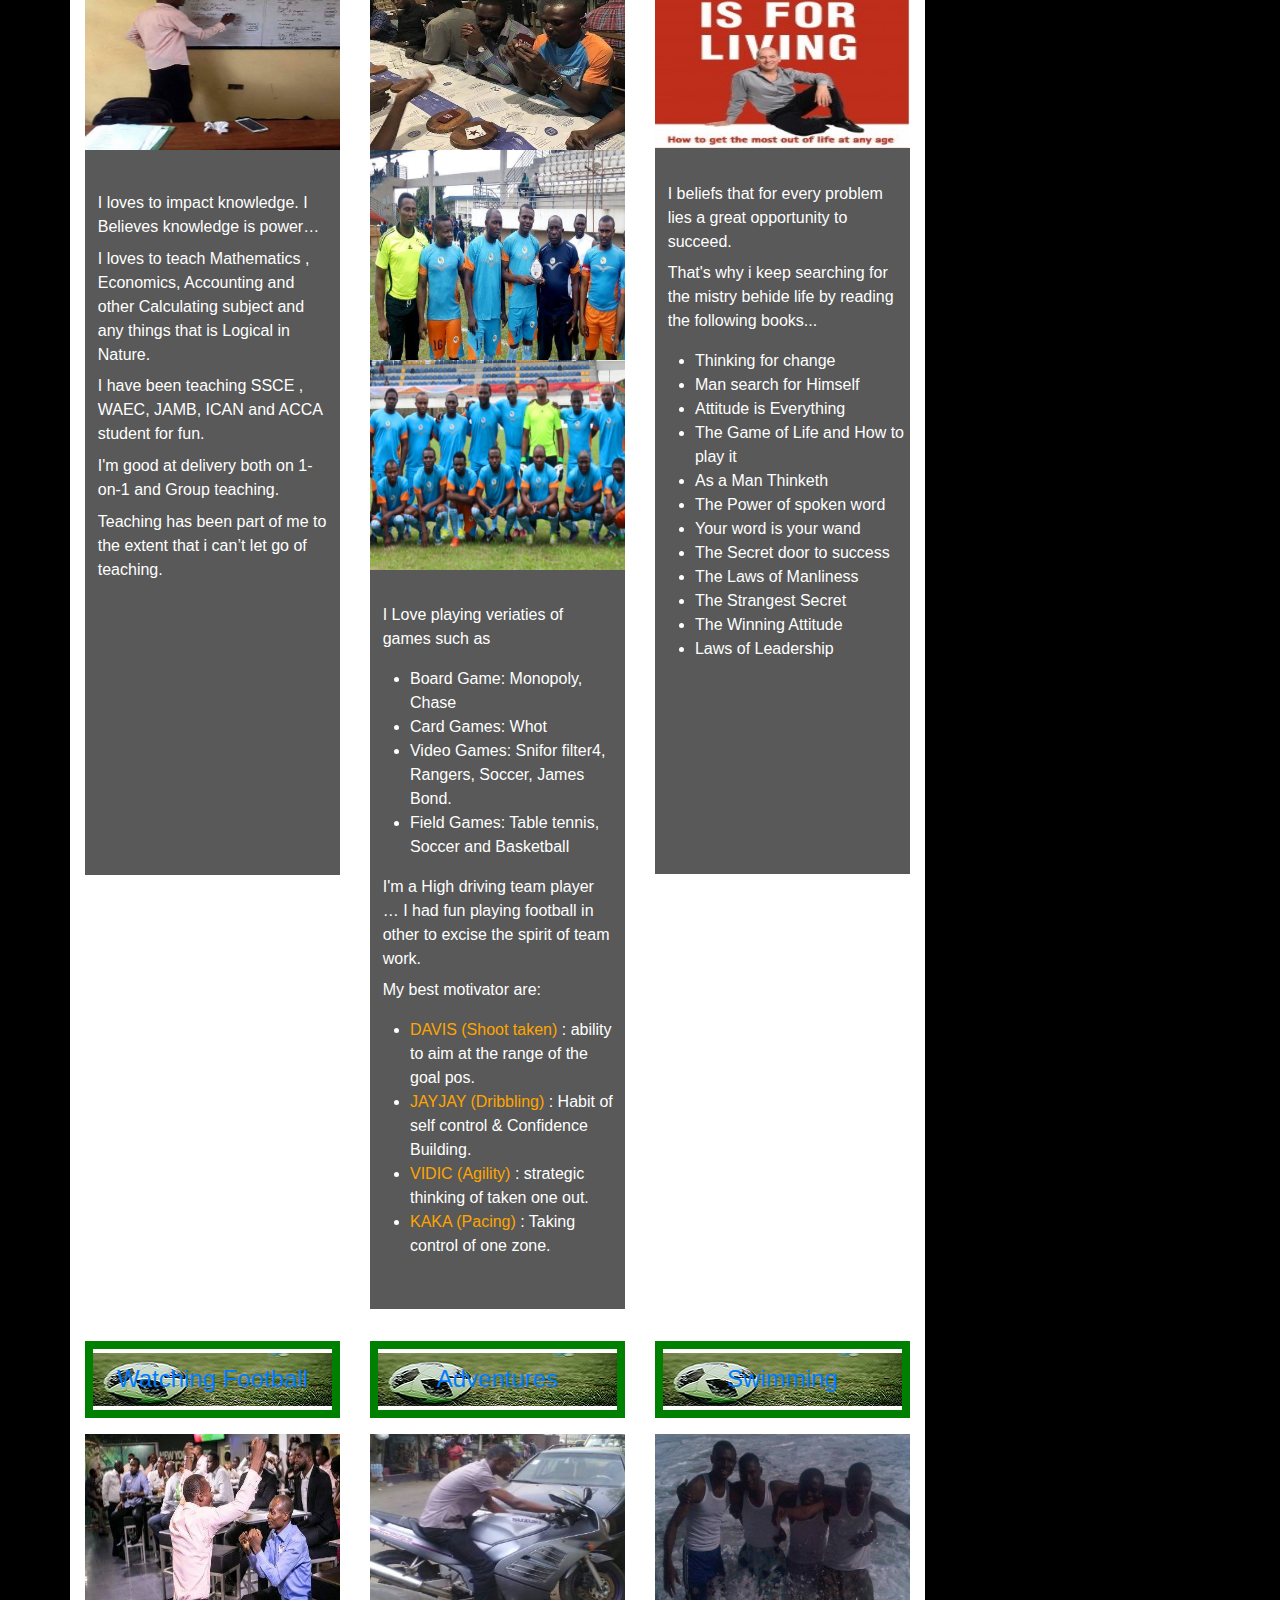
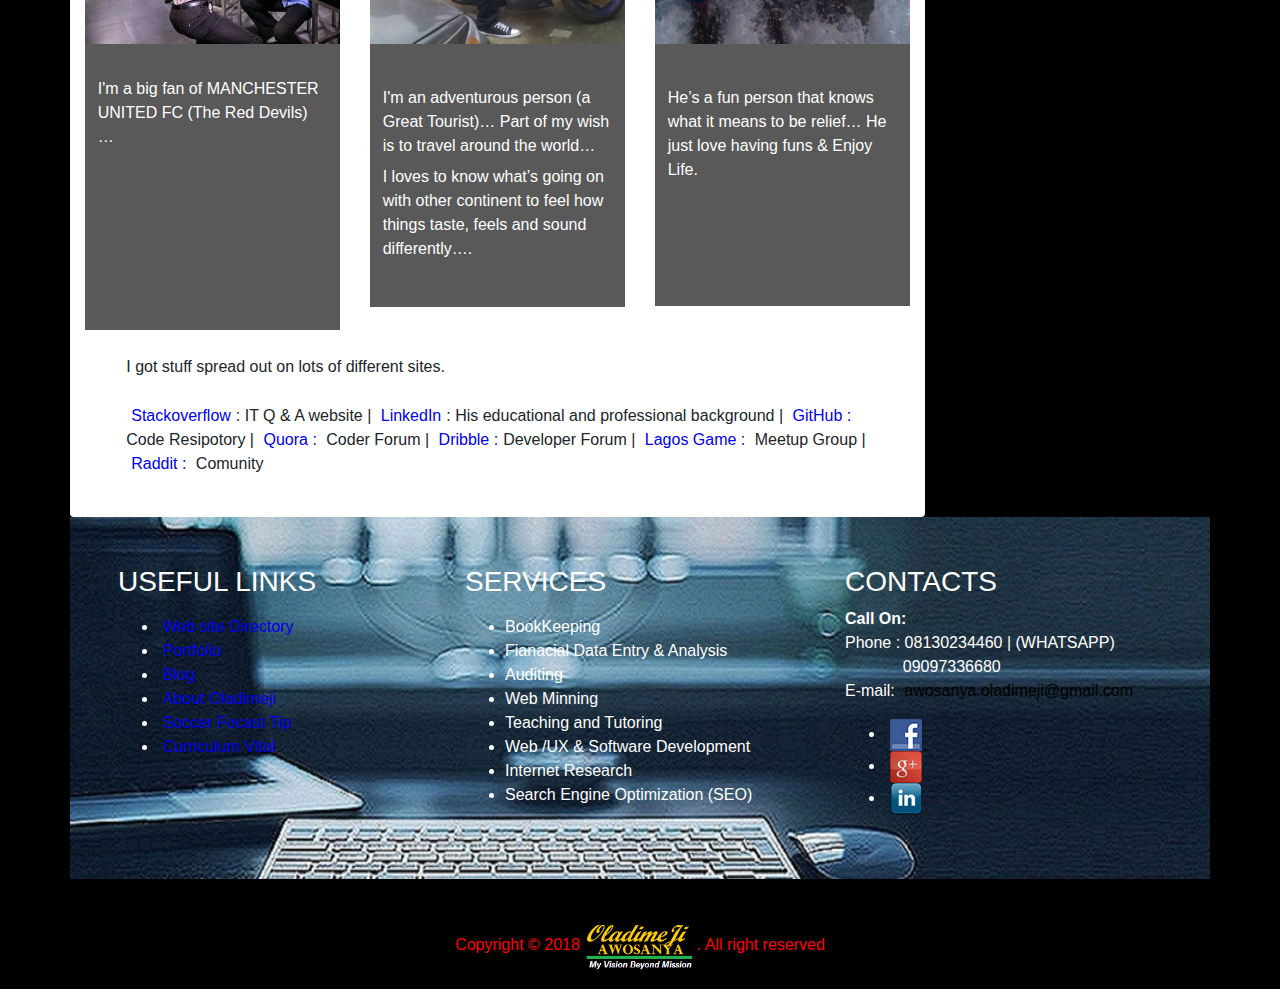
==== commit c58b44de: "Add files via upload" ====
--- a/About-Me.html
+++ b/About-Me.html
@@ -60,7 +60,7 @@
 					</svg>
 				</div>
 			</div>
-			<div style="background-color:blue;background-color: rgba(17, 18, 17, .7);
+			<div style="border: 5px solid #00FF00;background-color:blue;background-color: rgba(17, 18, 17, .7);
 		background-image:url('images/about_me_banner1.jpeg'); background-repeat:no-repeat; background-position:center;display:block;" class="rounded">
 				<div class="row">
 					<div style="padding-left:6%;padding-right:50%;padding-top:6%">
